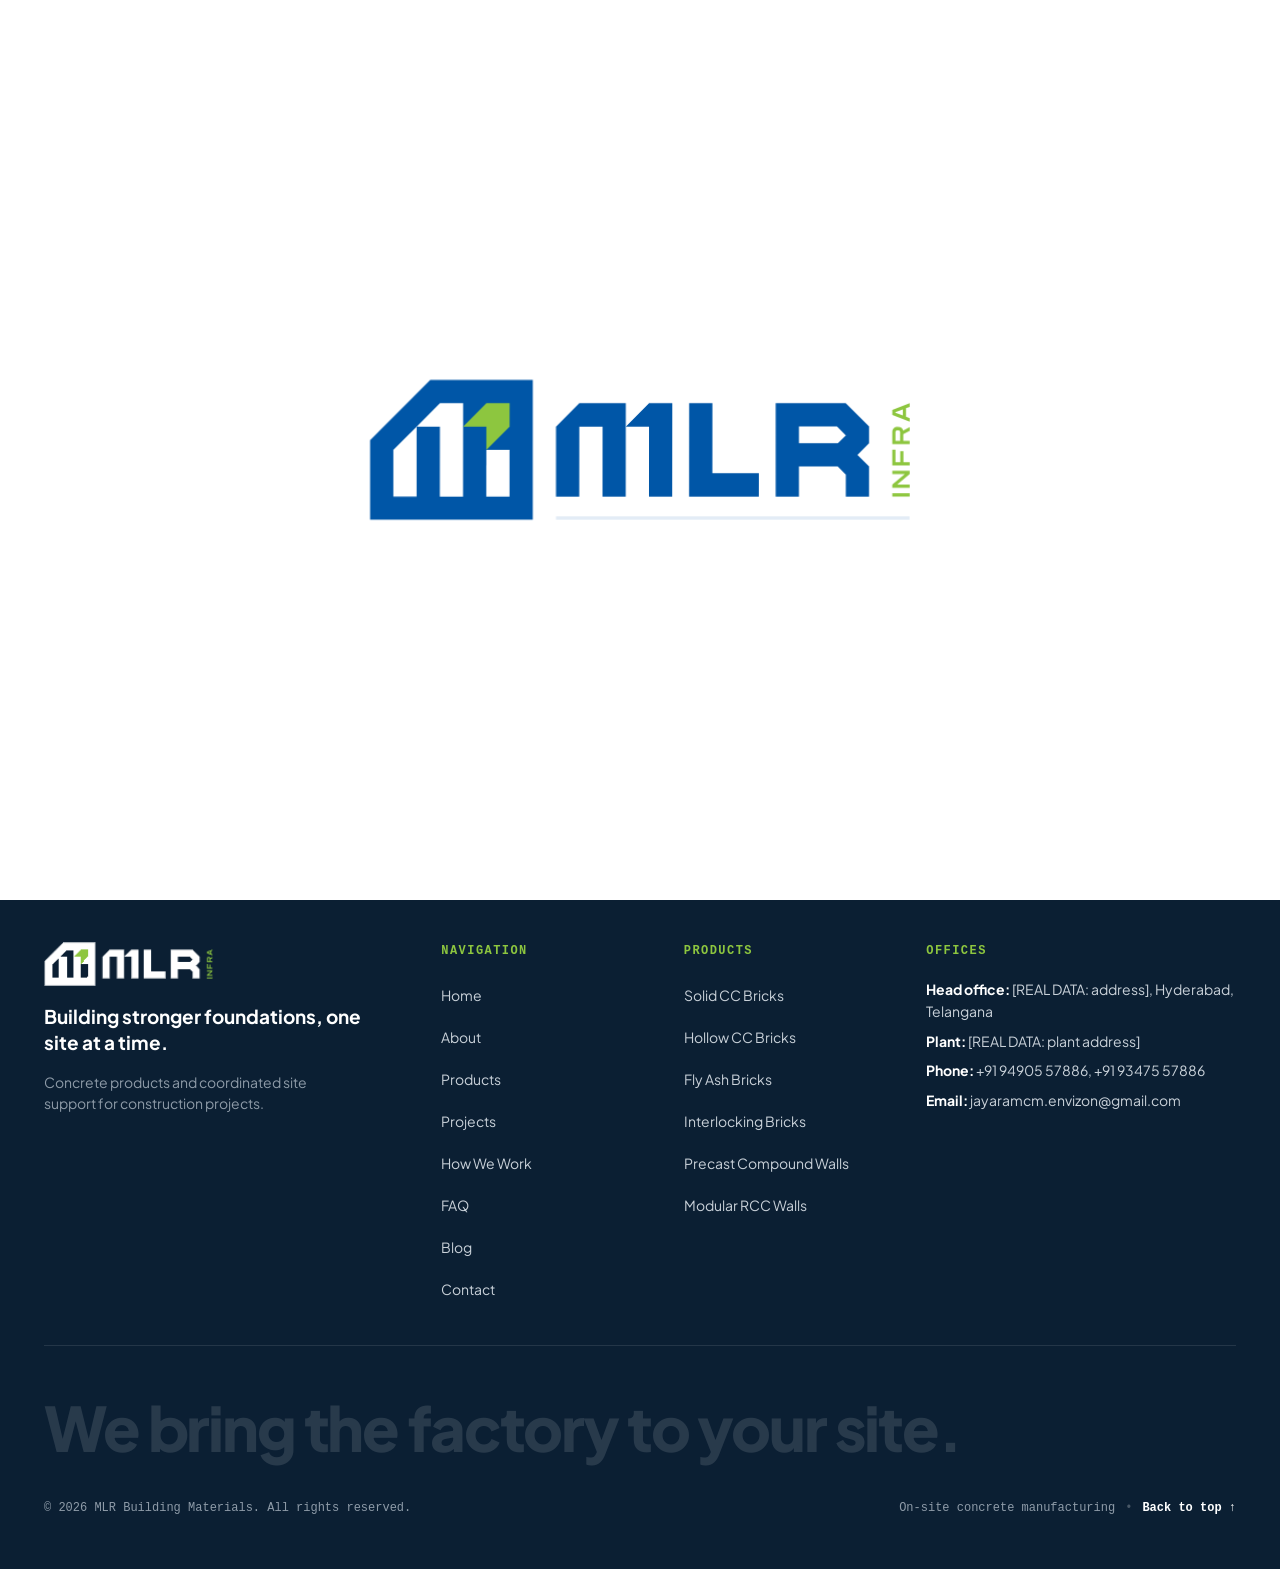
==== blog.html @ 87a36932 "Configure MLR Infra contact form inputs, PHPMailer SMTP, contact_validate.php, and mailer.php" ====
<!DOCTYPE html>
<html lang="en" class="is-loading">

<head>
  <meta name="google-site-verification" content="Per1ykr1Ec8-plLlOXUkdRUyiqHVOrGWuBBB0OksPsI" />
  <!-- Google Tag Manager -->
  <script>(function(w,d,s,l,i){w[l]=w[l]||[];w[l].push({'gtm.start':
  new Date().getTime(),event:'gtm.js'});var f=d.getElementsByTagName(s)[0],
  j=d.createElement(s),dl=l!='dataLayer'?'&l='+l:'';j.async=true;j.src=
  'https://www.googletagmanager.com/gtm.js?id='+i+dl;f.parentNode.insertBefore(j,f);
  })(window,document,'script','dataLayer','GTM-TPG2HS79');</script>
  <!-- End Google Tag Manager -->
  <!-- Microsoft Clarity -->
  <script type="text/javascript">
    (function(c,l,a,r,i,t,y){
        c[a]=c[a]||function(){(c[a].q=c[a].q||[]).push(arguments)};
        t=l.createElement(r);t.async=1;t.src="https://www.clarity.ms/tag/"+i;
        y=l.getElementsByTagName(r)[0];y.parentNode.insertBefore(t,y);
    })(window, document, "clarity", "script", "z9swehgft9");
  </script>
  <!-- End Microsoft Clarity -->
  <meta charset="UTF-8">
  <meta name="viewport" content="width=device-width, initial-scale=1.0">
  <title>The MLR Infra Knowledge Journal | Concrete Products &amp; Construction Guides</title>
  <meta name="description"
    content="Explore construction guides, concrete paver block insights, brick specifications, and precast fencing resources from MLR Infra in Hyderabad.">
  <meta name="robots" content="index, follow">
  <link rel="canonical" href="https://mlrinfra.com/blog.html" />
  <meta name="theme-color" content="#0056A7">
  <link rel="icon" type="image/png" href="assets/mlr-logo.png">
  <link rel="shortcut icon" href="assets/mlr-logo.png">

  <!-- Google Fonts: Archivo, Plus Jakarta Sans, JetBrains Mono -->
  <link rel="preconnect" href="https://fonts.googleapis.com">
  <link rel="preconnect" href="https://fonts.gstatic.com" crossorigin>
  <link
    href="https://fonts.googleapis.com/css2?family=Archivo:ital,wdth,wght@0,100..125,600..800;1,100..125,600..800&family=JetBrains+Mono:wght@500;600&family=Plus+Jakarta+Sans:wght@400;500;600;700&display=swap"
    rel="stylesheet">

  <!-- Custom Styles -->
  <link rel="stylesheet" href="styles.css?v=17">
</head>

<body class="blog-page-body">
  <!-- ============ MLR PRELOADER ============ -->
  <div id="mlr-preloader" role="status" aria-label="Loading">
    <svg class="mlr-logo" viewBox="182 185 596 170" xmlns="http://www.w3.org/2000/svg" aria-hidden="true">
      <defs>
        <clipPath id="mlrWordClip"><rect x="385" y="216" width="345" height="106"/></clipPath>
        <clipPath id="mlrTrackClip"><rect x="390.56" y="340.5" width="376.47" height="3.91"/></clipPath>
      </defs>

      <!-- emblem -->
      <polygon class="mlr-frame" fill="#0056A7" points="256.73,195.59 192.73,259.58 192.73,344.41 365.88,344.41 365.88,195.59"/>
      <polygon class="mlr-bar b1" fill="#fff" points="217.49,270 217.45,319.69 242.19,319.69 242.25,245.15"/>
      <polygon class="mlr-bar b2" fill="#fff" points="267.01,220.31 242.25,245.15 266.99,245.15 266.93,319.69 291.66,319.69 291.75,220.31"/>
      <polygon class="mlr-bar b3" fill="#fff" points="316.45,270 316.4,319.69 341.14,319.69 341.18,270"/>
      <polygon class="mlr-arrow" fill="#8DC63F" points="316.49,220.31 291.73,245.15 316.47,245.15 316.45,270 341.2,245.15 341.23,220.31"/>

      <!-- wordmark -->
      <g clip-path="url(#mlrWordClip)" fill="#0056A7">
        <polygon class="mlr-ltr m1" points="440.13,220.31 415.34,220.31 390.58,245.15 390.57,319.69 415.31,319.69 415.38,245.15 440.11,245.15 440.05,319.69 464.79,319.69 464.87,220.31"/>
        <polygon class="mlr-ltr m2" points="514.35,220.31 489.61,220.31 464.85,245.15 489.59,245.15 489.53,319.69 514.26,319.69"/>
        <polygon class="mlr-ltr l" points="557.05,294.85 557.07,220.31 532.33,220.31 532.25,319.69 606.47,319.69 606.53,294.85"/>
        <path class="mlr-ltr r" d="M711.44,275.27l12.37-12.37l0-17.8l-24.87-24.78l-74.49-0.02h-0.02v67.37v32.01h24.74l0.01-32.01l41.3,0.01
          l8.58,8.6l-0.01,23.4h24.74l0.01-31.99h0.01v-0.02L711.44,275.27z M699.07,254.53l-8.41,8.43l-41.48-0.01l0-17.89l40.46,0.01
          l9.43,9.44V254.53z"/>
      </g>

      <!-- INFRA (bottom to top: I N F R A) -->
      <g fill="#8DC63F">
        <path class="mlr-inf" d="M767.03,319.69h-18.49v-3.52h18.49V319.69z"/>
        <path class="mlr-inf" d="M767.03,310.45h-18.49v-3.56l13.29-11.13h-13.29v-3.52h18.49v3.56l-13.32,11.13h13.32V310.45z"/>
        <path class="mlr-inf" d="M767.03,286.5h-18.49v-16.81h3.36v13.29h5.12v-11.57h3.36v11.57h6.65V286.5z"/>
        <path class="mlr-inf" d="M767.03,263.97h-18.49v-13.18c0-1.63,0.48-2.89,1.45-3.79c0.97-0.9,2.43-1.35,4.4-1.35
          c1.67,0,2.98,0.33,3.93,0.99c0.95,0.66,1.54,1.6,1.78,2.82l6.93-3.63v4l-6.8,3.37v7.26h6.8V263.97z M751.9,251.2v9.24h4.94
          l0.03-9.24c0-0.65-0.19-1.14-0.57-1.48c-0.38-0.34-1.02-0.52-1.91-0.52c-0.91,0-1.56,0.17-1.93,0.52
          C752.08,250.06,751.9,250.56,751.9,251.2z"/>
        <path class="mlr-inf" d="M767.03,239.91l-18.49-7.08v-5.43l18.49-7.08v3.83l-3.9,1.5v8.95l3.9,1.5V239.91z M759.76,233.31v-6.4
          l-7.99,3.06v0.29L759.76,233.31z"/>
      </g>

      <!-- loading track -->
      <g clip-path="url(#mlrTrackClip)">
        <rect class="mlr-track" x="390.56" y="340.5" width="376.47" height="3.91" fill="#E3ECF6"/>
        <rect class="mlr-sweep" x="390.56" y="340.5" width="90" height="3.91" fill="#8DC63F"/>
      </g>
    </svg>
  </div>

  <script>
    /* Plays the full MLR logo animation (2600ms) and then reveals the blog page. */
    (function () {
      var el = document.getElementById('mlr-preloader');
      var start = performance.now();
      var MIN_SHOW = 2600;
      var finished = false;
      function done() {
        if (finished) return;
        finished = true;
        var delay = Math.max(0, MIN_SHOW - (performance.now() - start));
        setTimeout(function () {
          if (el) el.classList.add('is-done');
          document.documentElement.classList.remove('is-loading');
          if (window.lenis) window.lenis.start();
        }, delay);
      }
      if (document.readyState === 'complete') done();
      else window.addEventListener('load', done);
      setTimeout(done, 3200);
      window.MLRPreloader = { done: done };
    })();
  </script>

  <!-- Google Tag Manager (noscript) -->
  <noscript><iframe src="https://www.googletagmanager.com/ns.html?id=GTM-TPG2HS79"
  height="0" width="0" style="display:none;visibility:hidden"></iframe></noscript>
  <!-- End Google Tag Manager (noscript) -->

  <!-- Accessible Skip Link -->
  <a href="#blog-main" class="skip-link">Skip to main content</a>

  <!-- =========================================================================
       NAVIGATION
       ========================================================================= -->
  <header class="site-header" id="siteHeader">
    <div class="nav-container">
      <a href="index.html" class="nav-brand" aria-label="MLR Infra Building Materials Home">
        <img src="assets/mlr-logo.svg?v=3" alt="MLR Infra Building Materials" class="nav-logo-img">
      </a>

      <!-- Desktop Navigation Menu -->
      <nav class="nav-desktop" aria-label="Main Navigation">
        <ul class="nav-menu" id="desktopNav">
          <li><a href="index.html#home" class="nav-link">Home</a></li>
          <li><a href="index.html#about" class="nav-link">About</a></li>
          <li><a href="index.html#products" class="nav-link">Products</a></li>
          <li><a href="index.html#projects" class="nav-link">Projects</a></li>
          <li><a href="index.html#how-we-work" class="nav-link">How We Work</a></li>
          <li><a href="index.html#faq" class="nav-link">FAQ</a></li>
        </ul>
      </nav>

      <!-- Center Section Indicator (Collapsed Pill on Scroll) -->
      <div class="nav-center-indicator" id="navCenterIndicator" aria-label="Current Section">
        <div class="nav-indicator-roller" id="navIndicatorRoller">
          <span class="nav-indicator-text current" id="navIndicatorText">Blog</span>
        </div>
      </div>

      <!-- Right Nav Actions: Contact CTA (Blog button removed on blog page) -->
      <div class="nav-right">
        <a href="index.html#contact" class="btn btn-primary" id="navGetQuoteBtn" aria-label="Contact MLR">
          <span class="btn-label">Contact</span>
          <span class="btn-arrow-block" aria-hidden="true">
            <svg viewBox="0 0 16 16" width="14" height="14" fill="none" stroke="currentColor" stroke-width="2.5"
              stroke-linecap="round" stroke-linejoin="round">
              <line x1="3" y1="8" x2="13" y2="8"></line>
              <polyline points="9 4 13 8 9 12"></polyline>
            </svg>
          </span>
        </a>

        <!-- Mobile Drawer Toggle Button -->
        <button class="nav-toggle-btn" id="mobileNavToggle" aria-label="Toggle navigation menu" aria-expanded="false"
          aria-controls="mobileNavDrawer">
          <span></span>
          <span></span>
          <span></span>
        </button>
      </div>
    </div>
  </header>

  <!-- Mobile Drawer Menu -->
  <nav class="mobile-nav-drawer" id="mobileNavDrawer" aria-label="Mobile Drawer Navigation">
    <a href="index.html#home" class="mobile-nav-link">Home</a>
    <a href="index.html#about" class="mobile-nav-link">About</a>
    <a href="index.html#products" class="mobile-nav-link">Products</a>
    <a href="index.html#projects" class="mobile-nav-link">Projects</a>
    <a href="index.html#how-we-work" class="mobile-nav-link">How We Work</a>
    <a href="index.html#faq" class="mobile-nav-link">FAQ</a>
    <a href="blog.html" class="mobile-nav-link active" aria-current="page">Blog</a>
  </nav>

  <main id="blog-main">
    <!-- =========================================================================
         BLOG HUB HERO SECTION (Vara Knowledge Journal Layout)
         ========================================================================= -->
    <section class="blog-hub-hero">
      <div class="blog-hub-container">
        <span class="blog-hub-badge">
          <svg viewBox="0 0 16 16" width="13" height="13" fill="none" stroke="currentColor" stroke-width="2" stroke-linecap="round" stroke-linejoin="round" aria-hidden="true">
            <path d="M12 2L2 7l10 5 10-5-10-5z"/>
            <path d="M2 12l10 5 10-5"/>
          </svg>
          INSIGHTS &amp; CONSTRUCTION GUIDES
        </span>
        <h1 class="blog-hub-title">The MLR Infra Knowledge Journal</h1>
        <p class="blog-hub-subtitle">
          Practical product guides, concrete paving specifications, quality evaluation checklists, and construction material insights for residential, commercial, and infrastructure projects in Hyderabad.
        </p>
      </div>
    </section>

    <!-- =========================================================================
         FEATURED ARTICLE HORIZONTAL CARD SECTION
         ========================================================================= -->
    <section class="blog-grid-section">
      <div class="blog-hub-container">
        <a href="reliable-concrete-paver-blocks-supplier-hyderabad.html" class="featured-article-card" aria-label="Read article: Why Choose a Reliable Concrete Paver Blocks Supplier in Hyderabad?">
          <div class="featured-card-image" data-skeleton="Concrete Paver Blocks">
            <img src="assets/fresh-paver-blocks.webp"
              alt="Concrete Paver Blocks Supplier in Hyderabad - MLR Infra Interlocking Paver Blocks"
              width="720" height="480" loading="eager" fetchpriority="high" decoding="async">
          </div>
          <div class="featured-card-content">
            <div class="featured-card-category">
              <svg viewBox="0 0 16 16" width="14" height="14" fill="none" stroke="currentColor" stroke-width="2" stroke-linecap="round" stroke-linejoin="round" aria-hidden="true">
                <rect x="2" y="2" width="5" height="5"/>
                <rect x="9" y="2" width="5" height="5"/>
                <rect x="2" y="9" width="5" height="5"/>
                <rect x="9" y="9" width="5" height="5"/>
              </svg>
              <span>CONCRETE PAVER BLOCKS &bull; 5 MIN READ</span>
            </div>
            <h2 class="featured-card-title">
              Why Choose a Reliable Concrete Paver Blocks Supplier in Hyderabad?
            </h2>
            <p class="featured-card-excerpt">
              Learn how to choose a reliable concrete paver blocks supplier in Hyderabad and understand the benefits of quality concrete paver blocks, interlocking designs, and local manufacturing coordination for construction projects.
            </p>
            <div class="featured-card-footer">
              <div class="featured-card-author">
                <div class="featured-author-logo">
                  <img src="assets/mlr-logo.svg?v=3" alt="MLR Infra" width="96" height="26">
                </div>
                <div class="featured-author-meta">
                  <span class="featured-author-name">MLR Infra</span>
                  <span class="featured-author-date">November 10, 2026</span>
                </div>
              </div>
              <span class="featured-read-link">
                Read Full Article <span class="featured-read-arrow" aria-hidden="true">&rarr;</span>
              </span>
            </div>
          </div>
        </a>
      </div>
    </section>
  </main>

  <!-- =========================================================================
       FOOTER
       ========================================================================= -->
  <footer class="footer-section">
    <div class="container">
      <div class="footer-island">
        <div class="footer-top-row">
          <div class="footer-brand-col">
            <a href="index.html" class="footer-logo-link" aria-label="MLR Building Materials Home">
              <img src="assets/mlr-logo-white.svg?v=3" alt="MLR Building Materials" class="footer-logo" width="186" height="48">
            </a>
            <h3 class="footer-headline">Building stronger foundations, one site at a time.</h3>
            <p class="footer-brand-tag">Concrete products and coordinated site support for construction projects.</p>
          </div>

          <div class="footer-links-col">
            <div class="footer-col-title">NAVIGATION</div>
            <ul class="footer-links-list">
              <li><a href="index.html#home">Home</a></li>
              <li><a href="index.html#about">About</a></li>
              <li><a href="index.html#products">Products</a></li>
              <li><a href="index.html#projects">Projects</a></li>
              <li><a href="index.html#how-we-work">How We Work</a></li>
              <li><a href="index.html#faq">FAQ</a></li>
              <li><a href="blog.html">Blog</a></li>
              <li><a href="index.html#contact">Contact</a></li>
            </ul>
          </div>

          <div class="footer-links-col">
            <div class="footer-col-title">PRODUCTS</div>
            <ul class="footer-links-list">
              <li><a href="index.html#products">Solid CC Bricks</a></li>
              <li><a href="index.html#products">Hollow CC Bricks</a></li>
              <li><a href="index.html#products">Fly Ash Bricks</a></li>
              <li><a href="index.html#products">Interlocking Bricks</a></li>
              <li><a href="index.html#products">Precast Compound Walls</a></li>
              <li><a href="index.html#products">Modular RCC Walls</a></li>
            </ul>
          </div>

          <div class="footer-contact-col">
            <div class="footer-col-title">OFFICES</div>
            <p class="footer-addr"><strong>Head office:</strong> [REAL DATA: address], Hyderabad, Telangana</p>
            <p class="footer-addr mt-2"><strong>Plant:</strong> [REAL DATA: plant address]</p>
            <p class="footer-addr mt-2"><strong>Phone:</strong> <a href="tel:+919490557886" class="footer-phone-link">+91 94905 57886</a>, <a href="tel:+919347557886" class="footer-phone-link">+91 93475 57886</a></p>
            <p class="footer-addr mt-2"><strong>Email:</strong> <a href="mailto:jayaramcm.envizon@gmail.com" class="footer-phone-link">jayaramcm.envizon@gmail.com</a></p>
          </div>
        </div>

        <p class="footer-mega" aria-hidden="true">We bring the factory to your site.</p>

        <div class="footer-bottom-row">
          <div class="footer-copy">
            &copy; 2026 MLR Building Materials. All rights reserved.
          </div>
          <div class="footer-terms">
            <span>On-site concrete manufacturing</span>
            <span class="dot-sep">&bull;</span>
            <a href="#blog-main" class="back-top-link">Back to top &uarr;</a>
          </div>
        </div>
      </div>
    </div>
  </footer>

  <!-- Lenis Smooth Scroll Engine -->
  <script src="assets/lenis.min.js" defer></script>
  <!-- Vanilla JS Engine -->
  <script src="main.js?v=8" defer></script>
</body>

</html>
---- styles.css ----
/* ==========================================================================
   MLR INFRA - DESIGN SYSTEM (FROM DESIGN.md + USER CUSTOMIZATIONS)
   Single-page architectural site for MLR Building Materials
   Three words to check every decision against: Modular. Precise. Solid.
   ========================================================================== */

:root {
  /* -------------------------------------------------------------------------
     COLOUR TOKENS (DESIGN.md Section 3 + BRAND CONSISTENCY)
     ------------------------------------------------------------------------- */
  --blue: #0056A7;
  /* Primary brand blue. Buttons, links, key headings, logo */
  --blue-deep: #003B73;
  /* Darker blue for button hover states & accents */
  --ink: #0B1F33;
  /* Dark navy. Body text, dark containers, headers */
  --ink-deep: #071524;
  /* One step darker than ink: inset consoles and panels inside ink sections */
  --ink-raised: #12283F;
  /* One step lighter than ink: raised surfaces inside ink sections */
  --green: #8DC63F;
  /* Secondary brand accent: chamfer markers, highlights, ticker strip, dark surface text */
  --green-text: #4D7C0F;
  /* The single high-contrast green for text and labels on light surfaces (WCAG AA 5.0:1 on white) */
  --green-heading: var(--green-text);
  /* Alias kept for existing selectors; resolves to the one text green */
  --green-hover: #9EE046;
  /* Vibrant hover state for green buttons/links */

  /* Neutral ramp: ONE warm concrete family. No cool slate greys anywhere. */
  --concrete: #F4F5F2;
  /* n-50: light concrete section background */
  --concrete-2: #E4E6E1;
  /* n-150: borders, dividers, card outlines */
  --n-100: #ECEDE9;
  /* chip and hover fills on light surfaces */
  --muted: #5A6470;
  /* n-600: subdued text, metadata (5.9:1 on white) */
  --text-secondary: #4A5568;
  /* n-700: secondary body text (7.4:1 on white) */
  --on-ink: #C9D1D9;
  /* body text on ink surfaces (11:1 on ink) */
  --on-ink-muted: #8E9BA8;
  /* labels and metadata on ink surfaces (5.8:1 on ink) */
  --line-strong: #7A848E;
  /* form-control borders on white (3.8:1, meets WCAG 1.4.11) */
  --white: #FFFFFF;
  /* Clean surface */
  --blue-tint: #EDF4FA;
  /* Subtle architectural brand blue tint for products section canvas */

  /* Type scale: 7 steps. Every font-size in the site maps to one of these. */
  --fs-xs: 12px;
  /* labels, eyebrows, legal */
  --fs-sm: 14px;
  /* meta, captions, form labels */
  --fs-base: 16px;
  /* body copy */
  --fs-md: 18px;
  /* lead paragraphs */
  --fs-lg: clamp(20px, 1.8vw, 24px);
  /* card titles (h3) */
  --fs-h2: clamp(32px, 4vw, 52px);
  /* every section headline (h2), one size site-wide */
  --fs-h3: clamp(26px, 2.6vw, 36px);
  /* sub-section headlines inside a section */
  --fs-display: clamp(38px, 6.2vw, 88px);
  /* hero h1 only */
  --track-display: -0.025em;
  --track-label: 0.12em;

  /* Section rhythm: 3 steps instead of 8 ad-hoc clamps */
  --space-section-s: clamp(56px, 6vw, 80px);
  --space-section-m: clamp(80px, 8vw, 112px);
  --space-section-l: clamp(96px, 10vw, 144px);

  /* -------------------------------------------------------------------------
     TYPOGRAPHY
     ------------------------------------------------------------------------- */
  --font-display: 'Plus Jakarta Sans', system-ui, -apple-system, BlinkMacSystemFont, 'Segoe UI', sans-serif;
  --font-body: 'Plus Jakarta Sans', system-ui, -apple-system, BlinkMacSystemFont, 'Segoe UI', sans-serif;
  --font-mono: 'IBM Plex Mono', ui-monospace, SFMono-Regular, Menlo, Consolas, monospace;

  /* -------------------------------------------------------------------------
     SHAPE LANGUAGE & SPACING
     Signature style: 1 chamfered corner (top-right) + sharp 90-deg corners (NO rounded corners)
     ------------------------------------------------------------------------- */
  --chamfer-corner: 14px;
  --chamfer-nav: 18px;
  --radius-corner: 0px;

  --max-width: 1240px;
  --section-padding-desktop: 120px;
  --section-padding-mobile: 72px;

  /* -------------------------------------------------------------------------
     SHADOWS & TRANSITIONS
     ------------------------------------------------------------------------- */
  --shadow-floating: 0 12px 32px rgba(11, 31, 51, 0.14), 0 2px 6px rgba(11, 31, 51, 0.05);
  --shadow-card: 0 12px 36px rgba(11, 31, 51, 0.12);
  --transition-fast: 180ms ease-out;
}

/* ==========================================================================
   RESET & CORE RULES
   ========================================================================== */
*,
*::before,
*::after {
  box-sizing: border-box;
  margin: 0;
  padding: 0;
  border-radius: 0 !important;
}

html {
  font-size: 16px;
  background-color: var(--white);
  color: var(--ink);
  -webkit-text-size-adjust: 100%;
}

html.lenis,
html.lenis body {
  height: auto;
}

.lenis.lenis-smooth {
  scroll-behavior: auto !important;
}

.lenis.lenis-smooth [data-lenis-prevent] {
  overscroll-behavior: contain;
}

.lenis.lenis-stopped {
  overflow: hidden;
}

.lenis.lenis-smooth iframe {
  pointer-events: none;
}

body {
  font-family: var(--font-body);
  font-weight: 400;
  font-size: 18px;
  line-height: 1.6;
  color: var(--ink);
  background-color: var(--white);
  overflow-x: clip;
  width: 100%;
}

img,
svg {
  display: block;
  max-width: 100%;
}

/* ==========================================================================
   MLR PRELOADER
   ========================================================================== */
html.is-loading,
html.is-loading body {
  overflow: hidden;
}

#mlr-preloader {
  --blue: #0056A7;
  --green: #8DC63F;
  --track: #E3ECF6;
  position: fixed;
  inset: 0;
  z-index: 99999;
  display: grid;
  place-items: center;
  background: #fff;
  transition: transform .9s cubic-bezier(.77, 0, .18, 1) .3s, visibility 0s linear 1.25s;
}

#mlr-preloader .mlr-logo {
  width: min(560px, 78vw);
  height: auto;
  overflow: visible;
  transition: transform .55s cubic-bezier(.6, 0, .4, 1), opacity .45s ease;
}

#mlr-preloader.is-done {
  transform: translateY(-100%);
  visibility: hidden;
}

#mlr-preloader.is-done .mlr-logo {
  transform: scale(.94) translateY(-12px);
  opacity: 0;
}

#mlr-preloader svg * {
  transform-box: fill-box;
}

/* 1 — emblem frame pops out of its bottom-left corner */
.mlr-frame {
  transform-origin: 0 100%;
  animation: mlrFrame .7s cubic-bezier(.34, 1.45, .64, 1) .1s both;
}

@keyframes mlrFrame {
  from {
    transform: scale(0) rotate(-12deg);
  }

  to {
    transform: none;
  }
}

/* 2 — white bars grow up like a skyline */
.mlr-bar {
  transform-origin: 50% 100%;
  animation: mlrGrow .6s cubic-bezier(.2, 1.25, .35, 1) both;
}

.mlr-bar.b1 {
  animation-delay: .45s;
}

.mlr-bar.b2 {
  animation-delay: .55s;
}

.mlr-bar.b3 {
  animation-delay: .65s;
}

@keyframes mlrGrow {
  from {
    transform: scaleY(0);
  }

  to {
    transform: scaleY(1);
  }
}

/* 3 — green arrow shoots in diagonally, then keeps "climbing" while loading */
.mlr-arrow {
  animation: mlrArrow .65s cubic-bezier(.3, 1.6, .5, 1) 1s both,
    mlrArrowIdle 1.6s ease-in-out 1.8s infinite;
}

@keyframes mlrArrow {
  from {
    transform: translate(-70%, 70%) scale(.3);
    opacity: 0;
  }

  to {
    transform: none;
    opacity: 1;
  }
}

@keyframes mlrArrowIdle {

  0%,
  100% {
    transform: none;
  }

  50% {
    transform: translate(7%, -7%);
  }
}

/* 4 — M L R rise from a mask */
.mlr-ltr {
  animation: mlrRise .75s cubic-bezier(.16, 1, .3, 1) both;
}

.mlr-ltr.m1 {
  animation-delay: .6s;
}

.mlr-ltr.m2 {
  animation-delay: .68s;
}

.mlr-ltr.l {
  animation-delay: .76s;
}

.mlr-ltr.r {
  animation-delay: .84s;
}

@keyframes mlrRise {
  from {
    transform: translateY(110%);
  }

  to {
    transform: none;
  }
}

/* 5 — INFRA ticks in letter by letter */
.mlr-inf {
  animation: mlrTick .45s cubic-bezier(.16, 1, .3, 1) both;
}

.mlr-inf:nth-of-type(1) {
  animation-delay: 1.05s;
}

.mlr-inf:nth-of-type(2) {
  animation-delay: 1.11s;
}

.mlr-inf:nth-of-type(3) {
  animation-delay: 1.17s;
}

.mlr-inf:nth-of-type(4) {
  animation-delay: 1.23s;
}

.mlr-inf:nth-of-type(5) {
  animation-delay: 1.29s;
}

@keyframes mlrTick {
  from {
    transform: translateY(60%);
    opacity: 0;
  }

  to {
    transform: none;
    opacity: 1;
  }
}

/* 6 — loading track draws in, then a green sweep runs until the page is ready */
.mlr-track {
  transform-origin: 0 50%;
  animation: mlrDraw .7s cubic-bezier(.65, 0, .35, 1) 1.15s both;
}

@keyframes mlrDraw {
  from {
    transform: scaleX(0);
    opacity: 0;
  }

  to {
    transform: scaleX(1);
  }
}

.mlr-sweep {
  animation: mlrSweep 1.4s cubic-bezier(.65, 0, .35, 1) 1.7s infinite both;
}

@keyframes mlrSweep {
  from {
    transform: translateX(-100%);
  }

  to {
    transform: translateX(420%);
  }
}

@media (prefers-reduced-motion: reduce) {

  #mlr-preloader *,
  #mlr-preloader {
    animation: none !important;
    transition: opacity .4s ease !important;
  }

  #mlr-preloader.is-done {
    transform: none;
    opacity: 0;
  }
}
/* ============ END MLR PRELOADER ============ */

a {
  color: inherit;
  text-decoration: none;
}

button {
  font: inherit;
  cursor: pointer;
  border: none;
  background: none;
}

/* Container */
.container {
  width: 100%;
  max-width: var(--max-width);
  margin: 0 auto;
  padding: 0 24px;
}

/* Accessible Skip Link */
.skip-link {
  position: absolute;
  top: -100px;
  left: 24px;
  background: var(--blue);
  color: var(--white);
  padding: 12px 20px;
  z-index: 9999;
  font-family: var(--font-display);
  font-weight: 500;
  text-transform: uppercase;
  letter-spacing: 0.12em;
  border-radius: 0;
  transition: top var(--transition-fast);
}

.skip-link:focus {
  top: 16px;
}

/* ==========================================================================
   BUTTONS
   Signature hybrid shape:
   - 45° chamfer on Top-Right corner
   - Smooth rounded corners on Top-Left, Bottom-Left, Bottom-Right
   ========================================================================== */
.btn {
  display: inline-flex;
  align-items: center;
  font-family: var(--font-display);
  font-weight: 600;
  font-stretch: 112%;
  font-size: 13px;
  line-height: 1;
  text-transform: uppercase;
  letter-spacing: 0.12em;
  text-decoration: none;
  height: 52px;
  border-radius: 0;
  -webkit-mask: linear-gradient(225deg, transparent var(--chamfer-corner), #000 calc(var(--chamfer-corner) + 0.5px));
  mask: linear-gradient(225deg, transparent var(--chamfer-corner), #000 calc(var(--chamfer-corner) + 0.5px));
  transition: background-color var(--transition-fast), color var(--transition-fast), border-color var(--transition-fast), transform var(--transition-fast);
  white-space: nowrap;
}

/* Primary Button */
.btn-primary {
  background-color: var(--blue);
  color: var(--white);
  padding: 0 0 0 22px;
}

.btn-primary:hover {
  background-color: var(--blue-deep);
}

.btn-primary .btn-arrow-block {
  display: inline-flex;
  align-items: center;
  justify-content: center;
  width: 46px;
  height: 52px;
  background-color: var(--green);
  color: var(--ink);
  margin-left: 18px;
  border-radius: 0;
  transition: transform var(--transition-fast);
  flex-shrink: 0;
}

.btn-primary:hover .btn-arrow-block {
  transform: translateX(4px);
}

.btn-primary:disabled,
.btn-primary[disabled] {
  opacity: 0.55;
  cursor: not-allowed;
  pointer-events: auto;
  filter: grayscale(35%);
}

.btn-primary:disabled:hover,
.btn-primary[disabled]:hover {
  background-color: var(--blue);
  transform: none;
}

.btn-primary:disabled .btn-arrow-block,
.btn-primary[disabled] .btn-arrow-block {
  background-color: #94a3b8;
  color: #f1f5f9;
  transform: none !important;
}

/* Secondary Button */
.btn-secondary {
  position: relative;
  background: transparent !important;
  color: var(--white);
  padding: 0 26px;
  border: none !important;
  -webkit-mask: none !important;
  mask: none !important;
  z-index: 1;
  transition: transform var(--transition-fast), color var(--transition-fast);
}

.btn-secondary::before {
  content: '';
  position: absolute;
  inset: 0;
  background-color: rgba(244, 245, 242, 0.75);
  -webkit-clip-path: polygon(0 0, calc(100% - 14px) 0, 100% 14px, 100% 100%, 0 100%);
  clip-path: polygon(0 0, calc(100% - 14px) 0, 100% 14px, 100% 100%, 0 100%);
  z-index: -2;
  transition: background-color var(--transition-fast);
}

.btn-secondary::after {
  content: '';
  position: absolute;
  inset: 1.5px;
  background-color: rgba(11, 31, 51, 0.65);
  backdrop-filter: blur(8px);
  -webkit-backdrop-filter: blur(8px);
  -webkit-clip-path: polygon(0 0, calc(100% - 13.4px) 0, 100% 13.4px, 100% 100%, 0 100%);
  clip-path: polygon(0 0, calc(100% - 13.4px) 0, 100% 13.4px, 100% 100%, 0 100%);
  z-index: -1;
  transition: background-color var(--transition-fast);
}

.btn-secondary:hover {
  transform: translateY(-2px);
  color: var(--white);
}

.btn-secondary:hover::before {
  background-color: var(--blue);
}

.btn-secondary:hover::after {
  background-color: var(--blue);
}

/* ==========================================================================
   EYEBROW LABEL
   Small green chamfered triangle (8px) followed by uppercase label
   ========================================================================== */
.eyebrow {
  display: inline-flex;
  align-items: center;
  gap: 10px;
  font-family: var(--font-body);
  font-weight: 700;
  font-size: 12px;
  text-transform: uppercase;
  letter-spacing: 0.16em;
  color: var(--green);
  margin-bottom: 24px;
}

/* Official MLR Architectural Chevron Arrow Symbol */
.mlr-symbol {
  display: inline-block;
  vertical-align: middle;
  flex-shrink: 0;
}

.eyebrow-symbol,
.section-eyebrow-symbol {
  width: 11px;
  height: 11px;
}

/* ==========================================================================
   NAVIGATION
   Floating White Navbar:
   - Equal spacing on all edges (top, left, right).
   - Signature Top-Right Chamfer with 4px corner radius on other corners.
   - White background for official white-bg logo.
   - Working animation from mlr-infra-v4: collapses to compact pill on scroll,
     displays rolling 75% section indicator, expands on hover.
   ========================================================================== */
.site-header {
  --nav-gutter: clamp(24px, 4.5vw, 72px);
  --nav-max: 1280px;
  position: fixed;
  top: 24px;
  left: var(--nav-gutter);
  right: var(--nav-gutter);
  width: calc(100% - 2 * var(--nav-gutter));
  max-width: var(--nav-max);
  margin: 0 auto;
  height: 72px;
  z-index: 1000;
  filter: drop-shadow(0 12px 32px rgba(11, 31, 51, 0.12)) drop-shadow(0 2px 6px rgba(11, 31, 51, 0.04));
  transition: max-width 440ms cubic-bezier(0.16, 1, 0.3, 1),
    filter 320ms ease;
  will-change: max-width;
}

.nav-container {
  position: relative;
  display: flex;
  align-items: center;
  justify-content: space-between;
  height: 100%;
  width: 100%;
  padding: 0px 12px 0px 16px;
  background-color: var(--white);
  border: 0px solid var(--concrete-2);
  border-radius: 0;
  -webkit-mask: linear-gradient(225deg, transparent var(--chamfer-nav), #000 calc(var(--chamfer-nav) + 0.5px));
  mask: linear-gradient(225deg, transparent var(--chamfer-nav), #000 calc(var(--chamfer-nav) + 0.5px));
  transition: padding 440ms cubic-bezier(0.16, 1, 0.3, 1);
}

/* Scrolled Collapsed State on Desktop */
@media (min-width: 769px) {
  .site-header.is-scrolled:not(.is-expanded) {
    max-width: 720px;
    cursor: default;
  }

  .site-header.is-scrolled:not(.is-expanded) .nav-container {
    padding: 0 12px;
  }

  .site-header.is-scrolled:not(.is-expanded) .nav-desktop {
    opacity: 0;
    visibility: hidden;
    pointer-events: none;
    transform: translate(-50%, -50%) scale(0.92);
    transition: opacity 180ms cubic-bezier(0.4, 0, 1, 1),
      transform 220ms cubic-bezier(0.4, 0, 1, 1),
      visibility 180ms cubic-bezier(0.4, 0, 1, 1);
  }

  .site-header.is-scrolled:not(.is-expanded) .nav-center-indicator {
    opacity: 1;
    visibility: visible;
    pointer-events: auto;
    cursor: pointer;
    transform: translate(-50%, -50%) scale(1);
    transition: opacity 280ms cubic-bezier(0.16, 1, 0.3, 1) 100ms,
      transform 320ms cubic-bezier(0.16, 1, 0.3, 1) 100ms,
      visibility 280ms cubic-bezier(0.16, 1, 0.3, 1) 100ms;
  }

  /* Scrolled Expanded State (hovered) */
  .site-header.is-scrolled.is-expanded {
    max-width: var(--nav-max);
  }

  .site-header.is-scrolled.is-expanded .nav-center-indicator {
    opacity: 0;
    visibility: hidden;
    pointer-events: none;
    transform: translate(-50%, -50%) scale(0.92);
    transition: opacity 160ms cubic-bezier(0.4, 0, 1, 1),
      transform 200ms cubic-bezier(0.4, 0, 1, 1),
      visibility 160ms cubic-bezier(0.4, 0, 1, 1);
  }

  .site-header.is-scrolled.is-expanded .nav-desktop {
    opacity: 1;
    visibility: visible;
    pointer-events: auto;
    transform: translate(-50%, -50%) scale(1);
    transition: opacity 280ms cubic-bezier(0.16, 1, 0.3, 1) 90ms,
      transform 320ms cubic-bezier(0.16, 1, 0.3, 1) 90ms,
      visibility 280ms cubic-bezier(0.16, 1, 0.3, 1) 90ms;
  }
}

/* Center Section Indicator */
.nav-center-indicator {
  position: absolute;
  left: 50%;
  top: 50%;
  transform: translate(-50%, -50%) scale(0.92);
  display: flex;
  align-items: center;
  justify-content: center;
  opacity: 0;
  pointer-events: none;
  visibility: hidden;
  user-select: none;
  z-index: 5;
  cursor: pointer;
  white-space: nowrap;
  transition: opacity 240ms cubic-bezier(0.16, 1, 0.3, 1),
    transform 320ms cubic-bezier(0.16, 1, 0.3, 1),
    visibility 240ms cubic-bezier(0.16, 1, 0.3, 1);
  will-change: opacity, transform;
}

/* When the right side has both Blog + Contact buttons, offset the center slot by -55px
   so the section title and desktop links sit in the exact center between the Logo and Blog button */
@media (min-width: 769px) {
  .site-header:has(.btn-nav-blog) .nav-center-indicator,
  .site-header:has(.btn-nav-blog) .nav-desktop {
    left: calc(50% - 55px);
  }
}

.nav-indicator-roller {
  position: relative;
  height: 28px;
  width: 170px;
  overflow: hidden;
  display: flex;
  align-items: center;
  justify-content: center;
}

.nav-indicator-text {
  position: absolute;
  left: 0;
  right: 0;
  width: 100%;
  font-family: var(--font-display);
  font-size: 13px;
  font-weight: 700;
  font-stretch: 112%;
  color: var(--ink);
  white-space: nowrap;
  letter-spacing: 0.12em;
  text-transform: uppercase;
  line-height: 28px;
  text-align: center;
  transition: color var(--transition-fast);
}

.nav-center-indicator:hover .nav-indicator-text {
  color: var(--blue);
}

/* Dynamic Section Roller Slide Keyframes (from mlr-infra-v4) */
@keyframes navSlideOutUp {
  0% {
    transform: translateY(0);
    opacity: 1;
  }

  100% {
    transform: translateY(-120%);
    opacity: 0;
  }
}

@keyframes navSlideInUp {
  0% {
    transform: translateY(120%);
    opacity: 0;
  }

  100% {
    transform: translateY(0);
    opacity: 1;
  }
}

@keyframes navSlideOutDown {
  0% {
    transform: translateY(0);
    opacity: 1;
  }

  100% {
    transform: translateY(120%);
    opacity: 0;
  }
}

@keyframes navSlideInDown {
  0% {
    transform: translateY(-120%);
    opacity: 0;
  }

  100% {
    transform: translateY(0);
    opacity: 1;
  }
}

.nav-slide-out-up {
  animation: 240ms ease-in 0s 1 normal forwards running navSlideOutUp;
}

.nav-slide-in-up {
  animation: 240ms ease-out 0s 1 normal forwards running navSlideInUp;
}

.nav-slide-out-down {
  animation: 240ms ease-in 0s 1 normal forwards running navSlideOutDown;
}

.nav-slide-in-down {
  animation: 240ms ease-out 0s 1 normal forwards running navSlideInDown;
}

/* Logo First on Left */
.nav-brand {
  display: flex;
  align-items: center;
  height: 44px;
  text-decoration: none;
  flex-shrink: 0;
}

.nav-logo-img {
  height: 42px;
  width: auto;
  display: block;
  object-fit: contain;
}

/* Desktop Nav Menu - positioned in the exact mathematical center of the navbar */
.nav-desktop {
  position: absolute;
  left: 50%;
  top: 50%;
  transform: translate(-50%, -50%);
  display: flex;
  align-items: center;
  white-space: nowrap;
  opacity: 1;
  visibility: visible;
  pointer-events: auto;
  z-index: 4;
  transition: opacity 280ms cubic-bezier(0.16, 1, 0.3, 1),
    transform 340ms cubic-bezier(0.16, 1, 0.3, 1),
    visibility 280ms cubic-bezier(0.16, 1, 0.3, 1);
  will-change: opacity, transform;
}

.nav-menu {
  display: flex;
  align-items: center;
  gap: clamp(14px, 1.6vw, 24px);
  list-style: none;
}

.nav-link {
  position: relative;
  font-family: var(--font-display);
  font-weight: 600;
  font-stretch: 112%;
  font-size: 13px;
  text-transform: uppercase;
  letter-spacing: 0.12em;
  color: var(--ink);
  padding: 10px 0;
  transition: color var(--transition-fast);
  display: inline-flex;
  align-items: center;
  min-height: 44px;
}

.nav-link:hover {
  color: var(--blue);
}

.nav-link.active {
  color: var(--blue);
}

.nav-link.active::after {
  content: '';
  position: absolute;
  bottom: 6px;
  left: 0;
  width: 100%;
  height: 2px;
  background-color: var(--green);
}

/* Right Nav Group */
.nav-right {
  display: flex;
  align-items: center;
  gap: 16px;
  flex-shrink: 0;
}

/* Mobile Toggle Hamburger */
.nav-toggle-btn {
  display: none;
  flex-direction: column;
  justify-content: center;
  gap: 6px;
  width: 44px;
  height: 44px;
  padding: 10px;
  cursor: pointer;
  background: transparent;
  border: 1px solid var(--concrete-2);
  border-radius: 0;
}

.nav-toggle-btn span {
  display: block;
  width: 24px;
  height: 2px;
  background-color: var(--ink);
  transition: transform var(--transition-fast), opacity var(--transition-fast);
}

/* Mobile Nav Drawer (Floating With Equal Edge Margins) */
.mobile-nav-drawer {
  position: fixed;
  top: 86px;
  left: 14px;
  right: 14px;
  width: calc(100% - 28px);
  background-color: var(--white);
  border: 1px solid var(--concrete-2);
  border-radius: 0;
  -webkit-mask: linear-gradient(225deg, transparent var(--chamfer-corner), #000 calc(var(--chamfer-corner) + 0.5px));
  mask: linear-gradient(225deg, transparent var(--chamfer-corner), #000 calc(var(--chamfer-corner) + 0.5px));
  box-shadow: 0 16px 36px rgba(11, 31, 51, 0.16);
  display: none;
  flex-direction: column;
  padding: 20px 24px;
  gap: 14px;
  z-index: 999;
}

.mobile-nav-drawer.open {
  display: flex;
}

.mobile-nav-link {
  font-family: var(--font-display);
  font-weight: 600;
  font-stretch: 112%;
  font-size: 15px;
  text-transform: uppercase;
  letter-spacing: 0.12em;
  color: var(--ink);
  padding: 10px 0;
  border-bottom: 1px solid var(--concrete-2);
}

.mobile-nav-link.active {
  color: var(--blue);
  font-weight: 700;
}

/* ==========================================================================
   SECTION 1 · HERO
   Full-width and full-viewport height.
   Minimal, pure Archivo typography with elegant green italic contrast for "Bricks" & "Factory".
   Zero content duplication.
   ========================================================================== */
.hero-section {
  position: relative;
  width: 100%;
  min-height: 100vh;
  display: flex;
  align-items: center;
  background-color: var(--ink);
  overflow: hidden;
  padding-top: 112px;
  padding-bottom: 48px;
}

/* Full-Width Canvas for Scroll-Driven WebP Sequence */
.hero-bg-canvas {
  position: absolute;
  top: 0;
  left: 0;
  width: 100%;
  height: 100%;
  object-fit: cover;
  object-position: center;
  z-index: 1;
  pointer-events: none;
  background-color: var(--ink);
}

/* Dark-to-transparent overlay on left side */
.hero-overlay {
  position: absolute;
  top: 0;
  left: 0;
  width: 100%;
  height: 100%;
  z-index: 2;
  background: linear-gradient(90deg,
      rgba(11, 31, 51, 0.96) 0%,
      rgba(11, 31, 51, 0.90) 25%,
      rgba(11, 31, 51, 0.60) 50%,
      rgba(11, 31, 51, 0.25) 75%);
}

/* Content Container */
.hero-container {
  position: relative;
  z-index: 3;
  width: 100%;
  max-width: var(--max-width);
  margin: 0 auto;
  padding: 0 24px;
}

.hero-content {
  max-width: 800px;
}

/* H1: Archivo 800 with Minimal, Clean Accent words */
.hero-title {
  font-family: var(--font-display);
  font-weight: 800;
  font-stretch: 112%;
  font-size: var(--fs-display);
  line-height: 1.05;
  letter-spacing: -0.02em;
  color: var(--white);
  margin-bottom: 24px;
}

/* Minimal, Architectural Green Accent for "Bricks" and "Factory" */
.hero-accent {
  font-family: var(--font-display);
  font-style: normal !important;
  font-weight: 800;
  font-stretch: 112%;
  color: var(--green);
  display: inline-block;
  letter-spacing: -0.01em;
  padding: 0 2px;
}

/* Subtext */
.hero-subtext {
  font-family: var(--font-body);
  font-weight: 400;
  font-size: 18px;
  line-height: 1.6;
  color: var(--concrete);
  max-width: 620px;
  margin-bottom: 38px;
}

/* Buttons Row */
.hero-buttons {
  display: flex;
  align-items: center;
  gap: 18px;
  flex-wrap: wrap;
}

/* ==========================================================================
   SECTION 2 · TRUST STRIP TICKER
   Moving right to left continuously.
   Background: Brand secondary green (#8DC63F)
   Typography: Dark ink (#0B1F33) (WCAG AAA 8.2:1 contrast ratio)
   ========================================================================== */
.trust-ticker {
  position: relative;
  width: 100%;
  background-color: var(--green);
  color: var(--ink);
  padding: 16px 0;
  overflow: hidden;
  border-top: 1px solid rgba(11, 31, 51, 0.15);
  border-bottom: 1px solid rgba(11, 31, 51, 0.15);
  box-shadow: 0 4px 18px rgba(141, 198, 63, 0.25);
  z-index: 10;
}

.ticker-wrap {
  display: flex;
  width: 100%;
  overflow: hidden;
  user-select: none;
}

.ticker-track {
  display: flex;
  align-items: center;
  white-space: nowrap;
  flex-shrink: 0;
  animation: ticker-slide-rtl 28s linear infinite;
  will-change: transform;
}

.trust-ticker:hover .ticker-track {
  animation-play-state: paused;
}

/* Ticker moving from Right to Left */
@keyframes ticker-slide-rtl {
  0% {
    transform: translateX(0);
  }

  100% {
    transform: translateX(-50%);
  }
}

.ticker-group {
  display: flex;
  align-items: center;
  gap: 32px;
  padding-right: 32px;
  flex-shrink: 0;
}

.ticker-item {
  display: inline-flex;
  align-items: center;
}

.ticker-text {
  font-family: var(--font-display);
  font-weight: 800;
  font-stretch: 112%;
  font-size: 15px;
  line-height: 1;
  letter-spacing: 0.04em;
  color: var(--ink);
  text-transform: uppercase;
  white-space: nowrap;
}

.ticker-sep {
  display: inline-flex;
  align-items: center;
  justify-content: center;
  flex-shrink: 0;
}

.ticker-symbol {
  width: 13px;
  height: 13px;
  display: block;
}

.ticker-symbol polygon {
  fill: var(--blue) !important;
}

/* ==========================================================================
   SECTION 3 · ABOUT US (#about)
   Warm Concrete Background (#F4F5F2)
   Editorial Asymmetric 2-Column Architectural Layout
   4px Corner Radius with Signature Chamfer Badges
   ========================================================================== */
/* ==========================================================================
   SECTION 3 · ABOUT US (#about)
   Architectural Brutalist Editorial Layout with Plant Tower Visual
   Matches User Design Reference Comp (about-design-reference.jpg)
   ========================================================================== */
.about-section {
  position: relative;
  width: 100%;
  background-color: var(--n-100);
  color: var(--ink);
  padding: 88px 0 96px 0;
  border-bottom: 1px solid var(--concrete-2);
  overflow: hidden;
}

.about-container {
  position: relative;
  width: 100%;
  max-width: var(--max-width);
  margin: 0 auto;
  padding: 0 24px;
}

/* Large Background Building Graphic (Right Side) */
.about-bg-building {
  position: absolute;
  bottom: -120px;
  right: -500px;
  width: auto;
  max-width: none;
  height: auto;
  pointer-events: none;
  z-index: 1;
  display: flex;
  align-items: flex-end;
  justify-content: flex-end;
}

.about-bg-building-img {
  width: clamp(1050px, 88vw, 1380px);
  max-width: 1420px;
  height: auto;
  max-height: none;
  object-fit: contain;
  object-position: right bottom;
  filter: drop-shadow(0 20px 44px rgba(11, 31, 51, 0.09));
  transform: translateY(20px);
  will-change: transform;
}

/* Content Shift to Left (Desktop) */
@media (min-width: 1025px) {

  .about-top-row,
  .about-bottom-row {
    transform: translateX(-50px);
  }
}

/* Top Row: Narrative & Benefits (Left) + Breathing Space for Background Building (Right) */
.about-top-row {
  display: grid;
  grid-template-columns: minmax(0, 1.18fr) minmax(0, 0.82fr);
  gap: 36px;
  align-items: start;
  margin-bottom: 34px;
  position: relative;
  z-index: 2;
  transition: transform var(--transition-fast);
}

.about-narrative-col {
  display: flex;
  flex-direction: column;
}

.about-eyebrow {
  display: inline-flex;
  align-items: center;
  gap: 12px;
  margin-bottom: 20px;
}

.about-eyebrow-text {
  font-family: var(--font-body);
  font-weight: 700;
  font-size: 12px;
  letter-spacing: 0.16em;
  text-transform: uppercase;
  color: var(--green-text, #4D7C0F);
}

.about-headline {
  font-family: var(--font-display);
  font-weight: 800;
  font-stretch: 112%;
  font-size: var(--fs-h2);
  line-height: 1.1;
  letter-spacing: -0.025em;
  color: var(--ink);
  margin: 0 0 20px 0;
}

.about-headline-accent {
  color: var(--blue);
  display: inline;
}

.about-subtext {
  font-family: var(--font-body);
  font-size: clamp(16px, 1.25vw, 18px);
  line-height: 1.62;
  color: var(--text-secondary);
  max-width: 580px;
  margin: 0 0 26px 0;
}

/* 3 Blue Benefit Badges */
.about-benefits-row {
  display: grid;
  grid-template-columns: repeat(3, 1fr);
  gap: 14px;
}

.benefit-card {
  background: var(--blue);
  -webkit-clip-path: polygon(0 0, calc(100% - 12px) 0, 100% 12px, 100% 100%, 0 100%);
  clip-path: polygon(0 0, calc(100% - 12px) 0, 100% 12px, 100% 100%, 0 100%);
  border-radius: 0;
  padding: 16px 14px;
  display: flex;
  align-items: center;
  gap: 12px;
  box-shadow: 0 4px 14px rgba(0, 86, 167, 0.22);
  transition: transform var(--transition-fast), box-shadow var(--transition-fast);
  cursor: default;
}

.benefit-card:hover {
  transform: translateY(-2px);
  box-shadow: 0 8px 22px rgba(0, 86, 167, 0.35);
}

.benefit-icon-wrap {
  flex-shrink: 0;
  width: 32px;
  height: 32px;
  display: flex;
  align-items: center;
  justify-content: center;
  color: #FFFFFF;
}

.benefit-title {
  font-family: var(--font-display);
  font-weight: 600;
  font-size: 13.5px;
  line-height: 1.25;
  color: #FFFFFF;
  letter-spacing: -0.01em;
}

.about-top-spacer {
  min-height: 280px;
  pointer-events: none;
}

/* Bottom Row: Dual Architectural Cards with Top-Right Chamfers */
.about-bottom-row {
  display: flex;
  gap: 28px;
  align-items: stretch;
  position: relative;
  z-index: 2;
  transition: transform var(--transition-fast);
}

/* Common Card Base */
.about-card {
  background-color: var(--white);
  border: 1px solid rgba(11, 31, 51, 0.08);
  box-shadow: 0 8px 26px rgba(11, 31, 51, 0.06);
  transition: transform var(--transition-fast), box-shadow var(--transition-fast);
}

.about-card:hover {
  box-shadow: 0 14px 34px rgba(11, 31, 51, 0.1);
}

.about-card-header {
  display: flex;
  align-items: center;
  gap: 10px;
  margin-bottom: 12px;
}

.about-card-num {
  font-family: var(--font-mono);
  font-weight: 600;
  font-size: 13px;
  letter-spacing: 0.1em;
  color: var(--muted);
}

/* Card 01: Supplier (Top-Right Chamfer with Brand Blue Accent Stripe) */
.about-card-supplier {
  flex: 1 1 58%;
  position: relative;
  -webkit-clip-path: polygon(0 0, calc(100% - 64px) 0, 100% 64px, 100% 100%, 0 100%);
  clip-path: polygon(0 0, calc(100% - 64px) 0, 100% 64px, 100% 100%, 0 100%);
  padding: 34px 38px 28px 38px;
}

.about-card-heading {
  font-family: var(--font-display);
  font-weight: 800;
  font-stretch: 112%;
  font-size: 24px;
  line-height: 1.2;
  color: var(--ink);
  margin: 0 0 12px 0;
}

.about-card-body {
  font-family: var(--font-body);
  font-size: 16.5px;
  line-height: 1.62;
  color: var(--text-secondary);
  margin: 0 0 24px 0;
}

/* 4-Column Delivery Process Strip */
.about-process-row {
  display: grid;
  grid-template-columns: repeat(4, 1fr);
  padding-top: 18px;
  border-top: 1px solid rgba(11, 31, 51, 0.08);
}

.process-col {
  display: flex;
  flex-direction: column;
  align-items: center;
  text-align: center;
  gap: 8px;
  padding: 0 6px;
  position: relative;
}

.process-col:not(:last-child)::after {
  content: "";
  position: absolute;
  right: 0;
  top: 15%;
  height: 70%;
  width: 1px;
  background-color: rgba(11, 31, 51, 0.1);
}

.process-icon {
  width: 32px;
  height: 32px;
  display: flex;
  align-items: center;
  justify-content: center;
  color: var(--blue);
  transition: transform var(--transition-fast);
}

.process-col:hover .process-icon {
  transform: translateY(-2px);
}

.process-label {
  font-family: var(--font-display);
  font-weight: 700;
  font-size: 13.5px;
  color: var(--ink);
  letter-spacing: -0.01em;
}

/* Card 02: Vision (Top-Right Chamfer) */
.about-card-vision {
  flex: 0 0 350px;
  max-width: 380px;
  position: relative;
  -webkit-clip-path: polygon(0 0, calc(100% - 64px) 0, 100% 64px, 100% 100%, 0 100%);
  clip-path: polygon(0 0, calc(100% - 64px) 0, 100% 64px, 100% 100%, 0 100%);
  padding: 36px 36px 30px 36px;
}

.vision-title {
  font-family: var(--font-display);
  font-weight: 800;
  font-stretch: 112%;
  font-size: 30px;
  line-height: 1.15;
  color: var(--ink);
  margin: 0 0 14px 0;
}

.vision-body {
  font-family: var(--font-body);
  font-size: 16.5px;
  line-height: 1.65;
  color: var(--text-secondary);
  margin: 0;
}

/* ==========================================================================
   SECTION 4 · WHY BUILDERS CHOOSE US (#why-choose-us)
   Primary Brand Blue High-Contrast Architectural Layout
   ========================================================================== */
.why-choose-section {
  position: relative;
  width: 100%;
  background-color: var(--blue);
  color: var(--white);
  padding: clamp(30px, 4vw, 60px) 0;
  overflow: hidden;
  z-index: 2;
}

/* Subtle architectural corner glow */
.why-choose-section::after {
  content: "";
  position: absolute;
  top: 0;
  right: 0;
  width: 420px;
  height: 420px;
  background: radial-gradient(circle at top right, rgba(255, 255, 255, 0.08) 0%, transparent 70%);
  pointer-events: none;
}

.why-choose-container {
  position: relative;
  width: 100%;
  max-width: 1360px;
  margin: 0 auto;
  padding: 0 28px;
}

.why-choose-header {
  text-align: center;
  margin-bottom: 56px;
}

.why-heading {
  font-family: var(--font-display);
  font-weight: 800;
  font-stretch: 112%;
  font-size: var(--fs-h2);
  line-height: 1.15;
  letter-spacing: -0.02em;
  color: var(--white);
  margin: 0 auto;
  text-align: center;
}

/* 5 Cards Grid Layout with Increased Distance Between Cards */
.why-cards-grid {
  display: grid;
  grid-template-columns: repeat(5, 1fr);
  gap: 28px;
  align-items: stretch;
}

/* Card Component with Clean Top-Right Chamfer (No Green Accent) & Increased Size */
.why-card {
  background-color: var(--white);
  color: var(--ink);
  padding: 36px 26px 32px 26px;
  min-height: 330px;
  position: relative;
  display: flex;
  flex-direction: column;
  -webkit-clip-path: polygon(0 0, calc(100% - 20px) 0, 100% 20px, 100% 100%, 0 100%);
  clip-path: polygon(0 0, calc(100% - 20px) 0, 100% 20px, 100% 100%, 0 100%);
  border-radius: 0;
  box-shadow: 0 14px 36px rgba(0, 30, 65, 0.2);
  transition: transform var(--transition-fast), box-shadow var(--transition-fast);
}

.why-card:hover {
  transform: translateY(-6px);
  box-shadow: 0 22px 48px rgba(0, 30, 65, 0.3);
}

.why-card-top {
  display: flex;
  align-items: center;
  justify-content: space-between;
  margin-bottom: 24px;
}

.why-card-num {
  font-family: var(--font-mono);
  font-weight: 600;
  font-size: 13px;
  letter-spacing: 0.12em;
  color: var(--blue);
  background: rgba(0, 86, 167, 0.08);
  padding: 4px 8px;
  border-radius: 0;
}

.why-card-icon {
  width: 40px;
  height: 40px;
  display: flex;
  align-items: center;
  justify-content: center;
  color: var(--blue);
  transition: transform var(--transition-fast);
}

.why-card:hover .why-card-icon {
  transform: scale(1.15);
}

.why-card-title {
  font-family: var(--font-display);
  font-weight: 700;
  font-stretch: 112%;
  font-size: 19px;
  line-height: 1.28;
  letter-spacing: -0.015em;
  color: var(--ink);
  margin: 0 0 14px 0;
}

.why-card-body {
  font-family: var(--font-body);
  font-size: 15px;
  line-height: 1.62;
  color: var(--text-secondary);
  margin: 0;
  flex-grow: 1;
}

/* ==========================================================================
   SECTION 5: WHAT WE MANUFACTURE (#products)
   Layout matching user reference:
   1. Hero Block: Title, Subtitle, Stats + Architectural Building Card
   2. The Range: Pick the brick for the job (3 Cards)
   3. Dark Navy Container: Moulds Ready Now & Capacity / Custom Spec
   4. Duo Grid: Paver Blocks & Precast Fencing
   5. Kicker Strip: Coming Soon
   ========================================================================== */
.products-section {
  width: 100%;
  background-color: var(--blue-tint, #EDF4FA);
  padding: clamp(72px, 7vw, 110px) 0;
  box-sizing: border-box;
  position: relative;
  z-index: 1;
  border-top: 1px solid rgba(0, 86, 167, 0.12);
}

.products-container {
  max-width: 1240px;
  margin: 0 auto;
  padding: 0 24px;
  display: flex;
  flex-direction: column;
  gap: clamp(56px, 6vw, 84px);
}

/* Eyebrows & Common Accents */
.section-eyebrow-row {
  display: flex;
  align-items: center;
  gap: 8px;
  margin-bottom: 12px;
}

.section-eyebrow {
  font-family: var(--font-body);
  font-size: 12px;
  font-weight: 700;
  letter-spacing: 0.16em;
  color: var(--green-text, #4D7C0F);
  text-transform: uppercase;
}

.text-green {
  color: var(--blue);
}

/* --------------------------------------------------------------------------
   1. HERO BLOCK (Title + Stats + Architectural Falling Bricks Card)
   -------------------------------------------------------------------------- */
.products-hero-block {
  display: grid;
  grid-template-columns: 1fr 1fr;
  gap: clamp(36px, 5vw, 64px);
  align-items: center;
}

.products-hero-text {
  display: flex;
  flex-direction: column;
}

.products-hero-title {
  font-family: var(--font-display);
  font-size: var(--fs-h2);
  font-weight: 800;
  font-stretch: 112%;
  line-height: 1.08;
  letter-spacing: -0.03em;
  color: var(--ink);
  margin: 0 0 20px 0;
}

.products-hero-desc {
  font-family: var(--font-body);
  font-size: 16.5px;
  line-height: 1.62;
  color: var(--text-secondary);
  margin: 0 0 32px 0;
  max-width: 370px;
}

.products-stats-row {
  display: flex;
  align-items: center;
  gap: 24px;
  width: fit-content;
  padding-top: 24px;
  border-top: 1px solid rgba(0, 86, 167, 0.15);
}

.prod-stat-item {
  display: flex;
  flex-direction: row;
  align-items: baseline;
  gap: 10px;
  white-space: nowrap;
}

.prod-stat-num,
.prod-stat-label {
  font-family: var(--font-display);
  font-size: 24px;
  font-weight: 800;
  font-stretch: 112%;
  color: var(--ink);
  line-height: 1;
  letter-spacing: -0.01em;
}

.prod-stat-label {
  font-weight: 600;
  color: var(--text-secondary);
}

.prod-stat-sep {
  width: 1px;
  height: 24px;
  background: rgba(0, 86, 167, 0.15);
}

/* Falling Bricks: no card, bleeds up under the blue Why Choose section */
.products-hero-card {
  position: relative;
  align-self: stretch;
  min-height: 520px;
  background: none;
  border: none;
  box-shadow: none;
  pointer-events: none;
}

.hero-card-img {
  position: absolute;
  right: -60px;
  bottom: -50px;
  height: calc(100% + 300px);
  width: auto;
  max-width: none;
  object-fit: contain;
  object-position: bottom right;
  display: block;
  filter: drop-shadow(0 24px 32px rgba(11, 31, 51, 0.18));
}

.hero-stat-card {
  position: absolute;
  top: 0;
  left: 0;
  z-index: 2;
  background: none;
  box-shadow: none;
  padding: 0;
  -webkit-clip-path: none;
  clip-path: none;
}

/* --------------------------------------------------------------------------
   2. THE RANGE (Pick the brick for the job - 3 Cards)
   -------------------------------------------------------------------------- */
.products-range-block {
  display: flex;
  flex-direction: column;
}

.products-range-header {
  display: flex;
  justify-content: center;
  margin-bottom: 36px;
  text-align: center;
}

.range-header-left {
  display: flex;
  flex-direction: column;
  align-items: center;
  max-width: 720px;
}

.products-range-title {
  font-family: var(--font-display);
  font-size: var(--fs-h3);
  font-weight: 800;
  font-stretch: 112%;
  line-height: 1.12;
  letter-spacing: -0.025em;
  color: var(--ink);
  margin: 0 0 12px 0;
  white-space: nowrap;
}

.products-range-intro {
  max-width: 560px;
  font-family: var(--font-body);
  font-size: 15.5px;
  line-height: 1.55;
  color: var(--text-secondary);
  margin: 0;
}

.range-stat-card {
  background: none;
  border: none;
  border-radius: 0;
  box-shadow: 0 8px 24px rgba(0, 40, 85, 0.07);
  padding: 18px 26px;
  display: flex;
  flex-direction: column;
  align-items: flex-start;
  -webkit-clip-path: polygon(0 0, calc(100% - 14px) 0, 100% 14px, 100% 100%, 0 100%);
  clip-path: polygon(0 0, calc(100% - 14px) 0, 100% 14px, 100% 100%, 0 100%);
}

.range-stat-num {
  font-family: var(--font-display);
  font-size: 38px;
  font-weight: 800;
  font-stretch: 112%;
  color: var(--blue);
  line-height: 1;
  letter-spacing: -0.02em;
}

.range-stat-label {
  font-family: var(--font-mono);
  font-size: 11px;
  font-weight: 600;
  text-transform: uppercase;
  letter-spacing: 0.12em;
  color: var(--muted);
  margin-top: 6px;
}

.brick-types-grid {
  display: grid;
  grid-template-columns: repeat(3, 1fr);
  gap: 24px;
}

.brick-type-card {
  background: var(--white);
  border: none;
  border-radius: 0;
  padding: 20px 20px 24px;
  display: flex;
  flex-direction: column;
  position: relative;
  box-shadow: 0 10px 30px rgba(0, 40, 85, 0.07);
  -webkit-clip-path: polygon(0 0, calc(100% - 16px) 0, 100% 16px, 100% 100%, 0 100%);
  clip-path: polygon(0 0, calc(100% - 16px) 0, 100% 16px, 100% 100%, 0 100%);
  transition: transform var(--transition-fast), box-shadow var(--transition-fast);
}

.brick-type-card:hover {
  transform: translateY(-5px);
  box-shadow: 0 18px 44px rgba(0, 40, 85, 0.13);
  border: none;
}

.brick-card-thumb {
  width: 100%;
  height: 175px;
  display: flex;
  align-items: center;
  justify-content: center;
  margin-bottom: 18px;
  padding: 16px;
  background: var(--concrete);
  border-radius: 0;
  border: none;
  position: relative;
}

.brick-card-thumb .brick-card-num {
  position: absolute;
  top: 10px;
  left: 10px;
  font-family: var(--font-mono);
  font-size: 12px;
  font-weight: 700;
  color: var(--blue);
  background: var(--white);
  padding: 3px 8px;
  letter-spacing: 0.1em;
  z-index: 2;
  box-shadow: 0 2px 6px rgba(0, 0, 0, 0.06);
}

.brick-card-thumb img {
  max-width: 90%;
  max-height: 90%;
  object-fit: contain;
  filter: drop-shadow(0 6px 14px rgba(0, 0, 0, 0.10));
  transition: transform var(--transition-fast);
}

.brick-type-card:hover .brick-card-thumb img {
  transform: scale(1.06);
}

.brick-card-body {
  display: flex;
  flex-direction: column;
  flex-grow: 1;
}

.brick-card-name {
  font-family: var(--font-display);
  font-size: 22px;
  font-weight: 700;
  font-stretch: 112%;
  color: var(--ink);
  margin: 0 0 10px 0;
  line-height: 1.2;
}

.brick-card-desc {
  font-family: var(--font-body);
  font-size: 14.5px;
  line-height: 1.55;
  color: var(--text-secondary);
  margin: 0 0 20px 0;
  flex-grow: 1;
}

.brick-pill-wrap {
  margin-top: auto;
}

.brick-pill-badge {
  display: inline-block;
  font-family: var(--font-mono);
  font-size: 11px;
  font-weight: 700;
  letter-spacing: 0.08em;
  color: var(--green-heading, #558B12);
  background: rgba(141, 198, 63, 0.14);
  border: 1px solid rgba(141, 198, 63, 0.35);
  padding: 5px 11px;
  border-radius: 0;
  text-transform: uppercase;
}

/* --------------------------------------------------------------------------
   3. STANDARD SIZES TAGS & CUSTOM CTA BLOCK
   -------------------------------------------------------------------------- */
.products-sizes-block {
  display: flex;
  flex-direction: column;
  gap: 14px;
}

.sizes-header-row {
  display: flex;
  justify-content: center;
}

.sizes-heading {
  font-family: var(--font-display);
  font-size: 22px;
  font-weight: 700;
  font-stretch: 112%;
  letter-spacing: -0.01em;
  color: var(--ink);
  margin: 0;
  text-align: center;
}

.sizes-heading-unit {
  font-weight: 500;
  color: var(--muted);
}

.sizes-tags-row {
  justify-content: center;
  display: flex;
  flex-wrap: wrap;
  gap: 12px;
}

.size-number-tag {
  background: var(--white);
  color: var(--ink);
  font-family: var(--font-mono);
  font-size: 14.5px;
  font-weight: 600;
  letter-spacing: 0.05em;
  padding: 12px 20px;
  border: none;
  border-radius: 0;
  box-shadow: 0 4px 14px rgba(0, 40, 85, 0.06);
  display: inline-flex;
  align-items: center;
  justify-content: center;
  transition: transform var(--transition-fast), box-shadow var(--transition-fast), color var(--transition-fast);
  cursor: default;
}

.size-number-tag:hover {
  transform: translateY(-2px);
  color: var(--blue);
  box-shadow: 0 8px 20px rgba(0, 40, 85, 0.12);
}

/* Need something different CTA below sizes - Box removed, center-aligned */
.custom-size-cta-box {
  background: none;
  color: var(--ink);
  padding: 0;
  display: flex;
  flex-direction: column;
  align-items: center;
  justify-content: center;
  text-align: center;
  gap: 16px;
  margin: 20px auto 0 auto;
  border: none;
  border-radius: 0;
  box-shadow: none;
  -webkit-clip-path: none;
  clip-path: none;
  max-width: 680px;
}

.custom-cta-text {
  display: flex;
  flex-direction: column;
  align-items: center;
  text-align: center;
  gap: 6px;
}

.custom-cta-title {
  font-family: var(--font-display);
  font-size: 20px;
  font-weight: 700;
  font-stretch: 112%;
  color: var(--ink);
  margin: 0;
  letter-spacing: -0.01em;
  text-align: center;
}

.custom-cta-desc {
  font-family: var(--font-body);
  font-size: 14.5px;
  line-height: 1.55;
  color: var(--text-secondary, #4A5568);
  margin: 0 auto;
  max-width: 580px;
  text-align: center;
}

.btn-custom-size-cta {
  display: inline-flex;
  align-items: center;
  justify-content: center;
  gap: 12px;
  padding: 13px 22px;
  background: var(--green);
  color: var(--ink);
  font-family: var(--font-display);
  font-size: 11.5px;
  font-weight: 700;
  font-stretch: 112%;
  letter-spacing: 0.1em;
  text-transform: uppercase;
  text-decoration: none;
  white-space: nowrap;
  flex-shrink: 0;
  border-radius: 0;
  -webkit-clip-path: polygon(0 0, calc(100% - 10px) 0, 100% 10px, 100% 100%, 0 100%);
  clip-path: polygon(0 0, calc(100% - 10px) 0, 100% 10px, 100% 100%, 0 100%);
  transition: all var(--transition-fast);
  box-shadow: 0 4px 14px rgba(141, 198, 63, 0.3);
}

.btn-custom-size-cta:hover {
  background: var(--green-hover, #9EE046);
  transform: translateY(-2px);
  box-shadow: 0 6px 18px rgba(141, 198, 63, 0.45);
}

/* --------------------------------------------------------------------------
   4. DUO GRID (Paver Blocks & Precast Fencing)
   -------------------------------------------------------------------------- */
.products-duo-grid {
  display: grid;
  grid-template-columns: 1fr 1fr;
  gap: 24px;
}

.duo-card {
  background: var(--white);
  border: none;
  border-radius: 0;
  overflow: hidden;
  display: grid;
  grid-template-columns: 200px 1fr;
  box-shadow: 0 10px 30px rgba(0, 40, 85, 0.07);
  -webkit-clip-path: polygon(0 0, calc(100% - 18px) 0, 100% 18px, 100% 100%, 0 100%);
  clip-path: polygon(0 0, calc(100% - 18px) 0, 100% 18px, 100% 100%, 0 100%);
  transition: transform var(--transition-fast), box-shadow var(--transition-fast);
}

.duo-card:hover {
  transform: translateY(-4px);
  box-shadow: 0 16px 40px rgba(0, 40, 85, 0.12);
  border: none;
}

.duo-card-img-wrap {
  width: 100%;
  height: 100%;
  min-height: 280px;
  position: relative;
  overflow: hidden;
}

.duo-card-img {
  width: 100%;
  height: 100%;
  object-fit: cover;
  object-position: center;
  display: block;
  transition: transform 0.5s ease;
}

.duo-card:hover .duo-card-img {
  transform: scale(1.05);
}

.duo-card-body {
  padding: 28px 26px;
  display: flex;
  flex-direction: column;
  justify-content: space-between;
}

.duo-name {
  font-family: var(--font-display);
  font-size: clamp(24px, 2.4vw, 30px);
  font-weight: 800;
  font-stretch: 112%;
  line-height: 1.1;
  letter-spacing: -0.02em;
  color: var(--ink);
  margin: 0 0 6px 0;
}

.duo-title {
  font-family: var(--font-display);
  font-size: 16px;
  font-weight: 600;
  font-stretch: 112%;
  line-height: 1.3;
  letter-spacing: -0.01em;
  color: var(--ink);
  margin: 0 0 12px 0;
}

.duo-title .text-green {
  color: var(--green-heading, #558B12);
}

.duo-desc {
  font-family: var(--font-body);
  font-size: 14px;
  line-height: 1.55;
  color: var(--text-secondary);
  margin: 0 0 18px 0;
}

.duo-tags-wrap {
  display: flex;
  flex-wrap: wrap;
  gap: 6px;
  margin-bottom: 20px;
}

.duo-tag {
  font-family: var(--font-mono);
  font-size: 11px;
  font-weight: 500;
  color: var(--ink);
  background: var(--concrete);
  border: 1px solid var(--concrete-2);
  padding: 4px 10px;
  border-radius: 0;
}

.duo-action-wrap {
  margin-top: auto;
}

.btn-duo-primary {
  display: inline-flex;
  align-items: center;
  justify-content: space-between;
  gap: 8px;
  padding: 12px 18px;
  background: var(--ink);
  color: var(--white);
  font-family: var(--font-display);
  font-size: 12px;
  font-weight: 700;
  font-stretch: 112%;
  letter-spacing: 0.1em;
  text-transform: uppercase;
  text-decoration: none;
  -webkit-clip-path: polygon(0 0, calc(100% - 10px) 0, 100% 10px, 100% 100%, 0 100%);
  clip-path: polygon(0 0, calc(100% - 10px) 0, 100% 10px, 100% 100%, 0 100%);
  border-radius: 0;
  transition: all var(--transition-fast);
  box-shadow: 0 4px 14px rgba(11, 31, 51, 0.2);
}

.btn-duo-primary:hover {
  background: var(--blue);
  transform: translateY(-2px);
  box-shadow: 0 6px 18px rgba(0, 86, 167, 0.3);
}

/* --------------------------------------------------------------------------
   5. KICKER STRIP (Coming Soon)
   -------------------------------------------------------------------------- */
.products-kicker-strip {
  background: var(--blue);
  color: var(--white);
  border-radius: 0;
  padding: 32px 36px;
  display: flex;
  flex-direction: column;
  align-items: center;
  justify-content: center;
  text-align: center;
  gap: 12px;
  -webkit-clip-path: polygon(0 0, calc(100% - 16px) 0, 100% 16px, 100% 100%, 0 100%);
  clip-path: polygon(0 0, calc(100% - 16px) 0, 100% 16px, 100% 100%, 0 100%);
  border: 1px solid rgba(255, 255, 255, 0.1);
}

.kicker-left {
  display: flex;
  flex-direction: column;
  align-items: center;
  gap: 4px;
}

.kicker-left .section-eyebrow-row {
  justify-content: center;
  margin-bottom: 4px;
}

.kicker-eyebrow {
  font-family: var(--font-body);
  font-size: 12px;
  font-weight: 700;
  letter-spacing: 0.16em;
  color: var(--white);
  text-transform: uppercase;
}

.kicker-title {
  font-family: var(--font-display);
  font-size: clamp(20px, 2.2vw, 26px);
  font-weight: 800;
  font-stretch: 112%;
  color: var(--white);
  margin: 0;
  letter-spacing: -0.015em;
}

.kicker-title .text-green {
  color: var(--green);
}

.kicker-right {
  max-width: 560px;
  text-align: center;
}

.kicker-desc {
  font-family: var(--font-body);
  font-size: 14.5px;
  line-height: 1.5;
  color: var(--on-ink);
  margin: 0;
}

/* --------------------------------------------------------------------------
   SECTION 5 RESPONSIVE BREAKPOINTS
   -------------------------------------------------------------------------- */
@media (max-width: 1024px) {
  .products-hero-block {
    grid-template-columns: 1fr;
    gap: 36px;
  }

  .products-hero-card {
    order: -1;
    min-height: 340px;
  }

  .hero-card-img {
    right: 50%;
    bottom: 0;
    transform: translateX(50%);
    height: calc(100% + 180px);
  }

  .products-duo-grid {
    grid-template-columns: 1fr;
  }
}

@media (max-width: 768px) {
  .products-range-header {
    flex-direction: column;
    align-items: center;
    gap: 20px;
  }

  .range-header-left {
    max-width: 100%;
  }

  .range-stat-card {
    width: 100%;
    flex-direction: row;
    align-items: center;
    justify-content: space-between;
    padding: 16px 22px;
  }

  .hero-stat-card {
    width: auto;
    flex-direction: column;
    align-items: flex-start;
    padding: 0;
  }

  .hero-stat-card .range-stat-num {
    font-size: 30px;
  }

  .brick-types-grid {
    grid-template-columns: 1fr;
    gap: 18px;
  }

  .btn-custom-size-cta {
    width: auto;
    justify-content: center;
  }

  .duo-card {
    grid-template-columns: 1fr;
  }

  .duo-card-img-wrap {
    height: 220px;
    min-height: 220px;
  }

  .products-kicker-strip {
    padding: 22px 24px;
  }

  .kicker-right {
    text-align: center;
  }
}

@media (max-width: 480px) {
  .products-container {
    padding: 0 16px;
  }

  .products-hero-card {
    min-height: 240px;
  }

  .hero-card-img {
    height: calc(100% + 120px);
  }

  .products-stats-row {
    width: auto;
    flex-wrap: wrap;
    gap: 12px 20px;
  }

  .prod-stat-num,
  .prod-stat-label {
    font-size: 20px;
  }

  .sizes-tags-row {
    gap: 8px;
  }

  .size-number-tag {
    font-size: 13.5px;
    padding: 10px 14px;
    flex: 1 1 calc(50% - 8px);
    text-align: center;
  }
}

/* ==========================================================================
   PRODUCTS · SITE SERVICES BLOCK (#services)
   "Beyond Materials." (lives inside .products-container)
   ========================================================================== */
.services-block {
  width: 100%;
  scroll-margin-top: 96px;
}

/* Header Row */
.services-header {
  margin-bottom: clamp(48px, 5.5vw, 68px);
}

.services-header-content {
  display: flex;
  flex-direction: column;
  align-items: center;
  text-align: center;
  gap: 14px;
}

.services-title {
  font-family: var(--font-display);
  font-weight: 800;
  font-stretch: 112%;
  font-size: var(--fs-h2);
  line-height: 1.08;
  letter-spacing: -0.03em;
  color: var(--ink);
  margin: 0;
}

.services-intro-text {
  font-family: var(--font-body);
  font-size: clamp(15.5px, 1.2vw, 17.5px);
  line-height: 1.6;
  color: var(--text-secondary, #4A5568);
  margin: 0;
  max-width: 780px;
}

/* 3-Card Grid with Hairline Dividers */
.services-cards-grid {
  display: grid;
  grid-template-columns: repeat(3, 1fr);
  gap: clamp(28px, 3.2vw, 44px);
}

.service-card {
  padding: 0;
  display: flex;
  flex-direction: column;
  box-sizing: border-box;
  position: relative;
}

.service-card:not(:last-child)::after {
  content: "";
  position: absolute;
  top: 0;
  right: calc(-1 * clamp(28px, 3.2vw, 44px) / 2);
  bottom: 0;
  width: 1px;
  background: var(--concrete-2);
}

.service-card-media {
  width: 100%;
  aspect-ratio: 16 / 9.2;
  overflow: hidden;
  position: relative;
  -webkit-clip-path: polygon(0 0, calc(100% - 32px) 0, 100% 32px, 100% 100%, 0 100%);
  clip-path: polygon(0 0, calc(100% - 32px) 0, 100% 32px, 100% 100%, 0 100%);
  margin-bottom: 24px;
  background: var(--ink-raised);
  box-shadow: 0 8px 24px rgba(11, 31, 51, 0.06);
}

.service-card-img {
  width: 100%;
  height: 100%;
  object-fit: cover;
  display: block;
  transition: transform 0.5s cubic-bezier(0.16, 1, 0.3, 1);
}

.service-card:hover .service-card-img {
  transform: scale(1.05);
}

.service-meta-row {
  display: flex;
  align-items: center;
  justify-content: space-between;
  margin-bottom: 14px;
}

.service-num {
  font-family: var(--font-display);
  font-size: 28px;
  font-weight: 800;
  font-stretch: 112%;
  color: var(--green-heading, #558B12);
  line-height: 1;
  letter-spacing: -0.01em;
}

.service-meta-line {
  flex: 1;
  height: 1px;
  background: var(--concrete-2);
  margin: 0 0 0 14px;
}

.service-card-title {
  font-family: var(--font-display);
  font-weight: 800;
  font-stretch: 112%;
  font-size: clamp(22px, 1.8vw, 25px);
  line-height: 1.2;
  letter-spacing: -0.015em;
  color: var(--ink);
  margin: 0 0 12px 0;
  min-height: 32px;
}

.service-card-desc {
  font-family: var(--font-body);
  font-size: 15px;
  line-height: 1.58;
  color: var(--text-secondary);
  margin: 0;
}

@media (max-width: 1024px) {
  .services-cards-grid {
    gap: 24px;
  }

  .service-card {
    padding: 0;
  }

  .service-card:not(:last-child)::after {
    right: -12px;
  }
}

@media (max-width: 768px) {
  .services-cards-grid {
    grid-template-columns: 1fr;
    gap: 36px;
  }

  .service-card {
    padding: 0 0 32px 0;
  }

  .service-card:not(:last-child)::after {
    top: auto;
    left: 0;
    right: 0;
    bottom: 0;
    width: 100%;
    height: 1px;
  }
}

/* ==========================================================================
   ENTRANCE MOTION (DESIGN.md Section 8)
   ========================================================================== */
.fade-rise {
  animation: fadeRise 400ms ease-out forwards;
}

@keyframes fadeRise {
  from {
    opacity: 0;
    transform: translateY(12px);
  }

  to {
    opacity: 1;
    transform: translateY(0);
  }
}

@media (prefers-reduced-motion: reduce) {

  *,
  *::before,
  *::after {
    animation-duration: 0.01ms !important;
    animation-iteration-count: 1 !important;
    transition-duration: 0.01ms !important;
    scroll-behavior: auto !important;
  }

  .ticker-track {
    animation: none !important;
  }
}

/* ==========================================================================
   RESPONSIVE DESIGN (1440px -> 1024px -> 768px -> 375px)
   ========================================================================== */
@media (max-width: 1024px) {
  .site-header {
    --nav-gutter: 20px;
    top: 20px;
    left: 20px;
    right: 20px;
    width: calc(100% - 40px);
  }

  .nav-menu {
    gap: 18px;
  }

  /* About Section 1024px */
  .about-container {
    grid-template-columns: 1fr;
    gap: 40px;
  }
}

@media (max-width: 768px) {
  body {
    font-size: 16px;
  }

  .container {
    padding: 0 16px;
  }

  /* Floating Header Mobile with Equal 14px Edge Spacing */
  .site-header {
    --chamfer-nav: 12px;
    top: 14px;
    left: 14px;
    right: 14px;
    width: calc(100% - 28px);
    height: 62px;
  }

  .nav-container {
    padding: 0 14px;
    height: 62px;
  }

  .nav-logo-img {
    height: 30px;
  }

  .nav-menu {
    display: none;
  }

  .nav-toggle-btn {
    display: flex;
    width: 38px;
    height: 38px;
    padding: 7px;
    flex-shrink: 0;
  }

  .nav-right {
    gap: 8px;
  }

  .nav-right .btn-primary {
    height: 40px;
    padding: 0 0 0 12px;
    font-size: 11px;
    letter-spacing: 0.08em;
  }

  .nav-right .btn-arrow-block {
    width: 32px;
    height: 40px;
    margin-left: 8px;
  }

  .mobile-nav-drawer {
    top: 82px;
    left: 14px;
    right: 14px;
    width: calc(100% - 28px);
  }

  /* Hero Mobile */
  .hero-section {
    min-height: 100vh;
    padding-top: 96px;
    padding-bottom: 36px;
  }

  .hero-overlay {
    background: linear-gradient(180deg,
        rgba(11, 31, 51, 0.95) 0%,
        rgba(11, 31, 51, 0.90) 65%,
        rgba(11, 31, 51, 0.70) 100%);
  }

  .hero-container {
    padding: 0 16px;
  }

  .hero-title {
    line-height: 1.1;
    margin-bottom: 20px;
  }

  .hero-subtext {
    font-size: 16px;
    margin-bottom: 32px;
  }

  .hero-buttons {
    flex-direction: column;
    align-items: stretch;
    gap: 12px;
  }

  .hero-buttons .btn {
    width: 100%;
    justify-content: center;
  }

  .hero-buttons .btn-primary {
    justify-content: space-between;
  }

  /* Ticker Mobile */
  .trust-ticker {
    padding: 13px 0;
  }

  .ticker-group {
    gap: 20px;
    padding-right: 20px;
  }

  .ticker-text {
    font-size: 14px;
  }

  .ticker-symbol {
    width: 11px;
    height: 11px;
  }

  /* About Section 768px */
  .about-section {
    padding: var(--section-padding-mobile) 0;
  }

  .about-top-row {
    grid-template-columns: 1fr;
    gap: 24px;
    margin-bottom: 24px;
  }

  .about-top-spacer {
    display: none;
  }

  .about-headline {}

  .about-subtext {
    font-size: 15px;
  }

  .about-benefits-row {
    grid-template-columns: 1fr;
    gap: 10px;
  }

  .benefit-card {
    padding: 14px 16px;
  }

  .about-bg-building {
    position: relative;
    top: 0;
    right: 0;
    width: 100%;
    max-width: 440px;
    height: auto;
    margin: 0 auto 20px auto;
  }

  .about-bg-building-img {
    max-height: 400px;
    object-position: center;
  }

  .about-bottom-row {
    flex-direction: column;
    gap: 20px;
  }

  .about-card-supplier {
    flex: 1 1 auto;
    padding: 24px 20px;
    -webkit-clip-path: polygon(0 0, calc(100% - 44px) 0, 100% 44px, 100% 100%, 0 100%);
    clip-path: polygon(0 0, calc(100% - 44px) 0, 100% 44px, 100% 100%, 0 100%);
  }

  .card-chamfer-svg {
    width: 44px;
    height: 44px;
  }

  .about-card-heading {
    font-size: 20px;
  }

  .about-process-row {
    grid-template-columns: repeat(2, 1fr);
    gap: 16px 8px;
  }

  .process-col:nth-child(2)::after {
    display: none;
  }

  .about-card-vision {
    flex: 1 1 auto;
    max-width: 100%;
    padding: 24px 20px;
    -webkit-clip-path: polygon(0 0, calc(100% - 44px) 0, 100% 44px, 100% 100%, 0 100%);
    clip-path: polygon(0 0, calc(100% - 44px) 0, 100% 44px, 100% 100%, 0 100%);
  }

  .vision-title {
    font-size: 24px;
  }

  /* Why Choose Section 768px */
  .why-choose-section {
    padding: var(--section-padding-mobile) 0;
  }

  .why-choose-header {
    margin-bottom: 32px;
  }

  .why-heading {}

  .why-cards-grid {
    grid-template-columns: repeat(2, 1fr);
    gap: 16px;
  }

  .why-card {
    padding: 24px 20px 22px 20px;
  }
}

/* Medium Desktop / Tablet Landscape */
@media (max-width: 1200px) and (min-width: 769px) {
  .why-cards-grid {
    grid-template-columns: repeat(3, 1fr);
    gap: 18px;
  }
}

/* 375px Specific Protection with Equal 12px Edge Spacing */
@media (max-width: 375px) {
  .site-header {
    --chamfer-nav: 10px;
    top: 12px;
    left: 12px;
    right: 12px;
    width: calc(100% - 24px);
    height: 60px;
  }

  .nav-container {
    padding: 0 12px;
    height: 60px;
  }

  .nav-logo-img {
    height: 28px;
  }

  .hero-section {
    padding-top: 86px;
    padding-bottom: 30px;
  }

  .hero-title {}

  .hero-container {
    padding: 0 14px;
  }

  .nav-right .btn-primary {
    padding-left: 10px;
    font-size: 10.5px;
  }

  .nav-right .btn-arrow-block {
    width: 28px;
    margin-left: 6px;
  }

  .mobile-nav-drawer {
    top: 76px;
    left: 12px;
    right: 12px;
    width: calc(100% - 24px);
  }

  /* About Section 375px */
  .about-headline {}

  .about-card-supplier {
    padding: 20px 16px;
    -webkit-clip-path: polygon(0 0, calc(100% - 36px) 0, 100% 36px, 100% 100%, 0 100%);
    clip-path: polygon(0 0, calc(100% - 36px) 0, 100% 36px, 100% 100%, 0 100%);
  }

  .card-chamfer-svg {
    width: 36px;
    height: 36px;
  }

  .about-card-vision {
    padding: 20px 16px;
    -webkit-clip-path: polygon(0 0, calc(100% - 36px) 0, 100% 36px, 100% 100%, 0 100%);
    clip-path: polygon(0 0, calc(100% - 36px) 0, 100% 36px, 100% 100%, 0 100%);
  }

  /* Why Choose Section 375px */
  .why-heading {}

  .why-cards-grid {
    grid-template-columns: 1fr;
    gap: 14px;
  }

  .why-card {
    padding: 20px 16px;
  }

  /* Products Section 375px */

  .products-hero-card {
    min-height: 220px;
  }

  .products-range-title {
    white-space: normal;
  }

  .sizes-tags-row {
    gap: 6px;
  }

  .size-number-tag {
    font-size: 12.5px;
    padding: 8px 12px;
  }

  .duo-card-body {
    padding: 22px 18px;
  }

  .duo-name {
    font-size: 22px;
  }

  .products-kicker-strip {
    padding: 20px 18px;
  }

  .kicker-title {
    font-size: 19px;
  }
}

/* ==========================================================================
   SECTION 7 · PROJECTS & DEPLOYMENTS (#projects)
   "Where We've Built." + Client Perspectives ("What Our Clients Say.")
   ========================================================================== */
.projects-section {
  position: relative;
  width: 100%;
  background-color: var(--blue);
  color: var(--white);
  padding: clamp(80px, 8vw, 120px) 0;
  box-sizing: border-box;
  overflow: hidden;
  z-index: 1;
}

.projects-container {
  width: 100%;
  max-width: var(--max-width, 1240px);
  margin: 0 auto;
  padding: 0 24px;
  box-sizing: border-box;
}

/* Header Row */
.projects-header-row {
  display: flex;
  flex-direction: column;
  align-items: center;
  text-align: center;
  margin-bottom: clamp(36px, 4.5vw, 54px);
}

.projects-header-left {
  max-width: 680px;
  display: flex;
  flex-direction: column;
  align-items: center;
}

.projects-eyebrow {
  font-family: var(--font-body);
  font-size: 12px;
  font-weight: 700;
  letter-spacing: 0.16em;
  color: var(--white);
  text-transform: uppercase;
  line-height: 1;
}


.projects-title {
  font-family: var(--font-display);
  font-weight: 800;
  font-stretch: 112%;
  font-size: var(--fs-h2);
  line-height: 1.08;
  letter-spacing: -0.03em;
  color: var(--white);
  margin: 0 0 16px 0;
}

.projects-title .text-green {
  color: var(--green, #8DC63F);
}

.projects-intro-text {
  font-family: var(--font-body);
  font-size: clamp(15.5px, 1.2vw, 17.5px);
  line-height: 1.52;
  color: rgba(255, 255, 255, 0.88);
  margin: 0 auto;
  max-width: 580px;
}

/* Floating arrows: hidden until the pointer is over the slider */
.proj-nav-btn {
  position: absolute;
  top: 36%;
  transform: translateY(-50%);
  z-index: 5;
  width: 52px;
  height: 52px;
  display: inline-flex;
  align-items: center;
  justify-content: center;
  cursor: pointer;
  border-radius: 0;
  border: 0;
  background: var(--white);
  color: var(--ink);
  box-shadow: 0 10px 28px rgba(11, 31, 51, 0.28);
  opacity: 0;
  transition: opacity 0.25s ease, background 0.2s ease, color 0.2s ease;
}

.proj-prev-btn {
  left: 14px;
}

.proj-next-btn {
  right: 14px;
}

.projects-slider-wrap:hover .proj-nav-btn,
.projects-slider-wrap:focus-within .proj-nav-btn {
  opacity: 1;
}

@media (hover: none) {
  .proj-nav-btn {
    opacity: 1;
  }
}

.proj-nav-btn:hover:not(:disabled) {
  background: var(--green, #8DC63F);
  color: var(--ink, #0B1F33);
}

.proj-nav-btn:focus-visible {
  outline: 2px solid var(--ink);
  outline-offset: 2px;
}

.projects-slider-wrap:hover .proj-nav-btn:disabled {
  opacity: 0;
}

.proj-nav-btn:disabled {
  cursor: not-allowed;
  pointer-events: none;
}

/* Horizontal Project Slider Track */
.projects-slider-wrap {
  position: relative;
  width: 100%;
  margin-bottom: clamp(52px, 6.5vw, 84px);
}

.projects-slider-track {
  display: flex;
  gap: 24px;
  overflow-x: auto;
  scroll-snap-type: x mandatory;
  scroll-behavior: smooth;
  padding-bottom: 8px;
  -webkit-overflow-scrolling: touch;
  scrollbar-width: none;
}

.projects-slider-track::-webkit-scrollbar {
  display: none;
}

.project-slide-card {
  flex: 0 0 calc(45% - 12px);
  scroll-snap-align: start;
  background: transparent;
  border-radius: 0;
  display: flex;
  flex-direction: column;
  position: relative;
  transition: transform 0.3s cubic-bezier(0.16, 1, 0.3, 1);
  box-sizing: border-box;
}

.project-slide-card:hover {
  transform: translateY(-4px);
}

.project-card-media {
  position: relative;
  width: 100%;
  aspect-ratio: 16 / 10.5;
  overflow: hidden;
  background: var(--ink-deep);
  border: 1px solid rgba(255, 255, 255, 0.08);
  border-bottom: none;
  margin-bottom: -24px;
  z-index: 1;
  transition: border-color 0.3s ease;
}

.project-slide-card:hover .project-card-media {
  border-color: rgba(141, 198, 63, 0.35);
}

.project-slide-num {
  position: absolute;
  top: 14px;
  left: 14px;
  z-index: 2;
  font-family: var(--font-mono);
  font-size: 12px;
  font-weight: 700;
  color: var(--ink);
  background: var(--white);
  border: 0;
  padding: 6px 12px;
  line-height: 1;
  letter-spacing: 0.06em;
  box-shadow: 0 4px 14px rgba(11, 31, 51, 0.2);
  border-radius: 0;
}

/* Pointer-following cue shown while hovering the project images */
.projects-scroll-cue {
  position: absolute;
  left: 0;
  top: 0;
  z-index: 6;
  display: inline-flex;
  align-items: center;
  gap: 8px;
  padding: 10px 16px;
  background: var(--white);
  color: var(--ink);
  font-family: var(--font-body);
  font-size: 12px;
  font-weight: 700;
  letter-spacing: 0.14em;
  text-transform: uppercase;
  white-space: nowrap;
  box-shadow: 0 10px 28px rgba(11, 31, 51, 0.28);
  pointer-events: none;
  opacity: 0;
  transform: translate(18px, 18px) scale(0.9);
  transition: opacity 0.2s ease, transform 0.2s ease;
}

.projects-scroll-cue.is-active:not(.is-hidden) {
  opacity: 1;
  transform: translate(18px, 18px) scale(1);
}

@media (hover: none) {
  .projects-scroll-cue {
    display: none;
  }
}

.project-slide-img {
  width: 100%;
  height: 100%;
  object-fit: cover;
  display: block;
  transition: transform 0.6s cubic-bezier(0.16, 1, 0.3, 1);
}

.project-slide-card:hover .project-slide-img {
  transform: scale(1.05);
}

.project-slide-body {
  position: relative;
  z-index: 2;
  background: var(--white);
  padding: 22px 24px;
  display: flex;
  flex-direction: column;
  flex-grow: 1;
  -webkit-clip-path: polygon(0 0, calc(100% - 24px) 0, 100% 24px, 100% 100%, 0 100%);
  clip-path: polygon(0 0, calc(100% - 24px) 0, 100% 24px, 100% 100%, 0 100%);
  border: 1px solid var(--white);
  transition: box-shadow 0.3s ease;
}

.project-slide-body::after {
  content: "";
  position: absolute;
  top: 0;
  right: 0;
  width: 24px;
  height: 24px;
  background: linear-gradient(135deg, transparent calc(50% - 0.75px), rgba(11, 31, 51, 0.18) 50%, transparent calc(50% + 0.75px));
  pointer-events: none;
  transition: background 0.3s ease;
}

.project-slide-card:hover .project-slide-body {
  box-shadow: 0 16px 36px rgba(0, 20, 50, 0.3);
}

.project-slide-card:hover .project-slide-body::after {
  background: linear-gradient(135deg, transparent calc(50% - 0.75px), rgba(0, 86, 167, 0.6) 50%, transparent calc(50% + 0.75px));
}

.project-slide-title {
  font-family: var(--font-display);
  font-size: clamp(20px, 1.8vw, 24px);
  font-weight: 800;
  font-stretch: 112%;
  line-height: 1.25;
  color: var(--ink);
  margin: 0 0 14px 0;
  min-height: 0;
}

.project-slide-divider {
  width: 100%;
  height: 1px;
  background: var(--concrete-2);
  margin-bottom: 14px;
}

.project-location-row {
  display: flex;
  align-items: center;
  gap: 8px;
  font-family: var(--font-body);
  font-size: 13.5px;
  color: var(--text-secondary);
}

.project-pin-icon {
  color: var(--green-text);
  flex-shrink: 0;
}

/* Client Testimonials Block ("What Our Clients Say.") - Centered Rotator */
.projects-testimonials-block {
  max-width: 860px;
  margin: 0 auto;
  text-align: center;
  box-sizing: border-box;
}

.testimonials-header-centered {
  text-align: center;
  margin-bottom: clamp(36px, 4.5vw, 54px);
}

.testimonials-title {
  font-family: var(--font-display);
  font-size: var(--fs-h3);
  font-weight: 800;
  font-stretch: 112%;
  line-height: 1.15;
  letter-spacing: -0.025em;
  color: var(--white);
  margin: 0;
  text-align: center;
}

/* Single Testimonial Rotator Wrap */
.testimonials-slider-wrap {
  position: relative;
  width: 100%;
  display: flex;
  flex-direction: column;
  align-items: center;
}

.testimonial-slides-container {
  position: relative;
  width: 100%;
  min-height: 180px;
}

.testimonial-slide {
  position: absolute;
  top: 0;
  left: 0;
  width: 100%;
  opacity: 0;
  visibility: hidden;
  transform: translateY(12px);
  transition: opacity 0.5s ease, transform 0.5s cubic-bezier(0.16, 1, 0.3, 1), visibility 0.5s;
  pointer-events: none;
  display: flex;
  flex-direction: column;
  align-items: center;
  text-align: center;
}

.testimonial-slide.active {
  position: relative;
  opacity: 1;
  visibility: visible;
  transform: translateY(0);
  pointer-events: auto;
}

.testimonial-quote-icon {
  color: var(--green, #8DC63F);
  margin-bottom: 22px;
  display: inline-flex;
  justify-content: center;
}

.testimonial-quote-text {
  font-family: var(--font-body);
  font-size: clamp(18px, 1.8vw, 22px);
  line-height: 1.62;
  color: rgba(255, 255, 255, 0.92);
  margin: 0 0 24px 0;
  max-width: 780px;
}

.testimonial-author-block {
  display: flex;
  align-items: center;
  justify-content: center;
  gap: 8px;
  font-family: var(--font-body);
  font-size: 15px;
}

.testimonial-author-name {
  font-weight: 700;
  color: var(--white);
}

.testimonial-author-role {
  color: rgba(255, 255, 255, 0.82);
}

/* Dots Indicator */
.testimonial-dots {
  display: flex;
  justify-content: center;
  align-items: center;
  gap: 10px;
  margin-top: 36px;
}

.testimonial-dot {
  width: 24px;
  height: 3px;
  background: rgba(255, 255, 255, 0.35);
  border: none;
  cursor: pointer;
  border-radius: 0;
  transition: all 0.3s ease;
  padding: 0;
}

.testimonial-dot:hover {
  background: rgba(255, 255, 255, 0.45);
}

.testimonial-dot.active {
  background: var(--green, #8DC63F);
  width: 40px;
}

/* Responsive Media Queries for Projects */
@media (max-width: 768px) {
  .projects-section {
    padding: 64px 0;
  }

  .projects-header-row {
    flex-direction: column;
    align-items: flex-start;
    gap: 24px;
  }

  .projects-controls-wrap {
    width: 100%;
    justify-content: flex-end;
  }

  .project-slide-card {
    flex: 0 0 82vw;
  }

  .testimonial-author-block {
    flex-direction: column;
    gap: 4px;
  }
}

@media (max-width: 480px) {
  .projects-section {
    padding: 52px 0;
  }

  .project-slide-title {
    font-size: 18px;
    min-height: auto;
  }


  .testimonial-quote-text {
    font-size: 16.5px;
  }
}

/* ==========================================================================
   SECTION 8 · OUR PROCESS ("How We Bring the Factory to You")
   ========================================================================== */
.process-section {
  position: relative;
  background-color: var(--blue-tint);
  padding: var(--space-section-m) 0;
  border-top: 0;
  overflow: hidden;
}

.process-header {
  display: flex;
  flex-direction: column;
  align-items: center;
  text-align: center;
  gap: 20px;
  margin-bottom: clamp(48px, 6vw, 68px);
}

.process-eyebrow {
  display: inline-flex;
  align-items: center;
  gap: 10px;
  font-family: var(--font-body);
  font-size: 12px;
  font-weight: 700;
  letter-spacing: var(--track-label);
  color: var(--green-text);
  text-transform: uppercase;
  margin-bottom: 16px;
}

.process-title {
  font-family: var(--font-display);
  font-size: var(--fs-h2);
  font-weight: 800;
  font-stretch: 112%;
  line-height: 1.08;
  letter-spacing: -0.025em;
  color: var(--ink, #0B1F33);
  margin: 0;
}

.process-title .text-green {
  color: var(--green, #8DC63F);
}

.process-intro {
  max-width: 520px;
  font-family: var(--font-body);
  font-size: 15.5px;
  line-height: 1.55;
  color: var(--muted);
  margin: 0;
}

/* Timeline Indicator Row */
.process-timeline-wrap {
  position: relative;
  width: 100%;
  margin-bottom: 34px;
}

.process-timeline-nodes {
  display: grid;
  grid-template-columns: repeat(4, 1fr);
  gap: clamp(16px, 2vw, 24px);
  position: relative;
  z-index: 2;
}

.timeline-node-cell {
  display: flex;
  justify-content: center;
  align-items: center;
}

.timeline-node {
  width: 48px;
  height: 48px;
  border-radius: 50% !important;
  display: flex;
  align-items: center;
  justify-content: center;
  position: relative;
  box-shadow: 0 4px 16px rgba(11, 31, 51, 0.12);
  transition: transform 0.3s cubic-bezier(0.16, 1, 0.3, 1), box-shadow 0.3s ease;

  clip-path: circle(50% at 50% 50%);
}

.timeline-node.node-navy,
.timeline-node.node-green {
  background: #0B1F33;
  color: var(--green, #8DC63F);
}

.timeline-node:hover {
  transform: scale(1.08);
}

/* Timeline Connecting Line */
.process-timeline-track {
  position: absolute;
  top: 50%;
  left: 0;
  right: 0;
  height: 2px;
  transform: translateY(-50%);
  display: grid;
  grid-template-columns: repeat(4, 1fr);
  gap: clamp(16px, 2vw, 24px);
  z-index: 1;
  pointer-events: none;
}

.timeline-seg {
  position: relative;
  height: 100%;
}

/* Dotted connecting line between icons */
.timeline-seg::before,
.timeline-seg::after {
  content: "";
  position: absolute;
  top: 0;
  height: 0;
  border-top: 2px dashed var(--green, #8DC63F);
}

.timeline-seg::before {
  left: calc(-1 * clamp(16px, 2vw, 24px) / 2);
  right: 50%;
}

.timeline-seg::after {
  left: 50%;
  right: calc(-1 * clamp(16px, 2vw, 24px) / 2);
}

/* Do not extend before Node 1 or after Node 4 */
.timeline-seg:first-child::before,
.timeline-seg:last-child::after {
  display: none;
}

/* 4 Step Cards Grid */
.process-cards-grid {
  display: grid;
  grid-template-columns: repeat(4, 1fr);
  gap: clamp(16px, 2vw, 24px);
}

.process-card {
  background: #FFFFFF;
  border: 1px solid rgba(11, 31, 51, 0.08);
  border-radius: 18px !important;
  padding: 32px 24px 38px 24px;
  box-shadow: 0 10px 30px rgba(11, 31, 51, 0.04);
  position: relative;
  overflow: hidden;
  min-height: 245px;
  display: flex;
  flex-direction: column;
  transition: transform 0.3s cubic-bezier(0.16, 1, 0.3, 1), box-shadow 0.3s ease, border-color 0.3s ease;
  box-sizing: border-box;
}

.process-card:hover {
  transform: translateY(-4px);
  box-shadow: 0 18px 40px rgba(11, 31, 51, 0.08);
  border-color: rgba(141, 198, 63, 0.45);
}

.process-step-badge {
  font-family: var(--font-mono);
  font-size: 11px;
  font-weight: 700;
  letter-spacing: 0.12em;
  color: var(--green-heading, #558B12);
  margin-bottom: 14px;
  display: block;
}

.process-card-title {
  font-family: var(--font-display);
  font-size: 21px;
  font-weight: 800;
  font-stretch: 112%;
  line-height: 1.25;
  color: var(--ink, #0B1F33);
  margin: 0 0 14px 0;
}

.process-card-desc {
  font-family: var(--font-body);
  font-size: 13.5px;
  line-height: 1.6;
  color: var(--muted);
  margin: 0;
  position: relative;
  z-index: 2;
}

.process-ghost-num {
  position: absolute;
  bottom: 16px;
  right: 16px;
  font-family: var(--font-display);
  font-size: 48px;
  font-weight: 800;
  font-stretch: 112%;
  color: rgba(11, 31, 51, 0.045);
  line-height: 1;
  pointer-events: none;
  user-select: none;
  z-index: 1;
}

/* ==========================================================================
   SECTION 9 · WHERE WE WORK
   ========================================================================== */
.where-we-work-section {
  position: relative;
  background-color: transparent;
  color: var(--ink, #0B1F33);
  margin-top: clamp(40px, 4vw, 56px);
  padding-top: clamp(40px, 4vw, 56px);
  border-top: 1px solid var(--concrete-2);
}

.where-grid {
  display: grid;
  grid-template-columns: minmax(0, 0.8fr) minmax(0, 1.2fr);
  gap: clamp(24px, 3vw, 48px);
  align-items: center;
}

.where-content-col {
  display: flex;
  flex-direction: column;
}

.where-title {
  font-family: var(--font-display);
  font-size: var(--fs-h3);
  font-weight: 800;
  font-stretch: 112%;
  line-height: 1.15;
  letter-spacing: -0.02em;
  color: var(--ink, #0B1F33);
  margin: 0 0 16px 0;
}

.where-lead-p {
  font-family: var(--font-body);
  font-size: 16px;
  line-height: 1.55;
  color: var(--text-secondary);
  margin: 0 0 10px 0;
}

.where-sub-p {
  font-family: var(--font-body);
  font-size: 14px;
  line-height: 1.55;
  color: var(--muted);
  margin: 0 0 34px 0;
}

/* Stats Metric Row */
.where-stats-row {
  display: flex;
  align-items: center;
  gap: clamp(20px, 3vw, 36px);
  padding: 22px 0;
  border-top: 1px solid rgba(11, 31, 51, 0.08);
  border-bottom: 1px solid rgba(11, 31, 51, 0.08);
  margin-bottom: 34px;
}

.where-stat-box {
  display: flex;
  flex-direction: column;
}

.where-stat-val {
  font-family: var(--font-display);
  font-size: clamp(38px, 4.2vw, 48px);
  font-weight: 800;
  font-stretch: 112%;
  color: var(--ink, #0B1F33);
  line-height: 1;
  letter-spacing: -0.02em;
}

.where-stat-lbl {
  font-family: var(--font-mono);
  font-size: 11px;
  font-weight: 700;
  letter-spacing: 0.14em;
  color: var(--muted);
  margin-top: 6px;
}

.where-stat-div {
  width: 1px;
  height: 48px;
  background: rgba(11, 31, 51, 0.08);
  flex-shrink: 0;
}

/* State Pills */
.where-pills-wrap {
  display: flex;
  flex-wrap: wrap;
  gap: 10px;
}

.where-pill {
  display: inline-flex;
  align-items: center;
  gap: 8px;
  min-height: 40px;
  padding: 8px 14px;
  background: var(--white);
  border: 1px solid var(--concrete-2);
  font-family: var(--font-mono);
  font-size: var(--fs-xs);
  font-weight: 500;
  letter-spacing: 0.04em;
  text-transform: uppercase;
  color: var(--ink);
  transition: background var(--transition-fast), border-color var(--transition-fast), transform var(--transition-fast);
}

.where-pill:hover {
  border-color: var(--ink);
  transform: translateY(-2px);
}

.pill-dot {
  width: 6px;
  height: 6px;
  background: var(--green);
  flex-shrink: 0;
}

.where-pill-highlight {
  background: var(--ink);
  border-color: var(--ink);
  color: var(--white);
  font-weight: 600;
  padding-right: 22px;
  clip-path: polygon(0 0, calc(100% - 10px) 0, 100% 10px, 100% 100%, 0 100%);
}

.where-pill-highlight:hover {
  background: var(--blue);
  border-color: var(--blue);
}

.pill-globe-icon {
  flex-shrink: 0;
  color: var(--green);
}

/* Map Column */
.where-map-col {
  display: flex;
  justify-content: center;
  align-items: center;
  width: 100%;
}

.where-map-frame {
  position: relative;
  width: 100%;
  max-width: 780px;
  display: flex;
  justify-content: center;
  align-items: center;
  margin: 0;
}

.where-map-img {
  width: 70%;
  height: auto;
  object-fit: contain;
  display: block;
  filter: drop-shadow(0 24px 32px rgba(11, 31, 51, 0.22));
  transform: translateX(clamp(16px, 3vw, 48px));
}

/* Responsive Media Queries */
@media (max-width: 1024px) {
  .process-header {
    gap: 18px;
  }

  .process-intro {
    max-width: 100%;
  }

  .process-cards-grid {
    grid-template-columns: repeat(2, 1fr);
  }

  .process-timeline-nodes,
  .process-timeline-track {
    grid-template-columns: repeat(2, 1fr);
  }

  .where-grid {
    grid-template-columns: 1fr;
    gap: 48px;
  }

  .where-map-frame {
    max-width: 560px;
    margin: 0;
  }
}

@media (max-width: 640px) {
  .process-timeline-wrap {
    display: none;
  }

  .process-cards-grid {
    grid-template-columns: 1fr;
  }

  .where-stats-row {
    gap: 16px;
  }

  .where-stat-val {
    font-size: 36px;
  }
}

/* ==========================================================================
   UTILITY CLASSES
   ========================================================================== */
.hidden {
  display: none !important;
}

.w-full {
  width: 100% !important;
}

.mt-2 {
  margin-top: 0.5rem !important;
}

.mt-3 {
  margin-top: 1rem !important;
}

.mt-4 {
  margin-top: 1.5rem !important;
}

/* ==========================================================================
   SECTION 10 · CONTACT & ESTIMATOR
   Unified Architectural Section in Concrete Canvas with Chamfered Cards
   ========================================================================== */
.contact-section {
  position: relative;
  background-color: var(--blue-tint, #EDF4FA);
  background-image: none;
  color: var(--ink, #0B1F33);
  padding: clamp(80px, 9vw, 128px) 0;
  border-top: 1px solid rgba(0, 86, 167, 0.1);
  border-bottom: none;
  overflow: hidden;
}

/* Section Eyebrow Row */
.contact-section .section-eyebrow-row {
  display: inline-flex;
  align-items: center;
  gap: 8px;
  margin-bottom: 20px;
}

.contact-section .section-eyebrow {
  font-family: var(--font-body);
  font-size: 12px;
  font-weight: 700;
  letter-spacing: 0.16em;
  text-transform: uppercase;
  color: var(--green-text, #4D7C0F);
}

.contact-section .section-eyebrow-symbol {
  width: 12px;
  height: 12px;
}

.contact-section .section-eyebrow-symbol polygon {
  fill: var(--green-text, #4D7C0F) !important;
}

.contact-section-header {
  margin: 8px 0 clamp(36px, 4.5vw, 54px) 0;
  max-width: 860px;
}

.contact-section-title {
  font-family: var(--font-display);
  font-size: var(--fs-h2);
  font-weight: 800;
  font-stretch: 112%;
  line-height: 1.14;
  letter-spacing: -0.02em;
  color: var(--ink, #0B1F33); /* 14.7:1 on #EDF4FA (WCAG AAA Compliant) */
  margin: 0 0 16px 0;
  text-shadow: none;
}

.contact-section-sub {
  font-family: var(--font-body);
  font-size: clamp(16px, 1.3vw, 18px);
  line-height: 1.6;
  color: #334155; /* 9.3:1 on #EDF4FA (WCAG AAA Compliant) */
  margin: 0;
  max-width: 720px;
}

/* ==========================================================================
   ESTIMATOR CARD (Dual-Mode Interactive Component)
   ========================================================================== */
.estimator-card-outer {
  background: var(--white);
  border: 1px solid rgba(0, 86, 167, 0.12);
  position: relative;
  margin-bottom: clamp(48px, 6vw, 68px);
  box-shadow: 0 20px 48px -12px rgba(11, 31, 51, 0.12), 0 6px 18px rgba(11, 31, 51, 0.06);
  clip-path: polygon(0 0, calc(100% - 24px) 0, 100% 24px, 100% 100%, 0 100%);
}

.estimator-card-head {
  padding: clamp(28px, 4vw, 42px);
  background: var(--ink-deep, #071524);
  color: var(--white);
  display: flex;
  flex-direction: column;
  gap: 24px;
  justify-content: space-between;
  border-bottom: none;
}

@media (min-width: 900px) {
  .estimator-card-head {
    flex-direction: row;
    align-items: flex-end;
  }
}

.estimator-head-text {
  max-width: 640px;
}

.estimator-step {
  display: block;
  font-family: var(--font-mono);
  font-size: var(--fs-xs);
  font-weight: 600;
  letter-spacing: var(--track-label);
  text-transform: uppercase;
  color: #D4FF54; /* 15.97:1 on #071524 (WCAG AAA Compliant) */
  margin-bottom: 12px;
}

.estimator-card-title {
  font-family: var(--font-display);
  font-size: clamp(24px, 2.6vw, 32px);
  font-weight: 800;
  font-stretch: 112%;
  color: var(--white); /* 18.39:1 on #071524 (WCAG AAA Compliant) */
  line-height: 1.2;
  letter-spacing: -0.01em;
  margin: 0 0 8px 0;
}

.estimator-card-subtitle {
  font-family: var(--font-body);
  font-size: 14.5px;
  line-height: 1.55;
  color: #DDEBFA; /* 11.8:1 on #071524 (WCAG AAA Compliant) */
  margin: 0;
}

/* Estimator Body Grid */
.estimator-body-grid {
  display: grid;
  grid-template-columns: minmax(0, 1fr);
}

.estimator-body-grid>*,
.contact-card-outer>* {
  min-width: 0;
}

@media (min-width: 960px) {
  .estimator-body-grid {
    grid-template-columns: minmax(0, 1.2fr) minmax(0, 0.8fr);
  }
}

.estimator-inputs-pane {
  padding: clamp(24px, 4vw, 42px);
  background: var(--white);
}

@media (min-width: 960px) {
  .estimator-inputs-pane {
    border-right: 1px solid var(--concrete-2, #E4E6E1);
  }
}

.input-block {
  margin-bottom: 20px;
}

.input-label {
  display: block;
  font-family: var(--font-body);
  font-size: 13px;
  font-weight: 700;
  text-transform: uppercase;
  letter-spacing: 0.06em;
  color: var(--ink, #0B1F33); /* 18.39:1 on white (WCAG AAA Compliant) */
  margin-bottom: 8px;
}

.input-label-sm {
  display: block;
  font-family: var(--font-mono);
  font-size: var(--fs-xs);
  color: var(--text-secondary, #4A5568); /* 7.4:1 on white (WCAG AAA Compliant) */
  font-weight: 600;
  margin-bottom: 5px;
}

.custom-select,
.custom-input {
  width: 100%;
  min-height: 48px;
  background: var(--white);
  border: 1.5px solid #5A6470; /* 6.01:1 on white (WCAG 1.4.11 AA Compliant) */
  padding: 12px 14px;
  font-family: var(--font-body);
  font-size: var(--fs-base);
  color: var(--ink, #0B1F33);
  transition: border-color var(--transition-fast), box-shadow var(--transition-fast);
}

.custom-select:hover,
.custom-input:hover {
  border-color: var(--ink, #0B1F33);
}

.custom-select:focus-visible,
.custom-input:focus-visible {
  outline: 3px solid var(--blue, #0056A7);
  outline-offset: 2px;
  border-color: var(--blue, #0056A7);
}

.input-grid-2 {
  display: grid;
  grid-template-columns: 1fr;
  gap: 16px;
}

@media (min-width: 560px) {
  .input-grid-2 {
    grid-template-columns: 1fr 1fr;
  }
}

.custom-dims-box {
  display: grid;
  grid-template-columns: repeat(3, 1fr);
  gap: 12px;
  padding: 14px;
  background: var(--concrete);
  border: 1px solid var(--concrete-2);
  margin-bottom: 20px;
}

.slider-header {
  display: flex;
  justify-content: space-between;
  align-items: center;
}

.slider-number {
  font-family: var(--font-mono);
  font-size: 14px;
  font-weight: 700;
  color: var(--blue-deep, #003B73); /* 11.21:1 on white (WCAG AAA Compliant) */
}

.custom-slider {
  width: 100%;
  height: 6px;
  accent-color: var(--blue, #0056A7);
  cursor: pointer;
  margin-top: 8px;
}

/* Estimator Results Console (Primary Brand Blue Tint - WCAG Compliant) */
.estimator-results-pane {
  padding: clamp(28px, 4vw, 42px);
  background: var(--blue-tint, #EDF4FA);
  color: var(--ink, #0B1F33);
  display: flex;
  flex-direction: column;
  justify-content: center;
  position: relative;
  border-top: 1.5px solid #D0E0EF;
}

@media (min-width: 960px) {
  .estimator-results-pane {
    border-top: none;
    border-left: 1.5px solid #D0E0EF;
  }
}

.results-inner-box {
  width: 100%;
  display: flex;
  flex-direction: column;
  gap: 20px;
}

.results-eyebrow {
  font-family: var(--font-body);
  font-size: 12px;
  font-weight: 700;
  letter-spacing: var(--track-label);
  color: var(--blue-deep, #003B73); /* 10.10:1 on #EDF4FA (WCAG AAA Compliant) */
}

.results-main-metric {
  display: flex;
  align-items: baseline;
  gap: 12px;
}

.estimator-results-pane .metric-val {
  font-family: var(--font-display);
  font-size: clamp(48px, 6vw, 72px);
  font-weight: 800;
  font-stretch: 112%;
  line-height: 1;
  color: var(--blue, #0056A7); /* 6.55:1 on #EDF4FA (WCAG AAA for large bold metric) */
  letter-spacing: -0.02em;
}

.metric-unit {
  font-family: var(--font-mono);
  font-size: 13px;
  font-weight: 700;
  color: var(--ink, #0B1F33); /* 15.04:1 on #EDF4FA (WCAG AAA Compliant) */
  letter-spacing: 0.08em;
}

.results-summary-statement {
  background: var(--white, #FFFFFF);
  border: 1px solid #C8DDF0;
  border-left: 3.5px solid var(--blue, #0056A7);
  box-shadow: 0 4px 14px rgba(0, 59, 115, 0.06);
  padding: 14px 16px;
  clip-path: polygon(0 0, calc(100% - 12px) 0, 100% 12px, 100% 100%, 0 100%);
}

.results-summary-statement p {
  font-family: var(--font-body);
  font-size: var(--fs-sm);
  color: var(--ink, #0B1F33); /* 16.69:1 on #FFFFFF (WCAG AAA Compliant) */
  line-height: 1.55;
  margin: 0;
}

.results-summary-statement strong {
  color: var(--blue-deep, #003B73); /* 11.21:1 on #FFFFFF (WCAG AAA Compliant) */
  font-weight: 700;
}

.results-details-table {
  display: flex;
  flex-direction: column;
  gap: 11px;
  border-top: 1px solid #D0E0EF;
  border-bottom: 1px solid #D0E0EF;
  padding: 14px 0;
}

.detail-line {
  display: flex;
  justify-content: space-between;
  align-items: center;
  font-size: var(--fs-sm);
  gap: 16px;
}

.line-label {
  color: var(--muted, #5A6470); /* 5.42:1 on #EDF4FA (WCAG AA Compliant) */
  font-family: var(--font-body);
}

.line-val {
  text-align: right;
  overflow-wrap: anywhere;
  font-family: var(--font-mono);
  font-weight: 700;
  color: var(--ink, #0B1F33); /* 15.04:1 on #EDF4FA (WCAG AAA Compliant) */
  font-size: 13px;
}

.highlight-line {
  border-top: 1px dashed #A8C7E6;
  padding-top: 12px;
  margin-top: 4px;
}

.highlight-line .line-label {
  color: var(--ink, #0B1F33); /* 15.04:1 on #EDF4FA (WCAG AAA Compliant) */
  font-weight: 700;
}

.highlight-line .line-val {
  color: var(--blue-deep, #003B73); /* 10.10:1 on #EDF4FA (WCAG AAA Compliant) */
  font-weight: 800;
}

.estimator-results-pane .btn-primary {
  background-color: var(--blue, #0056A7);
  color: var(--white, #FFFFFF); /* 7.27:1 on #0056A7 (WCAG AAA Compliant) */
  font-weight: 700;
  border: 1px solid var(--blue, #0056A7);
  padding: 0 0 0 22px;
}

.estimator-results-pane .btn-primary .btn-arrow-block {
  background-color: var(--green, #8DC63F);
  color: var(--ink, #0B1F33); /* 8.7:1 on #8DC63F (WCAG AAA Compliant) */
}

.estimator-results-pane .btn-primary:hover {
  background-color: var(--blue-deep, #003B73);
  border-color: var(--blue-deep, #003B73);
  color: var(--white, #FFFFFF);
  transform: translateY(-2px);
}

.estimator-results-pane .btn-primary:focus-visible {
  outline: 3px solid var(--ink, #0B1F33);
  outline-offset: 3px;
}

.prefill-notice {
  font-family: var(--font-mono);
  font-size: var(--fs-xs);
  color: var(--muted, #5A6470); /* 5.42:1 on #EDF4FA (WCAG AA Compliant) */
  text-align: center;
  margin-top: -6px;
}

/* ==========================================================================
   CONTACT CARD (Hubs & Rapid Enquiry Form - High Contrast Elevation)
   ========================================================================== */
.contact-card-outer {
  background: var(--white);
  border: 1px solid rgba(0, 86, 167, 0.12);
  box-shadow: 0 20px 48px -12px rgba(11, 31, 51, 0.12), 0 6px 18px rgba(11, 31, 51, 0.06);
  clip-path: polygon(0 0, calc(100% - 24px) 0, 100% 24px, 100% 100%, 0 100%);
  display: grid;
  grid-template-columns: 1fr;
}

@media (min-width: 960px) {
  .contact-card-outer {
    grid-template-columns: 0.9fr 1.1fr;
  }
}

.contact-info-side {
  padding: clamp(28px, 4vw, 48px);
  background: var(--ink-deep, #071524);
  color: var(--white);
  border-bottom: none;
  display: flex;
  flex-direction: column;
}

@media (min-width: 960px) {
  .contact-info-side {
    border-bottom: none;
    border-right: none;
  }
}

.estimator-step--on-ink {
  margin-bottom: 14px;
}

.contact-heading {
  font-family: var(--font-display);
  font-size: clamp(26px, 2.8vw, 36px);
  font-weight: 800;
  font-stretch: 112%;
  line-height: 1.15;
  color: var(--white); /* 18.39:1 on #071524 (WCAG AAA Compliant) */
  letter-spacing: -0.01em;
  margin: 0 0 12px 0;
}

.contact-subtext {
  font-family: var(--font-body);
  font-size: 15px;
  line-height: 1.6;
  color: #C9D1D9; /* 11.2:1 on #071524 (WCAG AAA Compliant) */
  margin: 0 0 32px 0;
}

.contact-hubs-list {
  display: flex;
  flex-direction: column;
  gap: 0;
  margin-top: auto;
  border-top: 1px solid rgba(255, 255, 255, 0.14);
}

.hub-block {
  padding: 20px 0;
  border-bottom: 1px solid rgba(255, 255, 255, 0.14);
}

.hub-type {
  font-family: var(--font-mono);
  font-size: var(--fs-xs);
  font-weight: 600;
  letter-spacing: var(--track-label);
  text-transform: uppercase;
  color: #D4FF54; /* 15.97:1 on #071524 (WCAG AAA Compliant) */
  display: block;
  margin-bottom: 6px;
}

.hub-title {
  font-family: var(--font-display);
  font-size: 17px;
  font-weight: 700;
  font-stretch: 112%;
  color: var(--white); /* 18.39:1 on #071524 (WCAG AAA Compliant) */
  margin-bottom: 4px;
}

.hub-address {
  font-family: var(--font-body);
  font-size: 14px;
  color: #C9D1D9; /* 11.2:1 on #071524 (WCAG AAA Compliant) */
  line-height: 1.45;
  margin-bottom: 6px;
}

.hub-phone {
  font-family: var(--font-mono);
  font-size: 13px;
  color: var(--white); /* 18.39:1 on #071524 (WCAG AAA Compliant) */
  font-weight: 600;
}

.hub-phone-link,
.footer-phone-link {
  color: inherit;
  text-decoration: none;
  transition: color var(--transition-fast);
}

.hub-phone-link:hover,
.footer-phone-link:hover {
  color: var(--green, #8DC63F);
}

/* Contact Form Side */
.contact-form-side {
  padding: clamp(28px, 4vw, 48px);
  background: var(--white);
}

.form-field {
  margin-bottom: 18px;
}

.form-field label {
  display: block;
  font-family: var(--font-mono);
  font-size: var(--fs-xs);
  font-weight: 700;
  text-transform: uppercase;
  letter-spacing: var(--track-label);
  color: var(--ink, #0B1F33); /* 18.39:1 on white (WCAG AAA Compliant) */
  margin-bottom: 8px;
}

.form-input {
  width: 100%;
  min-height: 48px;
  background: var(--white);
  border: 1.5px solid #5A6470; /* 6.01:1 on white (WCAG 1.4.11 AA Compliant) */
  padding: 12px 14px;
  font-family: var(--font-body);
  font-size: var(--fs-base);
  color: var(--ink, #0B1F33);
  transition: border-color var(--transition-fast), box-shadow var(--transition-fast), background-color var(--transition-fast);
}

.form-input::placeholder {
  color: #5A6470; /* 6.01:1 on white (WCAG AA Compliant) */
}

.form-input:hover {
  border-color: var(--ink, #0B1F33);
}

.form-input:focus-visible {
  outline: 3px solid var(--blue, #0056A7);
  outline-offset: 2px;
  border-color: var(--blue, #0056A7);
}

.form-textarea {
  resize: vertical;
  min-height: 90px;
}

.form-grid-2 {
  display: grid;
  grid-template-columns: 1fr;
  gap: 16px;
}

@media (min-width: 560px) {
  .form-grid-2 {
    grid-template-columns: 1fr 1fr;
  }
}

.err-text {
  font-family: var(--font-mono);
  font-size: 11px;
  color: #B91C1C; /* 6.47:1 on white (WCAG AA Compliant) */
  margin-top: 4px;
  display: block;
}

.recaptcha-field {
  margin-top: 14px;
  margin-bottom: 20px;
}

.recaptcha-field .g-recaptcha {
  display: inline-block;
  min-height: 78px;
}

@media (max-width: 380px) {
  .recaptcha-field .g-recaptcha {
    transform: scale(0.85);
    transform-origin: 0 0;
  }
}

.enquiry-success-box {
  text-align: center;
  padding: 36px 16px;
}

.success-check {
  width: 56px;
  height: 56px;
  background: var(--green);
  color: var(--ink);
  font-size: 24px;
  font-weight: 800;
  display: flex;
  align-items: center;
  justify-content: center;
  margin: 0 auto 18px auto;
  clip-path: polygon(0 0, calc(100% - 10px) 0, 100% 10px, 100% 100%, 0 100%);
}

.success-title {
  font-family: var(--font-display);
  font-size: 24px;
  font-weight: 800;
  font-stretch: 112%;
  color: var(--ink);
  margin-bottom: 8px;
}

.success-desc {
  font-family: var(--font-body);
  font-size: 15px;
  color: var(--text-secondary);
  line-height: 1.55;
  max-width: 440px;
  margin: 0 auto;
}

/* ==========================================================================
   FOOTER SECTION (Dark Island Monolith with Top-Right Chamfer)
   ========================================================================== */
.footer-section {
  position: relative;
  background-color: var(--ink, #0B1F33);
  padding: 0;
}

.footer-section > .container {
  max-width: none;
  padding: 0;
}

.footer-island {
  background: var(--ink, #0B1F33);
  color: var(--white);
  padding-block: clamp(48px, 5vw, 72px) clamp(36px, 4vw, 56px);
  padding-inline: max(24px, calc((100% - var(--max-width, 1240px)) / 2 + 24px));
  border: 0;
}

.footer-top-row {
  display: grid;
  grid-template-columns: 1fr;
  gap: 36px;
  padding-bottom: 40px;
  border-bottom: 1px solid rgba(255, 255, 255, 0.1);
}

@media (min-width: 640px) {
  .footer-top-row {
    grid-template-columns: 1.4fr 1fr;
  }
}

@media (min-width: 1024px) {
  .footer-top-row {
    grid-template-columns: 1.4fr 0.8fr 0.8fr 1.2fr;
  }
}

.footer-brand-col {
  display: flex;
  flex-direction: column;
}

.footer-logo {
  height: 44px;
  width: auto;
  max-width: 175px;
  display: block;
}

.footer-headline {
  font-family: var(--font-display);
  font-size: 19px;
  font-weight: 700;
  font-stretch: 112%;
  line-height: 1.35;
  color: var(--white);
  margin: 18px 0 16px 0;
  max-width: 320px;
}

.footer-brand-tag {
  font-family: var(--font-body);
  font-size: var(--fs-sm);
  line-height: 1.55;
  color: var(--on-ink-muted);
  max-width: 300px;
}

.footer-col-title {
  font-family: var(--font-mono);
  font-size: var(--fs-xs);
  font-weight: 600;
  letter-spacing: var(--track-label);
  color: var(--green);
  margin-bottom: 18px;
}

.footer-links-list {
  list-style: none;
  display: flex;
  flex-direction: column;
  gap: 10px;
}

.footer-links-list a {
  display: inline-flex;
  align-items: center;
  min-height: 32px;
  font-family: var(--font-body);
  font-size: var(--fs-sm);
  color: var(--on-ink);
  text-decoration: none;
  transition: color var(--transition-fast), transform var(--transition-fast);
}

.footer-links-list a:hover {
  color: var(--green);
  transform: translateX(4px);
}

.footer-addr {
  font-family: var(--font-body);
  font-size: 14px;
  color: var(--on-ink);
  line-height: 1.55;
  margin: 0;
}

.footer-addr strong {
  color: var(--white);
}

.footer-bottom-row {
  padding-top: 24px;
  display: flex;
  flex-direction: column;
  gap: 14px;
  justify-content: space-between;
  align-items: center;
  font-family: var(--font-mono);
  font-size: 12px;
  color: var(--on-ink-muted);
}

@media (min-width: 768px) {
  .footer-bottom-row {
    flex-direction: row;
  }
}

.footer-terms {
  display: flex;
  align-items: center;
  gap: 10px;
  flex-wrap: wrap;
}

.dot-sep {
  color: rgba(255, 255, 255, 0.25);
}

.back-top-link {
  color: var(--white);
  font-weight: 700;
  text-decoration: none;
  transition: color var(--transition-fast);
}

.back-top-link:hover {
  color: var(--green);
}

.btn.w-full {
  display: flex !important;
  width: 100% !important;
  justify-content: space-between !important;
}

.btn.w-full .btn-label {
  padding-left: 4px;
}

/* ==========================================================================
   SYSTEM LAYER
   Last in the cascade on purpose: focus, selection, heading rhythm, the
   chamfer corner motif, and scroll motion. Everything reads from :root tokens.
   ========================================================================== */

/* Focus: one visible ring everywhere; green on ink surfaces */
:focus-visible {
  outline: 2px solid var(--blue);
  outline-offset: 3px;
}

:where(.hero-section, .why-choose-section, .projects-section, .footer-island,
  .estimator-card-head, .estimator-results-pane, .contact-info-side) :focus-visible {
  outline-color: var(--green);
}

::selection {
  background: var(--green);
  color: var(--ink);
}

/* Heading rhythm: one tracking value, balanced line breaks */
.hero-title,
.about-headline,
.why-heading,
.products-hero-title,
.products-range-title,
.services-title,
.projects-title,
.testimonials-title,
.process-title,
.where-title,
.contact-section-title {
  letter-spacing: var(--track-display);
  text-wrap: balance;
}

.about-headline,
.why-heading,
.products-hero-title,
.services-title,
.projects-title,
.process-title,
.contact-section-title {
  line-height: 1.04;
}

.hero-title {
  line-height: 0.98;
}


/* Contact: heavier header, the number is the hero of the estimator */
.contact-section-header {
  max-width: 900px;
}

.metric-val {
  font-size: clamp(48px, 6vw, 72px);
  color: var(--green);
}

.estimator-card-outer,
.contact-card-outer {
  transition: transform 260ms cubic-bezier(0.2, 0.7, 0.2, 1), box-shadow 260ms ease;
}

@media (hover: hover) {

  .estimator-card-outer:hover,
  .contact-card-outer:hover {
    transform: translateY(-4px);
    box-shadow: 0 24px 56px -10px rgba(11, 31, 51, 0.16), 0 8px 24px rgba(11, 31, 51, 0.08);
  }
}

/* Footer: closing statement, single uniform color with subtle 10% white tint */
.footer-mega {
  font-family: var(--font-display);
  font-weight: 800;
  font-stretch: 125%;
  font-size: clamp(22px, 4.8vw, 76px);
  line-height: 1.1;
  letter-spacing: -0.035em;
  color: rgba(255, 255, 255, 0.12);
  margin: clamp(28px, 4vw, 48px) 0 clamp(8px, 1vw, 16px);
  white-space: nowrap;
  user-select: none;
  width: 100%;
}

.footer-mega span {
  color: inherit;
}

/* Scroll motion: section headlines rise in as they enter. CSS-only, no JS. */
@media (prefers-reduced-motion: no-preference) {
  @supports (animation-timeline: view()) {

    .about-headline,
    .why-heading,
    .products-hero-title,
    .services-title,
    .projects-title,
    .process-title,
    .where-title,
    .contact-section-title,
    .footer-mega {
      animation: mlr-rise linear both;
      animation-timeline: view();
      animation-range: entry 0% entry 60%;
    }
  }
}

@keyframes mlr-rise {
  from {
    opacity: 0;
    transform: translateY(32px);
    clip-path: inset(0 0 100% 0);
  }

  to {
    opacity: 1;
    transform: none;
    clip-path: inset(0 0 -20% 0);
  }
}

/* ==========================================================================
   PRODUCT BUYER SPECIFICATIONS MATRIX TABLE
   ========================================================================== */
.products-specs-block {
  margin-top: 56px;
  background: var(--white);
  border: 1px solid var(--concrete-2, #E2E8F0);
  box-shadow: 0 10px 30px rgba(0, 40, 85, 0.06);
  -webkit-clip-path: polygon(0 0, calc(100% - 20px) 0, 100% 20px, 100% 100%, 0 100%);
  clip-path: polygon(0 0, calc(100% - 20px) 0, 100% 20px, 100% 100%, 0 100%);
  overflow: hidden;
}

.specs-header-row {
  display: flex;
  align-items: flex-end;
  justify-content: space-between;
  gap: 24px;
  padding: 32px 32px 24px 32px;
  border-bottom: 1.5px solid var(--concrete-2, #E2E8F0);
  background: linear-gradient(180deg, #FAFCFE 0%, #FFFFFF 100%);
}

.specs-header-left {
  max-width: 680px;
}

.specs-heading {
  font-family: var(--font-display);
  font-size: clamp(20px, 2.2vw, 26px);
  font-weight: 800;
  font-stretch: 112%;
  letter-spacing: -0.02em;
  color: var(--ink);
  margin: 0 0 6px 0;
}

.specs-subtext {
  font-family: var(--font-body);
  font-size: 14px;
  line-height: 1.5;
  color: var(--text-secondary);
  margin: 0;
}

.specs-header-badge {
  display: inline-flex;
  align-items: center;
  gap: 8px;
  padding: 8px 16px;
  background: var(--blue-tint, #EDF4FA);
  border: 1px solid #C8DDF2;
  font-family: var(--font-mono);
  font-size: 12px;
  font-weight: 600;
  color: var(--blue, #0056A7);
  white-space: nowrap;
  flex-shrink: 0;
}

.specs-header-badge .badge-dot {
  width: 7px;
  height: 7px;
  background-color: var(--green, #8DC63F);
  border-radius: 50%;
  display: inline-block;
}

.specs-table-container {
  width: 100%;
  overflow: hidden;
}

.specs-table-scroll {
  width: 100%;
  overflow-x: auto;
  -webkit-overflow-scrolling: touch;
}

.specs-table {
  width: 100%;
  border-collapse: collapse;
  text-align: left;
  min-width: 900px;
}

.specs-table thead {
  background: #F8FAFC;
  border-bottom: 2px solid var(--concrete-2, #E2E8F0);
}

.specs-table th {
  padding: 16px 20px;
  font-family: var(--font-mono);
  font-size: 11px;
  font-weight: 700;
  letter-spacing: 0.08em;
  text-transform: uppercase;
  color: #475569;
}

.specs-table td {
  padding: 20px 20px;
  vertical-align: top;
  border-bottom: 1px solid #EDF2F7;
  font-family: var(--font-body);
  font-size: 13.5px;
  line-height: 1.5;
  color: var(--ink);
  transition: background-color var(--transition-fast);
}

.specs-table tbody tr:hover td {
  background-color: #F8FAFC;
}

.product-title-cell {
  display: block;
  font-family: var(--font-display);
  font-size: 16px;
  font-weight: 700;
  color: var(--ink);
  margin-bottom: 4px;
}

.cell-sub {
  display: block;
  font-size: 12px;
  color: var(--text-secondary);
  font-family: var(--font-mono);
}

.mono-dim {
  display: inline-block;
  font-family: var(--font-mono);
  font-size: 11.5px;
  font-weight: 600;
  color: var(--ink);
  background: #F1F5F9;
  border: 1px solid #CBD5E1;
  padding: 2px 7px;
  margin: 2px 4px 2px 0;
  white-space: nowrap;
}

.cell-apps {
  color: #334155;
  max-width: 220px;
}

.cell-opts {
  color: #475569;
  font-size: 13px;
  max-width: 200px;
}

.perf-metric {
  display: block;
  font-family: var(--font-mono);
  font-size: 11.5px;
  color: #1E293B;
  margin-bottom: 3px;
  white-space: nowrap;
}

.supply-tag {
  display: inline-block;
  font-family: var(--font-display);
  font-size: 11px;
  font-weight: 700;
  letter-spacing: 0.05em;
  text-transform: uppercase;
  padding: 4px 10px;
  background: #EDF4FA;
  color: #0056A7;
  border: 1px solid #C8DDF2;
  margin-bottom: 4px;
}

.supply-sub {
  display: block;
  font-size: 11.5px;
  color: #64748B;
  font-style: italic;
}

/* ==========================================================================
   FAQ SECTION ARCHITECTURAL ACCORDION (#faq)
   ========================================================================== */
.faq-section {
  padding: 100px 0 110px 0;
  background-color: var(--blue, #0056A7);
  position: relative;
}

.faq-header-row {
  display: flex;
  justify-content: center;
  text-align: center;
  margin-bottom: 48px;
}

.faq-header-content {
  max-width: 780px;
  margin: 0 auto;
  text-align: center;
  display: flex;
  flex-direction: column;
  align-items: center;
}

.faq-header-content .section-eyebrow-row {
  justify-content: center;
  margin-bottom: 8px;
}

.faq-header-content .section-eyebrow {
  color: var(--white, #FFFFFF);
  font-weight: 700;
  letter-spacing: var(--track-label);
  text-transform: uppercase;
}

.faq-header-content .section-eyebrow-symbol polygon {
  fill: var(--green, #8DC63F) !important;
}

.faq-title {
  font-family: var(--font-display);
  font-size: clamp(32px, 3.8vw, 48px);
  font-weight: 800;
  font-stretch: 112%;
  line-height: 1.12;
  letter-spacing: -0.02em;
  color: var(--white, #FFFFFF);
  margin: 12px 0 16px 0;
  text-align: center;
}

.faq-title .text-green {
  color: var(--green, #8DC63F);
}

.faq-subtitle {
  font-family: var(--font-body);
  font-size: 16px;
  line-height: 1.6;
  color: rgba(255, 255, 255, 0.88);
  margin: 0 auto;
  text-align: center;
  max-width: 640px;
}

.faq-accordion-container {
  display: flex;
  flex-direction: column;
  gap: 16px;
  max-width: 980px;
  margin: 0 auto;
}

.faq-item {
  background: var(--white);
  border: 1px solid rgba(255, 255, 255, 0.2);
  -webkit-clip-path: polygon(0 0, calc(100% - 14px) 0, 100% 14px, 100% 100%, 0 100%);
  clip-path: polygon(0 0, calc(100% - 14px) 0, 100% 14px, 100% 100%, 0 100%);
  box-shadow: 0 8px 24px rgba(0, 24, 56, 0.18);
  transition: transform var(--transition-fast), box-shadow var(--transition-fast), border-color var(--transition-fast);
}

.faq-item:hover {
  box-shadow: 0 14px 32px rgba(0, 18, 48, 0.28);
  transform: translateY(-2px);
}

.faq-item:has(.faq-trigger[aria-expanded="true"]) {
  box-shadow: 0 14px 32px rgba(0, 18, 48, 0.28);
}

.faq-trigger {
  width: 100%;
  display: flex;
  align-items: center;
  justify-content: space-between;
  gap: 16px;
  padding: 24px 28px;
  background: none;
  border: none;
  cursor: pointer;
  text-align: left;
  font: inherit;
  transition: background-color var(--transition-fast);
}

.faq-trigger:hover {
  background-color: #FAFCFE;
}

.faq-num {
  font-family: var(--font-mono);
  font-size: 14px;
  font-weight: 700;
  color: var(--blue, #0056A7);
  flex-shrink: 0;
  width: 32px;
}

.faq-question {
  flex-grow: 1;
  font-family: var(--font-display);
  font-size: 18px;
  font-weight: 700;
  font-stretch: 112%;
  line-height: 1.35;
  color: var(--ink);
  letter-spacing: -0.01em;
}

.faq-icon {
  flex-shrink: 0;
  display: flex;
  align-items: center;
  justify-content: center;
  width: 32px;
  height: 32px;
  border-radius: 50%;
  background: var(--blue-tint, #EDF4FA);
  color: var(--blue, #0056A7);
  transition: transform 320ms cubic-bezier(0.16, 1, 0.3, 1), background-color var(--transition-fast), color var(--transition-fast);
}

.faq-trigger[aria-expanded="true"] .faq-icon {
  transform: rotate(45deg);
  background: var(--blue, #0056A7);
  color: var(--white);
}

/* Smooth Accordion Panel using CSS Grid Rows */
.faq-panel {
  display: grid;
  grid-template-rows: 0fr;
  transition: grid-template-rows 360ms cubic-bezier(0.16, 1, 0.3, 1), opacity 280ms ease;
  opacity: 0;
}

.faq-panel.open {
  grid-template-rows: 1fr;
  opacity: 1;
}

.faq-answer-inner {
  overflow: hidden;
  min-height: 0;
  padding: 0 28px 24px 76px;
  font-family: var(--font-body);
  font-size: 15px;
  line-height: 1.65;
  color: #334155;
}

.faq-answer-inner p {
  margin: 0 0 10px 0;
}

.faq-answer-inner p:last-child {
  margin-bottom: 0;
}

.faq-specs-list {
  margin: 12px 0 6px 0;
  padding-left: 20px;
  list-style: disc;
}

.faq-specs-list li {
  margin-bottom: 8px;
  line-height: 1.55;
  color: #334155;
}

/* Calculator Disclaimer Note */
.calculator-disclaimer-note {
  font-family: var(--font-body);
  font-size: 12.5px;
  line-height: 1.45;
  color: #1E293B;
  background: rgba(0, 86, 167, 0.08);
  border-left: 3px solid var(--blue, #0056A7);
  padding: 10px 14px;
  margin: 14px 0 10px 0;
  border-radius: 0;
}

@media (max-width: 768px) {
  .specs-header-row {
    flex-direction: column;
    align-items: flex-start;
    padding: 24px 20px;
  }

  .faq-trigger {
    padding: 18px 20px;
    gap: 12px;
  }

  .faq-question {
    font-size: 16px;
  }

  .faq-panel {
    padding: 0 20px 20px 20px;
  }

  .faq-num {
    display: none;
  }
}

/* ==========================================================================
   SKELETAL LOADING & 2G / UNABLE-TO-LOAD FALLBACK SYSTEM
   - Provides architectural shimmer skeletons while media assets stream over 2G
   - Provides interactive wireframe fallback + retry UI when media cannot load
   - Provides non-intrusive 2G / Offline network status banner
   ========================================================================== */
@keyframes mlrSkeletonShimmer {
  0% {
    background-position: -200% 0;
  }
  100% {
    background-position: 200% 0;
  }
}

/* Light-surface skeletal shimmer (never overrides container position) */
[data-skeleton].is-skeleton::before,
[data-skeleton].is-skeleton-error::before {
  content: "";
  position: absolute;
  inset: 0;
  z-index: 2;
  pointer-events: none;
  background-color: #E4E9F0;
  background-image:
    linear-gradient(
      110deg,
      rgba(228, 233, 240, 0) 30%,
      rgba(255, 255, 255, 0.72) 50%,
      rgba(228, 233, 240, 0) 70%
    ),
    radial-gradient(rgba(0, 86, 167, 0.12) 1px, transparent 1px);
  background-size: 200% 100%, 16px 16px;
  animation: mlrSkeletonShimmer 1.8s ease-in-out infinite;
}

/* Dark-surface skeletal shimmer (Hero, Service Media, Project Cards) */
.hero-section[data-skeleton].is-skeleton::before,
.hero-section[data-skeleton].is-skeleton-error::before,
.service-card-media[data-skeleton].is-skeleton::before,
.service-card-media[data-skeleton].is-skeleton-error::before,
.project-card-media[data-skeleton].is-skeleton::before,
.project-card-media[data-skeleton].is-skeleton-error::before {
  background-color: #0E243B;
  background-image:
    linear-gradient(
      110deg,
      rgba(14, 36, 59, 0) 30%,
      rgba(0, 86, 167, 0.28) 50%,
      rgba(14, 36, 59, 0) 70%
    ),
    radial-gradient(rgba(141, 198, 63, 0.14) 1px, transparent 1px);
  background-size: 200% 100%, 18px 18px;
}

.hero-section[data-skeleton].is-skeleton::before,
.hero-section[data-skeleton].is-skeleton-error::before {
  z-index: 1;
}

/* Stop shimmer animation when in error/fallback state to save CPU on 2G devices */
[data-skeleton].is-skeleton-error::before {
  animation: none;
}

/* Images inside skeleton slots fade in cleanly once decoded */
[data-skeleton] img {
  transition: opacity 280ms ease-out, transform 0.5s cubic-bezier(0.16, 1, 0.3, 1);
}

[data-skeleton].is-skeleton img,
[data-skeleton].is-skeleton-error img {
  opacity: 0 !important;
}

[data-skeleton].is-loaded img {
  opacity: 1;
}

/* Skeletal Wireframe Overlay shown while loading or when unable to load */
.skeleton-overlay {
  position: absolute;
  inset: 0;
  z-index: 3;
  display: flex;
  flex-direction: column;
  align-items: center;
  justify-content: center;
  gap: 10px;
  padding: 16px;
  text-align: center;
  pointer-events: none;
  opacity: 0;
  transition: opacity 220ms ease;
}

.hero-section > .skeleton-overlay {
  z-index: 2;
  align-items: flex-end;
  justify-content: flex-end;
  padding: 24px;
}

[data-skeleton].is-skeleton > .skeleton-overlay,
[data-skeleton].is-skeleton-error > .skeleton-overlay {
  opacity: 1;
}

[data-skeleton].is-skeleton-error > .skeleton-overlay {
  pointer-events: auto;
}

/* Architectural wireframe bars inside skeleton */
.skeleton-wireframe {
  display: flex;
  flex-direction: column;
  align-items: center;
  gap: 6px;
  width: min(160px, 75%);
}

.skeleton-bar {
  height: 6px;
  width: 100%;
  background: rgba(0, 86, 167, 0.18);
}

.skeleton-bar.short {
  width: 62%;
  background: rgba(141, 198, 63, 0.32);
}

.service-card-media .skeleton-bar,
.project-card-media .skeleton-bar,
.hero-section .skeleton-bar {
  background: rgba(255, 255, 255, 0.16);
}

.service-card-media .skeleton-bar.short,
.project-card-media .skeleton-bar.short,
.hero-section .skeleton-bar.short {
  background: rgba(141, 198, 63, 0.45);
}

.skeleton-status-label {
  font-family: var(--font-mono);
  font-size: 11px;
  font-weight: 600;
  letter-spacing: 0.08em;
  text-transform: uppercase;
  color: var(--ink);
  background: rgba(255, 255, 255, 0.88);
  padding: 4px 10px;
  border: 1px solid rgba(11, 31, 51, 0.12);
}

.service-card-media .skeleton-status-label,
.project-card-media .skeleton-status-label,
.hero-section .skeleton-status-label {
  color: var(--white);
  background: rgba(7, 21, 36, 0.85);
  border-color: rgba(141, 198, 63, 0.35);
}

.skeleton-retry-btn {
  display: none;
  align-items: center;
  gap: 6px;
  padding: 6px 14px;
  background: var(--blue);
  color: var(--white);
  font-family: var(--font-mono);
  font-size: 11px;
  font-weight: 700;
  letter-spacing: 0.08em;
  text-transform: uppercase;
  border: 1px solid rgba(255, 255, 255, 0.25);
  cursor: pointer;
  -webkit-clip-path: polygon(0 0, calc(100% - 8px) 0, 100% 8px, 100% 100%, 0 100%);
  clip-path: polygon(0 0, calc(100% - 8px) 0, 100% 8px, 100% 100%, 0 100%);
  transition: background-color var(--transition-fast), transform var(--transition-fast);
}

.skeleton-retry-btn:hover {
  background: var(--green);
  color: var(--ink);
  transform: translateY(-1px);
}

[data-skeleton].is-skeleton-error .skeleton-retry-btn {
  display: inline-flex;
}

/* Floating 2G / Slow Network / Offline Skeletal Status Banner */
.network-status-banner {
  position: fixed;
  bottom: 18px;
  left: 18px;
  z-index: 9990;
  display: flex;
  align-items: center;
  gap: 12px;
  max-width: min(460px, calc(100vw - 36px));
  padding: 10px 14px;
  background: var(--ink-deep, #071524);
  color: var(--white);
  border: 1px solid rgba(141, 198, 63, 0.45);
  box-shadow: 0 12px 28px rgba(7, 21, 36, 0.38);
  -webkit-clip-path: polygon(0 0, calc(100% - 10px) 0, 100% 10px, 100% 100%, 0 100%);
  clip-path: polygon(0 0, calc(100% - 10px) 0, 100% 10px, 100% 100%, 0 100%);
  font-family: var(--font-mono);
  font-size: 11.5px;
  line-height: 1.4;
  transform: translateY(140%);
  opacity: 0;
  pointer-events: none;
  transition: transform 280ms cubic-bezier(0.16, 1, 0.3, 1), opacity 220ms ease;
}

.network-status-banner.is-visible {
  transform: translateY(0);
  opacity: 1;
  pointer-events: auto;
}

.network-status-dot {
  width: 8px;
  height: 8px;
  background: var(--green);
  flex-shrink: 0;
}

.network-status-banner.is-error .network-status-dot {
  background: #F59E0B;
}

.network-status-text {
  flex: 1;
  color: #E2E8F0;
}

.network-status-action {
  padding: 5px 10px;
  background: var(--green);
  color: var(--ink);
  font-family: var(--font-mono);
  font-size: 10.5px;
  font-weight: 700;
  text-transform: uppercase;
  letter-spacing: 0.06em;
  border: none;
  cursor: pointer;
  flex-shrink: 0;
}

.network-status-action:hover {
  background: var(--white);
}

.network-status-dismiss {
  color: #94A3B8;
  font-size: 15px;
  line-height: 1;
  padding: 2px 4px;
  cursor: pointer;
}

.network-status-dismiss:hover {
  color: var(--white);
}

/* ==========================================================================
   NAVBAR BLOG GREEN BOX BUTTON (.btn-nav-blog)
   Positioned immediately to the left of the Contact CTA button in .nav-right
   ========================================================================== */
.nav-right {
  gap: 10px;
}

.btn-nav-blog {
  display: inline-flex;
  align-items: center;
  justify-content: center;
  height: 52px;
  padding: 0 22px;
  background-color: var(--green, #8DC63F);
  color: var(--ink, #0B1F33);
  font-family: var(--font-display);
  font-weight: 700;
  font-stretch: 112%;
  font-size: 13px;
  line-height: 1;
  text-transform: uppercase;
  letter-spacing: 0.12em;
  text-decoration: none;
  border-radius: 0;
  white-space: nowrap;
  transition: background-color var(--transition-fast), color var(--transition-fast), transform var(--transition-fast), box-shadow var(--transition-fast);
}

.btn-nav-blog:hover,
.btn-nav-blog.active {
  background-color: #7BB32E;
  color: var(--ink, #0B1F33);
  transform: translateY(-1px);
}

@media (max-width: 768px) {
  .nav-right {
    gap: 6px;
  }

  .btn-nav-blog {
    height: 40px;
    padding: 0 12px;
    font-size: 11px;
    letter-spacing: 0.08em;
  }
}

@media (max-width: 375px) {
  .btn-nav-blog {
    padding: 0 10px;
    font-size: 10.5px;
  }
}

/* ==========================================================================
   BLOG HUB & ARTICLE DETAIL PAGES (MLR Brand Blue + Vara Layout Structure)
   ========================================================================== */
.blog-page-body {
  background-color: #F4F5F2;
  color: var(--ink, #0B1F33);
  overflow-x: clip;
}

/* Top Reading Progress Bar (Solid Brand Primary Blue, No Gradient) */
.blog-reading-progress {
  position: fixed;
  top: 0;
  left: 0;
  width: 100%;
  height: 4px;
  background: rgba(11, 31, 51, 0.08);
  z-index: 1100;
}

.blog-reading-progress-fill {
  height: 100%;
  width: 0%;
  background-color: var(--blue, #0056A7);
  transition: width 80ms linear;
}

/* Blog Hub Container */
.blog-hub-container {
  width: 100%;
  max-width: 1180px;
  margin: 0 auto;
  padding: 0 24px;
}

/* Blog Hub Hero (Solid Surface, Brand Blue & Green Accents) */
.blog-hub-hero {
  padding: 148px 0 56px 0;
  text-align: center;
  background-color: #F4F5F2;
  border-bottom: 1px solid #E2E6DF;
}

.blog-hub-badge {
  display: inline-flex;
  align-items: center;
  gap: 8px;
  padding: 7px 18px;
  border-radius: 999px;
  background-color: var(--blue-tint, #EDF4FA);
  border: 1px solid #C8DDF2;
  color: var(--blue, #0056A7);
  font-family: var(--font-body);
  font-size: 11.5px;
  font-weight: 700;
  letter-spacing: 0.1em;
  text-transform: uppercase;
  margin-bottom: 18px;
}

.blog-hub-title {
  font-family: var(--font-display);
  font-size: clamp(34px, 4.4vw, 54px);
  font-weight: 800;
  font-stretch: 112%;
  line-height: 1.12;
  letter-spacing: -0.025em;
  color: var(--ink, #0B1F33);
  margin: 0 auto 16px auto;
  max-width: 820px;
}

.blog-hub-subtitle {
  font-family: var(--font-body);
  font-size: clamp(16px, 1.3vw, 18px);
  line-height: 1.65;
  color: #4A5568;
  max-width: 680px;
  margin: 0 auto;
}

/* Blog Grid Section & Featured Horizontal Split Card (50% Reduced Height + Top-Right Chamfer) */
.blog-grid-section {
  padding: 56px 0 96px 0;
  background-color: #F4F5F2;
}

.featured-article-card {
  position: relative;
  display: grid;
  grid-template-columns: 0.95fr 1.05fr;
  height: 310px;
  max-height: 310px;
  background: var(--white, #FFFFFF);
  border-radius: 0;
  overflow: hidden;
  border: 1.5px solid #D0E0EF;
  -webkit-clip-path: polygon(0 0, calc(100% - 28px) 0, 100% 28px, 100% 100%, 0 100%);
  clip-path: polygon(0 0, calc(100% - 28px) 0, 100% 28px, 100% 100%, 0 100%);
  box-shadow: 0 16px 42px rgba(11, 31, 51, 0.07);
  text-decoration: none;
  color: inherit;
  transition: transform 320ms cubic-bezier(0.16, 1, 0.3, 1), box-shadow 320ms ease, border-color 240ms ease;
}

.featured-article-card:hover {
  transform: translateY(-4px);
  box-shadow: 0 24px 56px rgba(11, 31, 51, 0.13);
  border-color: var(--blue, #0056A7);
}

.featured-card-image {
  position: relative;
  height: 310px;
  min-height: 0;
  overflow: hidden;
  background: var(--ink, #0B1F33);
}

.featured-card-image img {
  width: 100%;
  height: 100%;
  object-fit: cover;
  display: block;
  transition: transform 600ms cubic-bezier(0.16, 1, 0.3, 1);
}

.featured-article-card:hover .featured-card-image img {
  transform: scale(1.04);
}

.featured-card-content {
  padding: 24px 34px;
  display: flex;
  flex-direction: column;
  justify-content: space-between;
  height: 100%;
  overflow: hidden;
}

.featured-card-category {
  display: inline-flex;
  align-items: center;
  gap: 8px;
  font-family: var(--font-body);
  font-size: 11px;
  font-weight: 700;
  letter-spacing: 0.08em;
  text-transform: uppercase;
  color: var(--blue, #0056A7);
  margin-bottom: 8px;
}

.featured-card-title {
  font-family: var(--font-display);
  font-size: clamp(20px, 2vw, 25px);
  font-weight: 800;
  font-stretch: 110%;
  line-height: 1.24;
  letter-spacing: -0.015em;
  color: var(--ink, #0B1F33);
  margin: 0 0 10px 0;
  transition: color 200ms ease;
}

.featured-article-card:hover .featured-card-title {
  color: var(--blue, #0056A7);
}

.featured-card-excerpt {
  font-family: var(--font-body);
  font-size: 14.5px;
  line-height: 1.55;
  color: #4A5568;
  margin: 0 0 14px 0;
  display: -webkit-box;
  -webkit-line-clamp: 3;
  -webkit-box-orient: vertical;
  overflow: hidden;
}

.featured-card-footer {
  display: flex;
  align-items: center;
  justify-content: space-between;
  padding-top: 14px;
  border-top: 1px solid #E2E8F0;
  margin-top: auto;
  gap: 16px;
}

.featured-card-author {
  display: flex;
  align-items: center;
  gap: 12px;
}

.featured-author-logo {
  display: inline-flex;
  align-items: center;
  justify-content: center;
  padding: 5px 10px;
  background: #F8FAFC;
  border: 1px solid #E2E8F0;
  flex-shrink: 0;
}

.featured-author-logo img {
  height: 22px;
  width: auto;
  display: block;
  object-fit: contain;
}

.featured-author-meta {
  display: flex;
  flex-direction: column;
  gap: 1px;
}

.featured-author-name {
  font-family: var(--font-body);
  font-size: 13px;
  font-weight: 700;
  color: var(--ink, #0B1F33);
}

.featured-author-date {
  font-family: var(--font-body);
  font-size: 11.5px;
  color: #64748B;
}

.featured-read-link {
  display: inline-flex;
  align-items: center;
  gap: 6px;
  font-family: var(--font-display);
  font-size: 13px;
  font-weight: 700;
  text-transform: uppercase;
  letter-spacing: 0.06em;
  color: var(--blue, #0056A7);
  white-space: nowrap;
}

.featured-read-arrow {
  transition: transform 200ms ease;
}

.featured-article-card:hover .featured-read-arrow {
  transform: translateX(4px);
}

/* ==========================================================================
   BLOG ARTICLE DETAIL PAGE
   Uniform 1180px Width Across Header, Featured Image, and Body Grid
   ========================================================================== */
.blog-article-container {
  width: 100%;
  max-width: 1180px;
  margin: 0 auto;
  padding: 0 24px;
}

.blog-header-section {
  padding: 136px 0 36px 0;
  background-color: #F4F5F2;
  border-bottom: 1px solid #E2E6DF;
}

/* Exact Same Full Container Width as Featured Image and Layout Grid */
.blog-header-inner {
  width: 100%;
  max-width: 100%;
  margin: 0;
}

/* Breadcrumb */
.blog-breadcrumb {
  display: flex;
  align-items: center;
  flex-wrap: wrap;
  gap: 8px;
  font-family: var(--font-body);
  font-size: 13px;
  color: #5A6470;
  margin-bottom: 20px;
}

.blog-breadcrumb a {
  display: inline-flex;
  align-items: center;
  gap: 5px;
  color: #5A6470;
  text-decoration: none;
  transition: color 180ms ease;
}

.blog-breadcrumb a:hover {
  color: var(--blue, #0056A7);
}

.breadcrumb-sep {
  color: #94A3B8;
}

.breadcrumb-current {
  color: var(--ink, #0B1F33);
  font-weight: 600;
}

/* Category Pill & Read Time */
.blog-meta-top {
  display: flex;
  align-items: center;
  flex-wrap: wrap;
  gap: 14px;
  margin-bottom: 18px;
}

.blog-category-pill {
  display: inline-flex;
  align-items: center;
  gap: 8px;
  padding: 6px 14px;
  border-radius: 999px;
  background-color: var(--blue-tint, #EDF4FA);
  border: 1px solid #C8DDF2;
  color: var(--blue, #0056A7);
  font-family: var(--font-body);
  font-size: 11px;
  font-weight: 700;
  letter-spacing: 0.08em;
  text-transform: uppercase;
}

.blog-category-pill .pill-dot {
  width: 7px;
  height: 7px;
  border-radius: 50%;
  background-color: var(--green, #8DC63F);
}

.blog-read-time {
  display: inline-flex;
  align-items: center;
  gap: 5px;
  font-family: var(--font-body);
  font-size: 13px;
  color: #5A6470;
}

/* Article Title & Subtitle */
.blog-post-title {
  font-family: var(--font-display);
  font-size: clamp(30px, 4vw, 48px);
  font-weight: 800;
  font-stretch: 110%;
  line-height: 1.14;
  letter-spacing: -0.025em;
  color: var(--ink, #0B1F33);
  margin: 0 0 16px 0;
  max-width: 960px;
}

.blog-post-subtitle {
  font-family: var(--font-body);
  font-size: clamp(16px, 1.3vw, 18.5px);
  line-height: 1.65;
  color: #4A5568;
  margin: 0 0 26px 0;
  max-width: 860px;
}

/* Author & Share Bar */
.blog-author-bar {
  display: flex;
  align-items: center;
  justify-content: space-between;
  flex-wrap: wrap;
  gap: 16px;
  padding-top: 22px;
  border-top: 1px solid #DCE3EC;
}

.blog-author-left {
  display: flex;
  align-items: center;
  gap: 12px;
}

.blog-author-avatar {
  padding: 6px 10px;
  background: #FFFFFF;
  border: 1.5px solid #D0E0EF;
  display: flex;
  align-items: center;
  justify-content: center;
  flex-shrink: 0;
}

.blog-author-avatar img {
  height: 22px;
  width: auto;
  display: block;
}

.blog-author-info {
  display: flex;
  flex-direction: column;
  gap: 2px;
}

.blog-author-name-row {
  display: flex;
  align-items: center;
  gap: 6px;
}

.blog-author-name {
  font-family: var(--font-body);
  font-size: 14.5px;
  font-weight: 700;
  color: var(--ink, #0B1F33);
}

.blog-verified-badge {
  display: inline-flex;
  align-items: center;
  justify-content: center;
  width: 16px;
  height: 16px;
  border-radius: 50%;
  background-color: var(--blue, #0056A7);
  color: #FFFFFF;
  font-size: 10px;
  font-weight: 800;
}

.blog-author-role {
  font-family: var(--font-body);
  font-size: 12.5px;
  color: #5A6470;
}

.blog-author-right {
  display: flex;
  align-items: center;
  flex-wrap: wrap;
  gap: 14px;
}

.blog-pub-date {
  display: inline-flex;
  align-items: center;
  gap: 6px;
  font-family: var(--font-body);
  font-size: 13px;
  color: #5A6470;
}

.blog-share-group {
  display: flex;
  align-items: center;
  gap: 8px;
}

.blog-share-btn {
  width: 34px;
  height: 34px;
  border-radius: 50%;
  background: #FFFFFF;
  border: 1px solid #CBD5E1;
  color: var(--ink, #0B1F33);
  display: inline-flex;
  align-items: center;
  justify-content: center;
  cursor: pointer;
  text-decoration: none;
  transition: background-color 180ms ease, color 180ms ease, border-color 180ms ease, transform 180ms ease;
}

.blog-share-btn:hover,
.blog-share-btn.is-copied {
  background-color: var(--blue, #0056A7);
  border-color: var(--blue, #0056A7);
  color: #FFFFFF;
  transform: translateY(-2px);
}

/* Featured Image Section — Same Full Width as Content + Sidebar Grid Below It */
.blog-featured-section {
  background-color: #F4F5F2;
  padding: 28px 0 8px 0;
}

.blog-featured-frame {
  width: 100%;
  max-width: 100%;
  margin: 0;
  border-radius: 14px;
  overflow: hidden;
  background: #FFFFFF;
  box-shadow: 0 16px 42px rgba(11, 31, 51, 0.1);
  border: 1px solid #DCE3EC;
}

.blog-featured-frame img {
  width: 100%;
  max-height: 480px;
  object-fit: cover;
  display: block;
}

.blog-featured-caption {
  padding: 12px 22px;
  background: #FFFFFF;
  font-family: var(--font-body);
  font-size: 12.5px;
  color: #5A6470;
  border-top: 1px solid #E2E8F0;
  text-align: center;
}

/* Two-Column Body Section — Uniform Width & Full-Height Sticky Track */
.blog-body-section {
  padding: 32px 0 100px 0;
  background-color: #F4F5F2;
}

.blog-layout-grid {
  display: grid;
  grid-template-columns: minmax(0, 1fr) 340px;
  gap: 32px;
  align-items: stretch;
  width: 100%;
  max-width: 100%;
  margin: 0;
}

/* Left Column: White Article Content Card */
.blog-article-content {
  background: #FFFFFF;
  border-radius: 14px;
  padding: clamp(28px, 4vw, 52px);
  border: 1px solid #DCE3EC;
  box-shadow: 0 8px 30px rgba(11, 31, 51, 0.04);
}

.blog-section-anchor {
  scroll-margin-top: 112px;
}

.blog-article-content p {
  font-family: var(--font-body);
  font-size: 16.5px;
  line-height: 1.8;
  color: #2D3748;
  margin: 0 0 20px 0;
}

.blog-article-content .blog-lead-paragraph {
  font-size: 17.5px;
  color: var(--ink, #0B1F33);
  padding-bottom: 22px;
  margin-bottom: 22px;
  border-bottom: 1px solid #E2E8F0;
}

.blog-inline-link {
  color: var(--blue, #0056A7);
  font-weight: 700;
  text-decoration: underline;
  text-underline-offset: 3px;
  transition: color 180ms ease;
}

.blog-inline-link:hover {
  color: var(--blue-deep, #003B73);
}

/* 4-Card Key Highlights Strip */
.blog-stats-grid {
  display: grid;
  grid-template-columns: repeat(4, 1fr);
  gap: 14px;
  margin: 28px 0 36px 0;
}

.blog-stat-card {
  background: #F8FAFC;
  border: 1px solid #D0E0EF;
  border-radius: 12px;
  padding: 18px 12px;
  text-align: center;
  transition: transform 200ms ease, border-color 200ms ease;
}

.blog-stat-card:hover {
  transform: translateY(-2px);
  border-color: var(--blue, #0056A7);
}

.blog-stat-value {
  font-family: var(--font-display);
  font-size: 20px;
  font-weight: 800;
  color: var(--blue, #0056A7);
  margin-bottom: 6px;
}

.blog-stat-label {
  font-family: var(--font-body);
  font-size: 10.5px;
  font-weight: 700;
  letter-spacing: 0.06em;
  color: #5A6470;
  line-height: 1.35;
}

/* Section H2 Headings with Brand Blue Accent Bar */
.blog-article-content h2 {
  position: relative;
  font-family: var(--font-display);
  font-size: clamp(22px, 2.4vw, 28px);
  font-weight: 800;
  font-stretch: 110%;
  line-height: 1.25;
  letter-spacing: -0.015em;
  color: var(--ink, #0B1F33);
  margin: 42px 0 22px 0;
  padding-bottom: 14px;
}

.blog-article-content h2::after {
  content: "";
  position: absolute;
  bottom: 0;
  left: 0;
  width: 52px;
  height: 3.5px;
  border-radius: 2px;
  background-color: var(--blue, #0056A7);
}

/* 2x2 Feature Cards Grid for Section 1 Bullet Points */
.blog-feature-cards-list {
  display: grid;
  grid-template-columns: repeat(2, 1fr);
  gap: 16px;
  list-style: none;
  padding: 0;
  margin: 22px 0 26px 0;
}

.blog-feature-card {
  background: #F8FAFC;
  border: 1px solid #D0E0EF;
  border-radius: 12px;
  padding: 20px;
  font-family: var(--font-body);
  font-size: 15px;
  line-height: 1.6;
  color: #2D3748;
  transition: border-color 200ms ease, box-shadow 200ms ease;
}

.blog-feature-card:hover {
  border-color: var(--blue, #0056A7);
  box-shadow: 0 8px 20px rgba(0, 86, 167, 0.08);
}

.blog-feature-card-top {
  display: flex;
  align-items: center;
  justify-content: space-between;
  margin-bottom: 12px;
}

.blog-feature-icon {
  width: 36px;
  height: 36px;
  border-radius: 10px;
  background: var(--blue-tint, #EDF4FA);
  color: var(--blue, #0056A7);
  display: inline-flex;
  align-items: center;
  justify-content: center;
}

.blog-feature-tag {
  font-family: var(--font-body);
  font-size: 10px;
  font-weight: 700;
  letter-spacing: 0.08em;
  padding: 4px 10px;
  border-radius: 999px;
  background: var(--blue-tint, #EDF4FA);
  color: var(--blue, #0056A7);
}

.blog-feature-card strong {
  display: block;
  font-family: var(--font-display);
  font-size: 16.5px;
  font-weight: 700;
  color: var(--ink, #0B1F33);
  margin-bottom: 4px;
}

/* Section 2 Applications List */
.blog-applications-list {
  list-style: none;
  padding: 20px 24px;
  margin: 18px 0 24px 0;
  background: #F8FAFC;
  border: 1px solid #D0E0EF;
  border-left: 4px solid var(--blue, #0056A7);
  border-radius: 12px;
  display: grid;
  grid-template-columns: repeat(2, 1fr);
  gap: 12px 20px;
}

.blog-applications-list li {
  position: relative;
  padding-left: 24px;
  font-family: var(--font-body);
  font-size: 15.5px;
  font-weight: 600;
  color: var(--ink, #0B1F33);
  line-height: 1.5;
}

.blog-applications-list li::before {
  content: "\2713";
  position: absolute;
  left: 0;
  top: 0;
  color: var(--blue, #0056A7);
  font-weight: 800;
}

/* Section 3 Factors Stack */
.blog-factors-stack {
  display: flex;
  flex-direction: column;
  gap: 12px;
  margin: 18px 0 24px 0;
}

.blog-factor-item {
  background: #F8FAFC;
  border: 1px solid #D0E0EF;
  border-radius: 12px;
  padding: 16px 20px;
}

.blog-factor-item p {
  margin: 0;
  font-size: 15.5px;
  line-height: 1.65;
}

.blog-factor-item strong {
  color: var(--blue-deep, #003B73);
}

/* Section 4 Numbered Checklist */
.blog-numbered-checklist {
  list-style: none;
  padding: 0;
  margin: 20px 0 26px 0;
  display: flex;
  flex-direction: column;
  gap: 12px;
}

.blog-numbered-checklist li {
  display: flex;
  align-items: flex-start;
  gap: 14px;
  background: #F8FAFC;
  border: 1px solid #D0E0EF;
  border-radius: 12px;
  padding: 16px 20px;
}

.checklist-num {
  width: 28px;
  height: 28px;
  border-radius: 50%;
  background: var(--blue, #0056A7);
  color: #FFFFFF;
  font-family: var(--font-display);
  font-size: 13px;
  font-weight: 800;
  display: inline-flex;
  align-items: center;
  justify-content: center;
  flex-shrink: 0;
  margin-top: 2px;
}

.checklist-body {
  font-family: var(--font-body);
  font-size: 15.5px;
  line-height: 1.65;
  color: #2D3748;
}

.checklist-body strong {
  color: var(--ink, #0B1F33);
}

/* Contact CTA Box — Solid Brand Darker Blue Tone (#003B73 / var(--blue-deep)), ZERO Gradient */
.blog-cta-box {
  position: relative;
  overflow: hidden;
  margin: 44px 0 42px 0;
  padding: clamp(28px, 3.8vw, 42px);
  border-radius: 14px;
  background-color: var(--blue-deep, #003B73);
  color: #FFFFFF;
  box-shadow: 0 18px 40px rgba(0, 59, 115, 0.22);
}

.blog-cta-badge {
  display: inline-flex;
  align-items: center;
  gap: 6px;
  padding: 5px 14px;
  border-radius: 4px;
  background-color: rgba(141, 198, 63, 0.16);
  border: 1px solid var(--green, #8DC63F);
  color: var(--green, #8DC63F);
  font-family: var(--font-body);
  font-size: 11px;
  font-weight: 700;
  letter-spacing: 0.08em;
  text-transform: uppercase;
  margin-bottom: 16px;
}

.blog-cta-box h2 {
  color: #FFFFFF !important;
  margin: 0 0 14px 0 !important;
  padding-bottom: 0 !important;
  font-size: clamp(22px, 2.4vw, 28px);
}

.blog-cta-box h2::after {
  display: none !important;
}

.blog-cta-box p {
  color: rgba(255, 255, 255, 0.92) !important;
  font-size: 15px !important;
  line-height: 1.7 !important;
  margin: 0 0 14px 0 !important;
}

.blog-cta-box p a {
  color: var(--green, #8DC63F);
  font-weight: 700;
  text-decoration: underline;
  text-underline-offset: 3px;
}

.blog-cta-box p a:hover {
  color: #FFFFFF;
}

.blog-cta-actions {
  display: flex;
  align-items: center;
  flex-wrap: wrap;
  gap: 12px;
  margin-top: 22px;
}

.blog-cta-btn-primary {
  display: inline-flex;
  align-items: center;
  gap: 8px;
  padding: 13px 22px;
  border-radius: 4px;
  background-color: var(--green, #8DC63F);
  color: var(--ink, #0B1F33);
  font-family: var(--font-body);
  font-size: 14px;
  font-weight: 700;
  text-decoration: none;
  transition: background-color 180ms ease, transform 180ms ease;
}

.blog-cta-btn-primary:hover {
  background-color: #7BB32E;
  transform: translateY(-2px);
}

.blog-cta-btn-secondary {
  display: inline-flex;
  align-items: center;
  gap: 8px;
  padding: 12px 20px;
  border-radius: 4px;
  background-color: var(--blue, #0056A7);
  border: 1px solid rgba(255, 255, 255, 0.3);
  color: #FFFFFF;
  font-family: var(--font-body);
  font-size: 14px;
  font-weight: 600;
  text-decoration: none;
  transition: background-color 180ms ease, border-color 180ms ease, transform 180ms ease;
}

.blog-cta-btn-secondary:hover {
  background-color: var(--ink, #0B1F33);
  border-color: var(--green, #8DC63F);
  transform: translateY(-2px);
}

/* Blog FAQ Section */
.blog-faq-wrapper {
  padding-top: 28px;
  border-top: 1px solid #E2E8F0;
}

.blog-faq-eyebrow {
  display: block;
  font-family: var(--font-body);
  font-size: 11px;
  font-weight: 700;
  letter-spacing: 0.12em;
  text-transform: uppercase;
  color: var(--blue, #0056A7);
  margin-bottom: 6px;
}

.blog-faq-wrapper h2 {
  margin-top: 0 !important;
}

.blog-faq-list {
  display: flex;
  flex-direction: column;
  gap: 14px;
  margin-top: 22px;
}

.blog-faq-card {
  background: #FFFFFF;
  border: 1.5px solid #D0E0EF;
  border-radius: 12px;
  overflow: hidden;
  transition: border-color 200ms ease, box-shadow 200ms ease;
}

.blog-faq-card:has(.faq-trigger[aria-expanded="true"]) {
  border-color: var(--blue, #0056A7);
  box-shadow: 0 8px 24px rgba(0, 86, 167, 0.08);
}

.blog-faq-card .faq-trigger {
  padding: 20px 22px;
  background: transparent;
}

.blog-faq-q {
  font-family: var(--font-display);
  font-size: 16.5px;
  font-weight: 700;
  color: var(--ink, #0B1F33);
  line-height: 1.4;
}

.blog-faq-chevron {
  width: 28px;
  height: 28px;
  border-radius: 50%;
  background: var(--blue-tint, #EDF4FA);
  color: var(--blue, #0056A7);
  display: inline-flex;
  align-items: center;
  justify-content: center;
  flex-shrink: 0;
  transition: transform 260ms ease, background-color 200ms ease, color 200ms ease;
}

.blog-faq-card .faq-trigger[aria-expanded="true"] .blog-faq-chevron {
  transform: rotate(180deg);
  background: var(--blue, #0056A7);
  color: #FFFFFF;
}

.blog-faq-a {
  overflow: hidden;
  min-height: 0;
  padding: 0 22px 20px 22px;
}

.blog-faq-a p {
  margin: 0 !important;
  font-size: 15.5px !important;
  line-height: 1.7 !important;
  color: #334155 !important;
}

/* Right Sticky Sidebar (On This Page TOC + Product Showcase Card) */
.blog-sidebar {
  position: relative;
  height: 100%;
}

.blog-sidebar-sticky {
  position: -webkit-sticky;
  position: sticky;
  top: 108px;
  display: flex;
  flex-direction: column;
  gap: 24px;
}

.blog-toc-card {
  background: #FFFFFF;
  border: 1px solid #DCE3EC;
  border-radius: 14px;
  padding: 22px 20px;
  box-shadow: 0 8px 24px rgba(11, 31, 51, 0.04);
}

.blog-toc-title {
  display: flex;
  align-items: center;
  gap: 8px;
  font-family: var(--font-display);
  font-size: 15px;
  font-weight: 800;
  color: var(--ink, #0B1F33);
  padding-bottom: 14px;
  margin-bottom: 12px;
  border-bottom: 1px solid #E2E8F0;
}

.blog-toc-list {
  list-style: none;
  padding: 0;
  margin: 0;
  display: flex;
  flex-direction: column;
  gap: 4px;
}

.blog-toc-link {
  display: flex;
  align-items: center;
  gap: 10px;
  padding: 9px 12px;
  border-radius: 8px;
  font-family: var(--font-body);
  font-size: 13px;
  font-weight: 500;
  color: #4A5568;
  text-decoration: none;
  transition: background-color 180ms ease, color 180ms ease;
}

.blog-toc-link:hover {
  background-color: var(--blue-tint, #EDF4FA);
  color: var(--blue, #0056A7);
}

.blog-toc-link .toc-dot {
  width: 14px;
  height: 14px;
  border-radius: 50%;
  border: 1.5px solid #CBD5E1;
  display: inline-flex;
  align-items: center;
  justify-content: center;
  flex-shrink: 0;
  position: relative;
}

.blog-toc-link .toc-dot::after {
  content: "";
  width: 5px;
  height: 5px;
  border-radius: 50%;
  background: #94A3B8;
}

.blog-toc-link.active {
  background-color: var(--blue-tint, #EDF4FA);
  color: var(--blue, #0056A7);
  font-weight: 700;
}

.blog-toc-link.active .toc-dot {
  background-color: var(--blue, #0056A7);
  border-color: var(--blue, #0056A7);
}

.blog-toc-link.active .toc-dot::after {
  background-color: #FFFFFF;
}

/* Sidebar Product Showcase Card */
.blog-showcase-card {
  background: #FFFFFF;
  border: 1px solid #DCE3EC;
  border-radius: 14px;
  overflow: hidden;
  box-shadow: 0 10px 28px rgba(11, 31, 51, 0.05);
}

.blog-showcase-media {
  position: relative;
  height: 176px;
  overflow: hidden;
  background: var(--ink, #0B1F33);
}

.blog-showcase-media img {
  width: 100%;
  height: 100%;
  object-fit: cover;
  display: block;
}

.blog-showcase-badge {
  position: absolute;
  top: 12px;
  left: 12px;
  padding: 5px 12px;
  border-radius: 4px;
  background-color: var(--blue-deep, #003B73);
  color: #FFFFFF;
  font-family: var(--font-body);
  font-size: 10px;
  font-weight: 700;
  letter-spacing: 0.08em;
  text-transform: uppercase;
}

.blog-showcase-body {
  padding: 20px;
}

.blog-showcase-title {
  font-family: var(--font-display);
  font-size: 18px;
  font-weight: 800;
  color: var(--ink, #0B1F33);
  margin: 0 0 6px 0;
}

.blog-showcase-loc {
  display: flex;
  align-items: center;
  gap: 5px;
  font-family: var(--font-body);
  font-size: 12.5px;
  color: var(--blue, #0056A7);
  font-weight: 600;
  margin-bottom: 16px;
}

.blog-showcase-specs {
  list-style: none;
  padding: 0;
  margin: 0 0 18px 0;
  display: flex;
  flex-direction: column;
  gap: 9px;
}

.blog-showcase-specs li {
  display: flex;
  align-items: flex-start;
  gap: 8px;
  font-family: var(--font-body);
  font-size: 12.5px;
  color: #334155;
  line-height: 1.45;
}

.spec-check {
  color: var(--green, #8DC63F);
  font-weight: 800;
  flex-shrink: 0;
}

.blog-showcase-btn {
  display: flex;
  align-items: center;
  justify-content: center;
  width: 100%;
  padding: 13px 18px;
  border-radius: 6px;
  background-color: var(--blue, #0056A7);
  color: #FFFFFF;
  font-family: var(--font-body);
  font-size: 13.5px;
  font-weight: 700;
  text-decoration: none;
  transition: background-color 180ms ease, transform 180ms ease;
}

.blog-showcase-btn:hover {
  background-color: var(--blue-deep, #003B73);
  transform: translateY(-1px);
}

/* Responsive Breakpoints for Blog Hub & Article Pages */
@media (max-width: 1024px) {
  .blog-layout-grid {
    grid-template-columns: 1fr;
  }

  .blog-sidebar {
    height: auto;
  }

  .blog-sidebar-sticky {
    position: static;
    display: grid;
    grid-template-columns: repeat(2, 1fr);
    gap: 20px;
  }
}

@media (max-width: 860px) {
  .featured-article-card {
    grid-template-columns: 1fr;
    height: auto;
    max-height: none;
  }

  .featured-card-image {
    height: 220px;
  }

  .blog-stats-grid {
    grid-template-columns: repeat(2, 1fr);
  }

  .blog-feature-cards-list,
  .blog-applications-list,
  .blog-sidebar-sticky {
    grid-template-columns: 1fr;
  }
}

@media (max-width: 560px) {
  .blog-hub-hero {
    padding: 118px 0 48px 0;
  }

  .blog-header-section {
    padding: 112px 0 32px 0;
  }

  .blog-article-content {
    padding: 22px 18px;
  }

  .blog-author-bar {
    flex-direction: column;
    align-items: flex-start;
  }
}
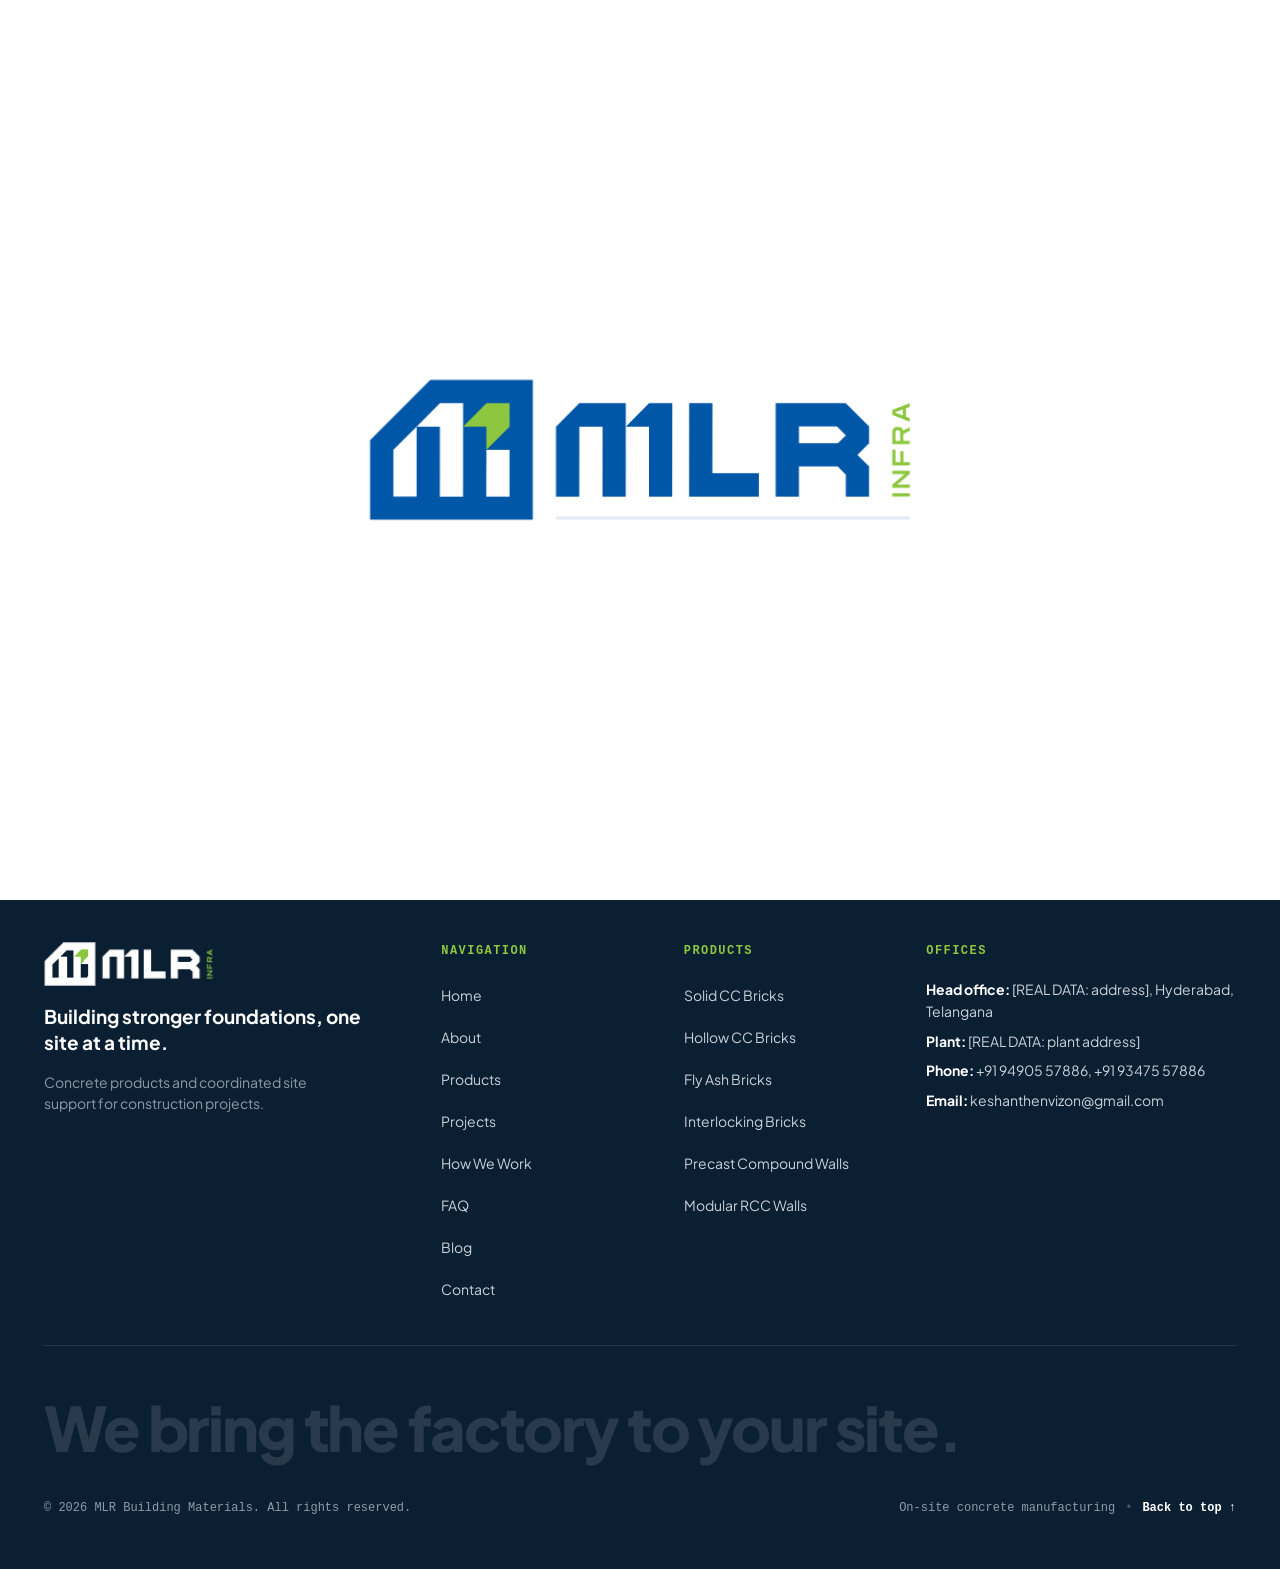
==== commit ec1fb09e: "Update SMTP credentials to keshanthenvizon@gmail.com with App Password" ====
--- a/blog.html
+++ b/blog.html
@@ -296,7 +296,7 @@
             <p class="footer-addr"><strong>Head office:</strong> [REAL DATA: address], Hyderabad, Telangana</p>
             <p class="footer-addr mt-2"><strong>Plant:</strong> [REAL DATA: plant address]</p>
             <p class="footer-addr mt-2"><strong>Phone:</strong> <a href="tel:+919490557886" class="footer-phone-link">+91 94905 57886</a>, <a href="tel:+919347557886" class="footer-phone-link">+91 93475 57886</a></p>
-            <p class="footer-addr mt-2"><strong>Email:</strong> <a href="mailto:jayaramcm.envizon@gmail.com" class="footer-phone-link">jayaramcm.envizon@gmail.com</a></p>
+            <p class="footer-addr mt-2"><strong>Email:</strong> <a href="mailto:keshanthenvizon@gmail.com" class="footer-phone-link">keshanthenvizon@gmail.com</a></p>
           </div>
         </div>
 
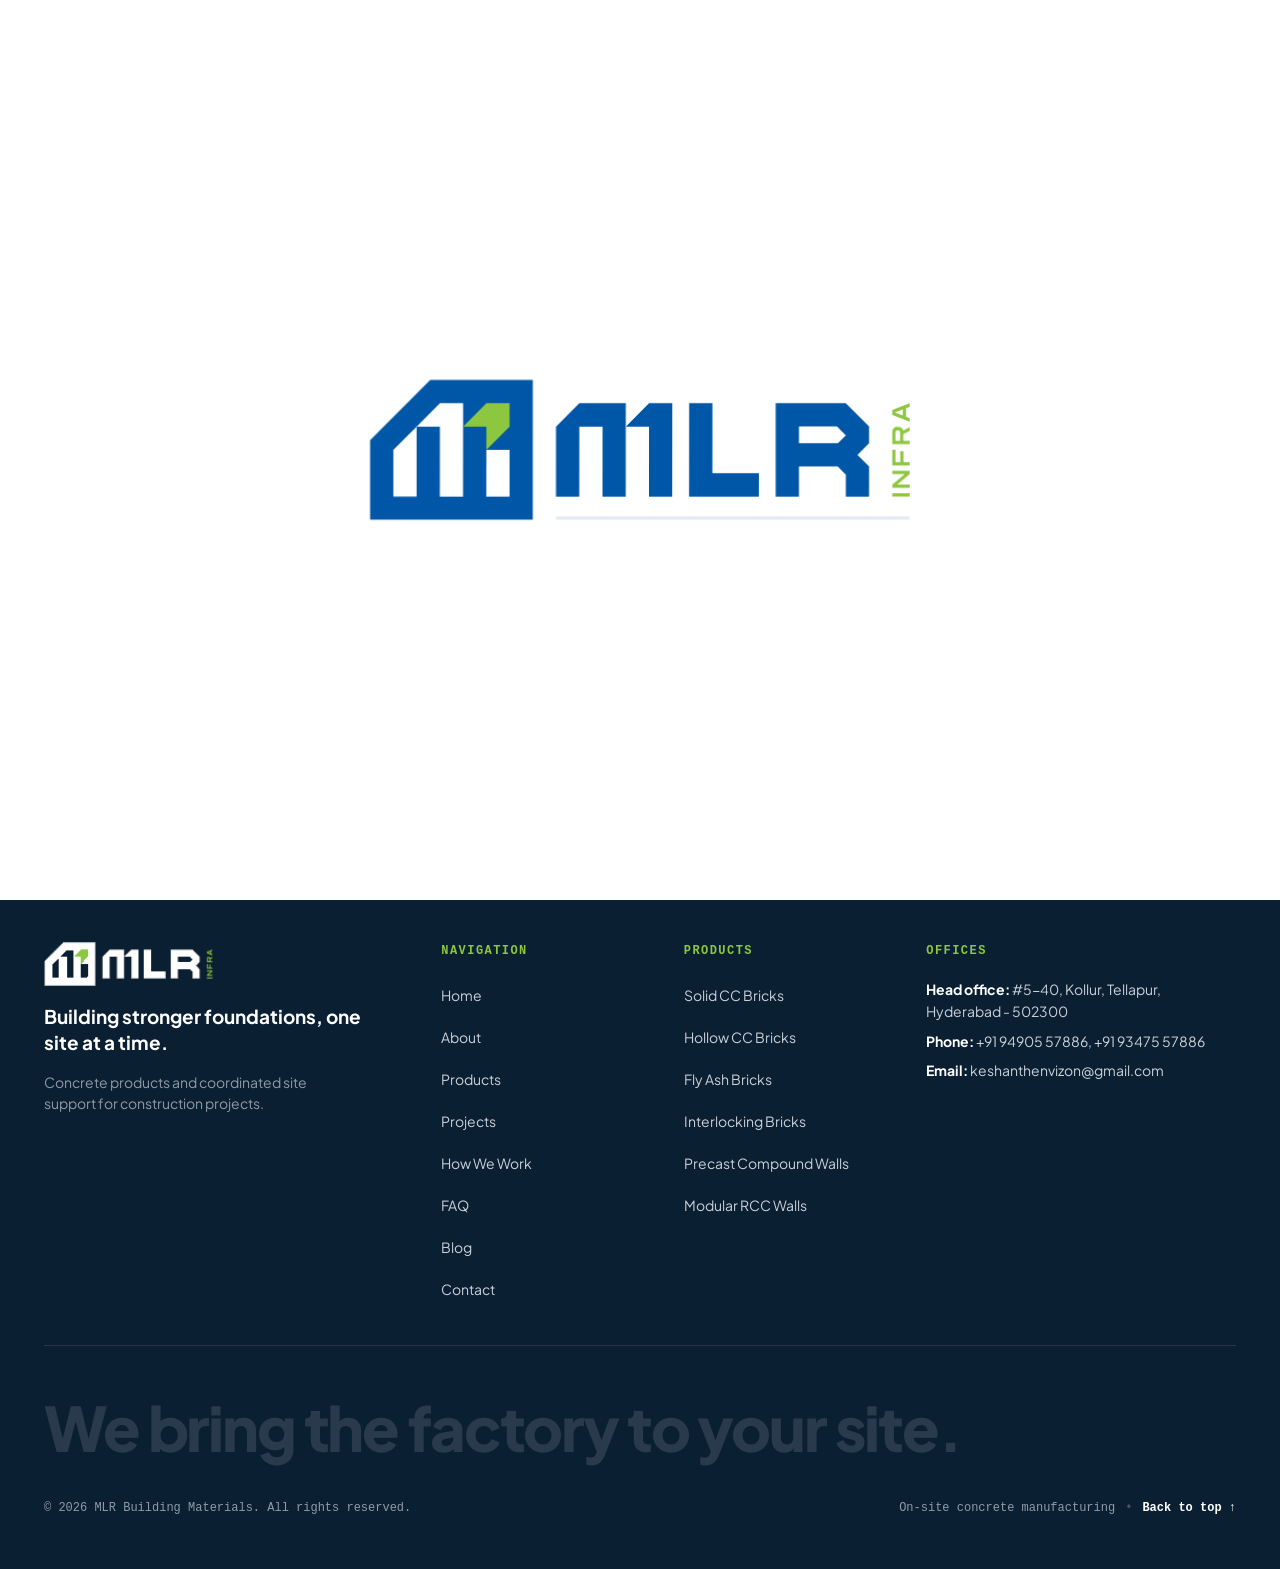
==== commit f21e0b5a: "Update head office address to #5-40, Kollur, Tellapur, Hyderabad - 502300" ====
--- a/blog.html
+++ b/blog.html
@@ -293,8 +293,7 @@
 
           <div class="footer-contact-col">
             <div class="footer-col-title">OFFICES</div>
-            <p class="footer-addr"><strong>Head office:</strong> [REAL DATA: address], Hyderabad, Telangana</p>
-            <p class="footer-addr mt-2"><strong>Plant:</strong> [REAL DATA: plant address]</p>
+            <p class="footer-addr"><strong>Head office:</strong> #5-40, Kollur, Tellapur, Hyderabad - 502300</p>
             <p class="footer-addr mt-2"><strong>Phone:</strong> <a href="tel:+919490557886" class="footer-phone-link">+91 94905 57886</a>, <a href="tel:+919347557886" class="footer-phone-link">+91 93475 57886</a></p>
             <p class="footer-addr mt-2"><strong>Email:</strong> <a href="mailto:keshanthenvizon@gmail.com" class="footer-phone-link">keshanthenvizon@gmail.com</a></p>
           </div>
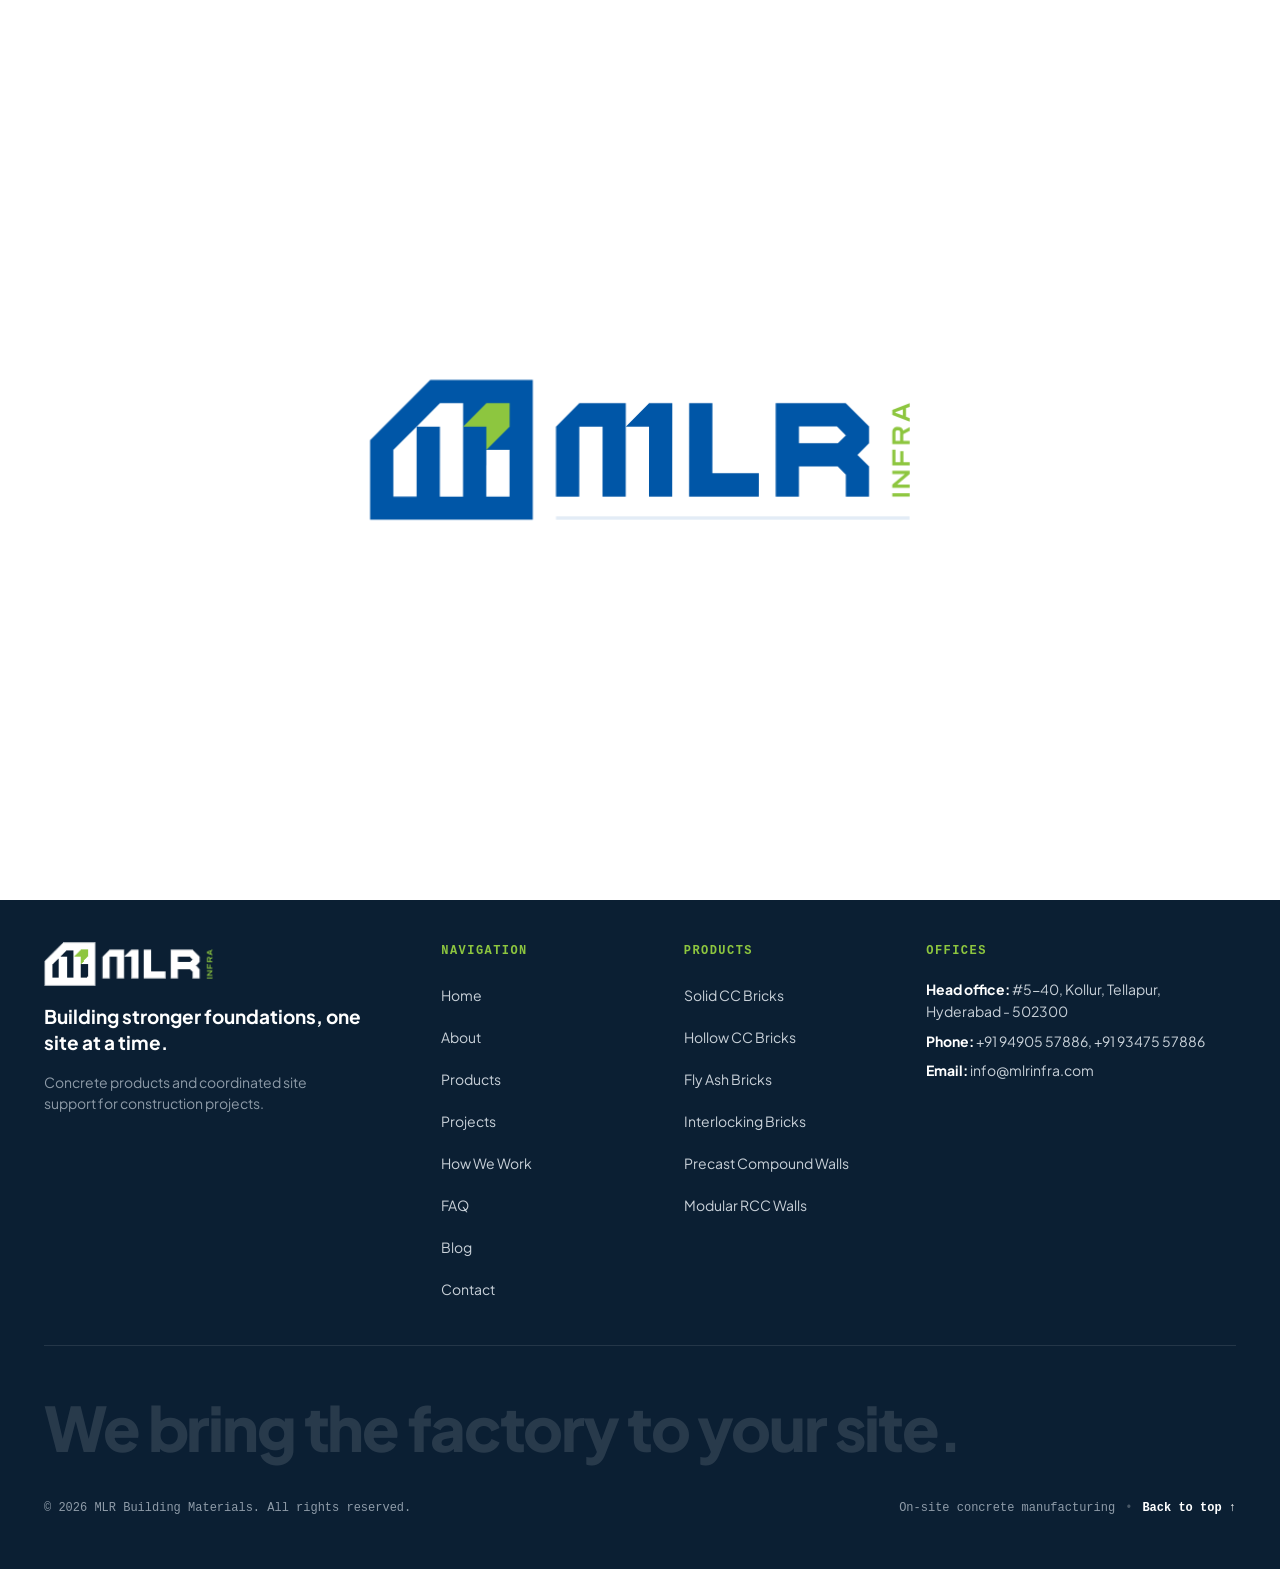
==== commit aa48b890: "Update mail configuration to info@mlrinfra.com on mail.mlrinfra.com" ====
--- a/blog.html
+++ b/blog.html
@@ -295,7 +295,7 @@
             <div class="footer-col-title">OFFICES</div>
             <p class="footer-addr"><strong>Head office:</strong> #5-40, Kollur, Tellapur, Hyderabad - 502300</p>
             <p class="footer-addr mt-2"><strong>Phone:</strong> <a href="tel:+919490557886" class="footer-phone-link">+91 94905 57886</a>, <a href="tel:+919347557886" class="footer-phone-link">+91 93475 57886</a></p>
-            <p class="footer-addr mt-2"><strong>Email:</strong> <a href="mailto:keshanthenvizon@gmail.com" class="footer-phone-link">keshanthenvizon@gmail.com</a></p>
+            <p class="footer-addr mt-2"><strong>Email:</strong> <a href="mailto:info@mlrinfra.com" class="footer-phone-link">info@mlrinfra.com</a></p>
           </div>
         </div>
 
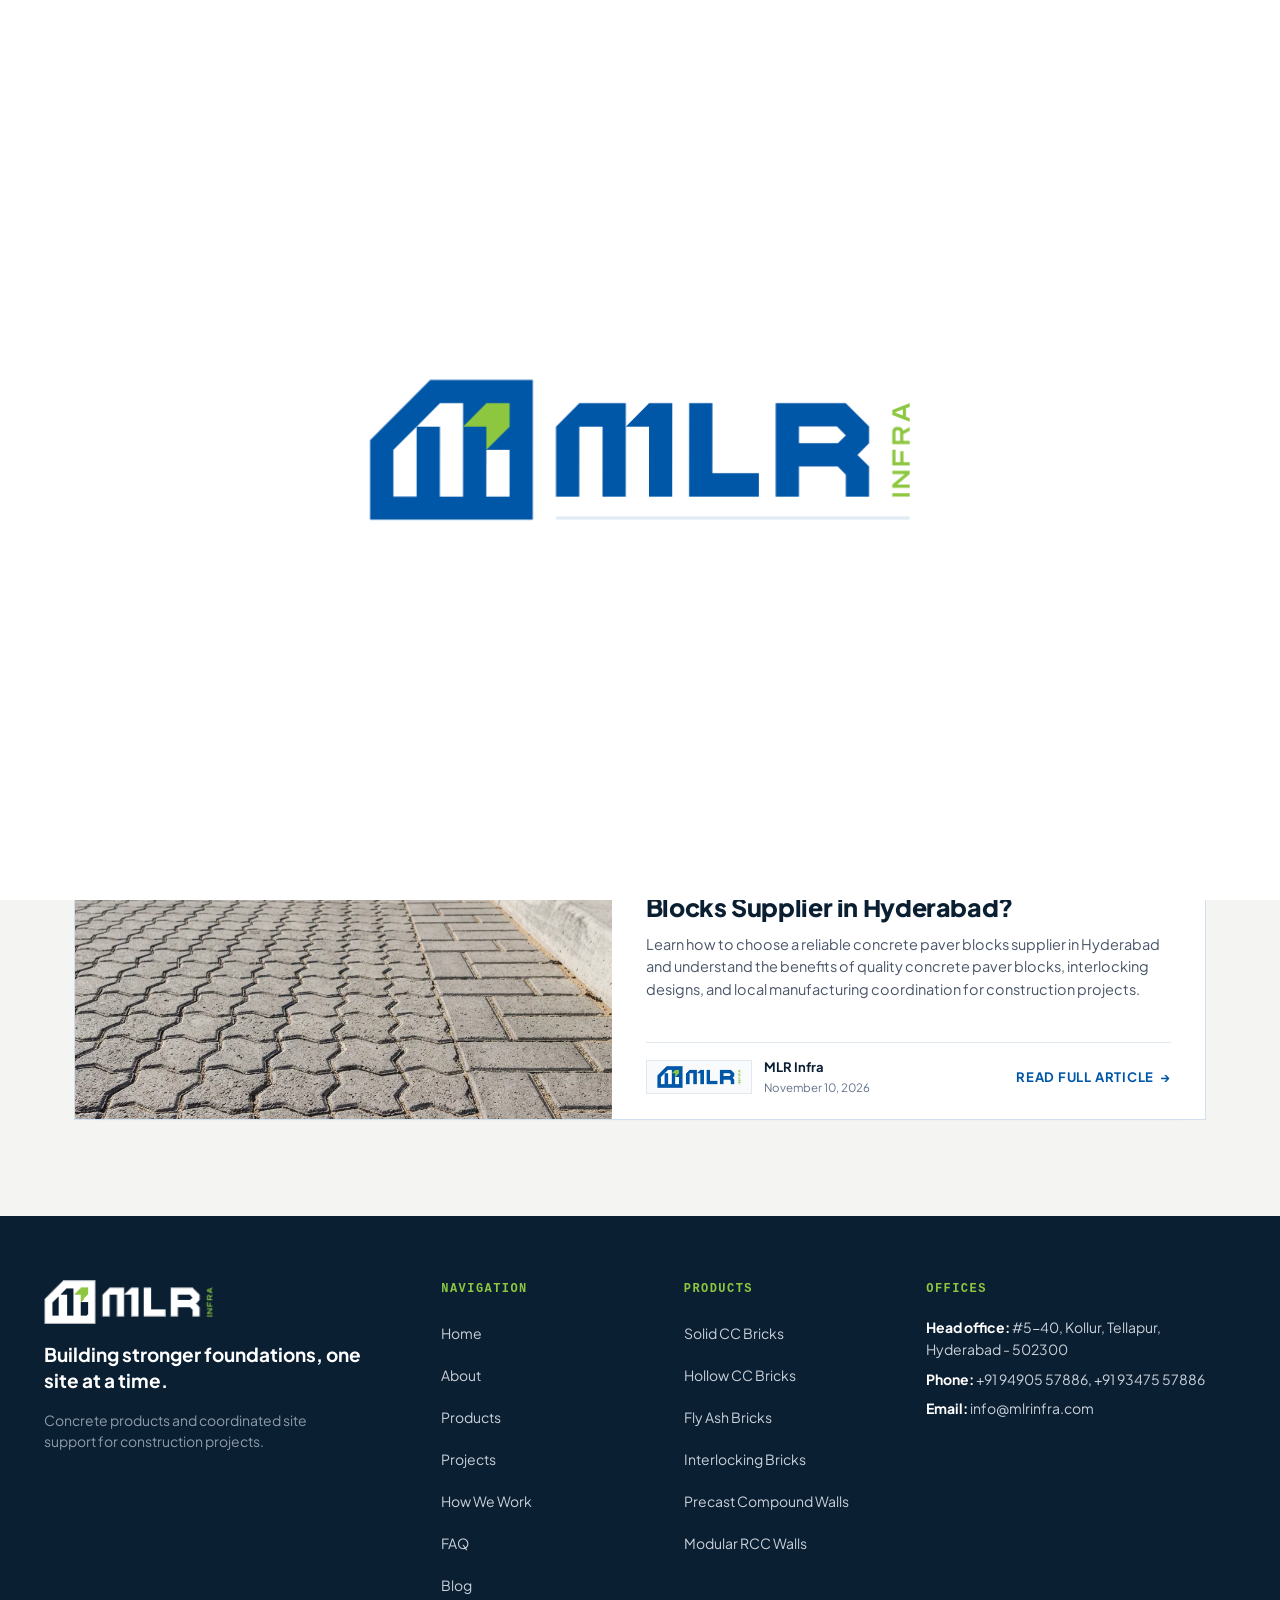
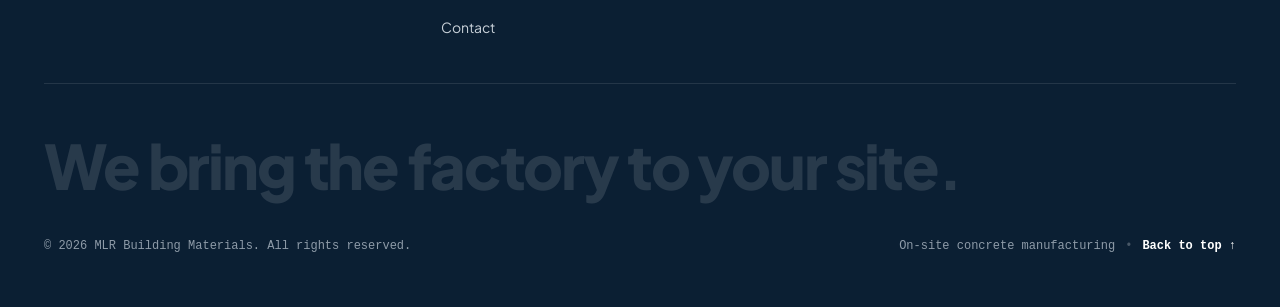
==== commit 87e3e7ae: "Add second blog: How On-Site Concrete Manufacturing Services Improve Construction Efficiency" ====
--- a/blog.html
+++ b/blog.html
@@ -38,7 +38,7 @@
     rel="stylesheet">
 
   <!-- Custom Styles -->
-  <link rel="stylesheet" href="styles.css?v=17">
+  <link rel="stylesheet" href="styles.css?v=18">
 </head>
 
 <body class="blog-page-body">
@@ -208,11 +208,52 @@
          ========================================================================= -->
     <section class="blog-grid-section">
       <div class="blog-hub-container">
+        <!-- Blog 2: How On-Site Concrete Manufacturing Services Improve Construction Efficiency -->
+        <a href="on-site-concrete-manufacturing-services-india.html" class="featured-article-card" aria-label="Read article: How On-Site Concrete Manufacturing Services Improve Construction Efficiency">
+          <div class="featured-card-image" data-skeleton="On-Site Concrete Manufacturing">
+            <img src="assets/solid-cc-bricks.webp"
+              alt="On-Site Concrete Manufacturing Services in India – MLR INFRA"
+              width="720" height="480" loading="eager" fetchpriority="high" decoding="async">
+          </div>
+          <div class="featured-card-content">
+            <div class="featured-card-category">
+              <svg viewBox="0 0 16 16" width="14" height="14" fill="none" stroke="currentColor" stroke-width="2" stroke-linecap="round" stroke-linejoin="round" aria-hidden="true">
+                <rect x="2" y="2" width="5" height="5"/>
+                <rect x="9" y="2" width="5" height="5"/>
+                <rect x="2" y="9" width="5" height="5"/>
+                <rect x="9" y="9" width="5" height="5"/>
+              </svg>
+              <span>ON-SITE MANUFACTURING &bull; 6 MIN READ</span>
+            </div>
+            <h2 class="featured-card-title">
+              How On-Site Concrete Manufacturing Services Improve Construction Efficiency
+            </h2>
+            <p class="featured-card-excerpt">
+              Discover how MLR INFRA improves construction efficiency with on-site concrete manufacturing, machinery, labour, and material production services.
+            </p>
+            <div class="featured-card-footer">
+              <div class="featured-card-author">
+                <div class="featured-author-logo">
+                  <img src="assets/mlr-logo.svg?v=3" alt="MLR INFRA" width="96" height="26">
+                </div>
+                <div class="featured-author-meta">
+                  <span class="featured-author-name">MLR INFRA</span>
+                  <span class="featured-author-date">November 14, 2026</span>
+                </div>
+              </div>
+              <span class="featured-read-link">
+                Read Full Article <span class="featured-read-arrow" aria-hidden="true">&rarr;</span>
+              </span>
+            </div>
+          </div>
+        </a>
+
+        <!-- Blog 1: Why Choose a Reliable Concrete Paver Blocks Supplier in Hyderabad? -->
         <a href="reliable-concrete-paver-blocks-supplier-hyderabad.html" class="featured-article-card" aria-label="Read article: Why Choose a Reliable Concrete Paver Blocks Supplier in Hyderabad?">
           <div class="featured-card-image" data-skeleton="Concrete Paver Blocks">
             <img src="assets/fresh-paver-blocks.webp"
               alt="Concrete Paver Blocks Supplier in Hyderabad - MLR Infra Interlocking Paver Blocks"
-              width="720" height="480" loading="eager" fetchpriority="high" decoding="async">
+              width="720" height="480" loading="lazy" decoding="async">
           </div>
           <div class="featured-card-content">
             <div class="featured-card-category">
--- a/styles.css
+++ b/styles.css
@@ -156,6 +156,18 @@
 svg {
   display: block;
   max-width: 100%;
+}
+
+.sr-only {
+  position: absolute;
+  width: 1px;
+  height: 1px;
+  padding: 0;
+  margin: -1px;
+  overflow: hidden;
+  clip: rect(0, 0, 0, 0);
+  white-space: nowrap;
+  border: 0;
 }
 
 /* ==========================================================================
@@ -5741,6 +5753,10 @@
   background-color: #F4F5F2;
 }
 
+.featured-article-card + .featured-article-card {
+  margin-top: 28px;
+}
+
 .featured-article-card {
   position: relative;
   display: grid;
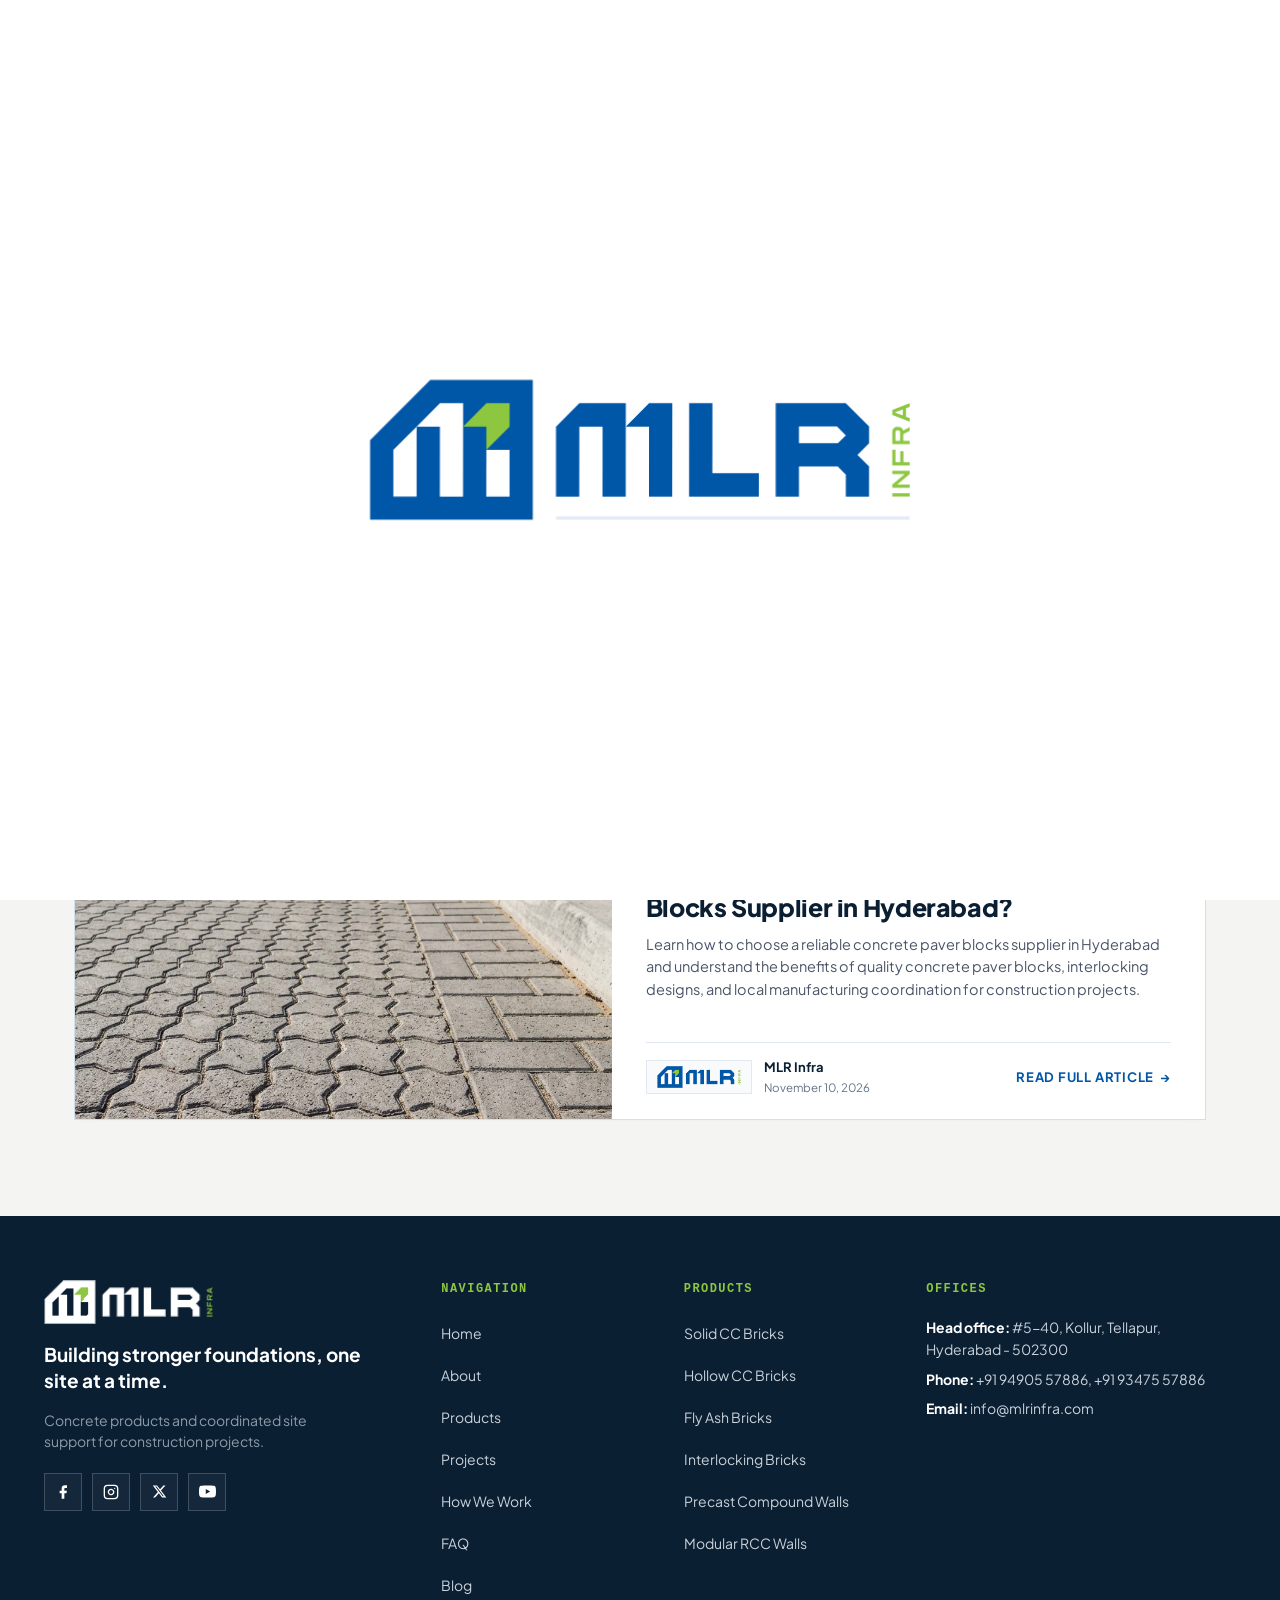
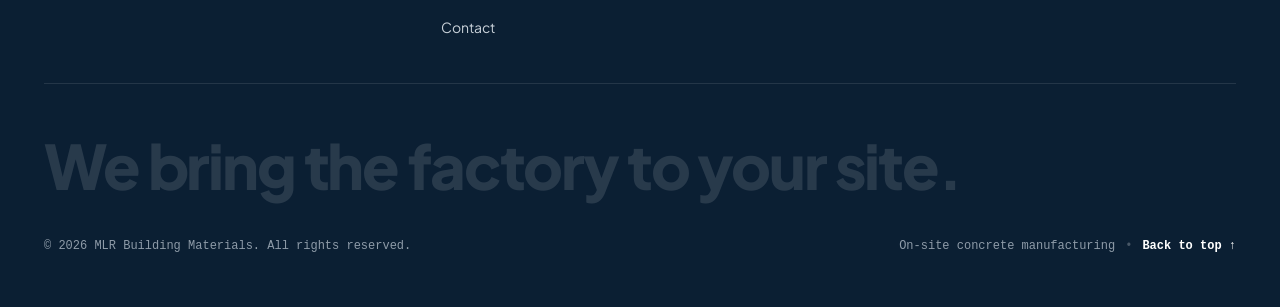
==== commit 03308cf1: "Add official Facebook, Instagram, X, and YouTube social links across footer, contact section, and sc" ====
--- a/blog.html
+++ b/blog.html
@@ -211,7 +211,7 @@
         <!-- Blog 2: How On-Site Concrete Manufacturing Services Improve Construction Efficiency -->
         <a href="on-site-concrete-manufacturing-services-india.html" class="featured-article-card" aria-label="Read article: How On-Site Concrete Manufacturing Services Improve Construction Efficiency">
           <div class="featured-card-image" data-skeleton="On-Site Concrete Manufacturing">
-            <img src="assets/solid-cc-bricks.webp"
+            <img src="assets/on-site-concrete-manufacturing.jpg"
               alt="On-Site Concrete Manufacturing Services in India – MLR INFRA"
               width="720" height="480" loading="eager" fetchpriority="high" decoding="async">
           </div>
@@ -304,6 +304,20 @@
             </a>
             <h3 class="footer-headline">Building stronger foundations, one site at a time.</h3>
             <p class="footer-brand-tag">Concrete products and coordinated site support for construction projects.</p>
+            <div class="footer-socials" aria-label="MLR Infra Social Media">
+              <a href="https://www.facebook.com/profile.php?id=61595136520398" target="_blank" rel="noopener noreferrer" class="footer-social-link" aria-label="MLR Infra on Facebook" title="Facebook">
+                <svg viewBox="0 0 24 24" width="16" height="16" fill="currentColor" aria-hidden="true"><path d="M18 2h-3a5 5 0 0 0-5 5v3H7v4h3v8h4v-8h3l1-4h-4V7a1 1 0 0 1 1-1h3z"/></svg>
+              </a>
+              <a href="https://www.instagram.com/mlrinfraofficial/" target="_blank" rel="noopener noreferrer" class="footer-social-link" aria-label="MLR Infra on Instagram" title="Instagram">
+                <svg viewBox="0 0 24 24" width="16" height="16" fill="none" stroke="currentColor" stroke-width="2" stroke-linecap="round" stroke-linejoin="round" aria-hidden="true"><rect x="2" y="2" width="20" height="20" rx="5" ry="5"/><path d="M16 11.37A4 4 0 1 1 12.63 8 4 4 0 0 1 16 11.37z"/><line x1="17.5" y1="6.5" x2="17.51" y2="6.5"/></svg>
+              </a>
+              <a href="https://x.com/MLRINFRA" target="_blank" rel="noopener noreferrer" class="footer-social-link" aria-label="MLR Infra on X" title="X (Twitter)">
+                <svg viewBox="0 0 24 24" width="15" height="15" fill="currentColor" aria-hidden="true"><path d="M18.244 2.25h3.308l-7.227 8.26 8.502 11.24H16.17l-5.214-6.817L4.99 21.75H1.68l7.73-8.835L1.254 2.25H8.08l4.713 6.231zm-1.161 17.52h1.833L7.084 4.126H5.117z"/></svg>
+              </a>
+              <a href="https://www.youtube.com/@MLRInfra" target="_blank" rel="noopener noreferrer" class="footer-social-link" aria-label="MLR Infra on YouTube" title="YouTube">
+                <svg viewBox="0 0 24 24" width="17" height="17" fill="currentColor" aria-hidden="true"><path d="M23.498 6.186a3.016 3.016 0 0 0-2.122-2.136C19.505 3.545 12 3.545 12 3.545s-7.505 0-9.377.505A3.017 3.017 0 0 0 .502 6.186C0 8.07 0 12 0 12s0 3.93.502 5.814a3.016 3.016 0 0 0 2.122 2.136c1.871.505 9.376.505 9.376.505s7.505 0 9.377-.505a3.015 3.015 0 0 0 2.122-2.136C24 15.93 24 12 24 12s0-3.93-.502-5.814zM9.545 15.568V8.432L15.818 12l-6.273 3.568z"/></svg>
+              </a>
+            </div>
           </div>
 
           <div class="footer-links-col">
--- a/styles.css
+++ b/styles.css
@@ -4697,6 +4697,33 @@
   max-width: 300px;
 }
 
+.footer-socials {
+  display: flex;
+  align-items: center;
+  gap: 10px;
+  margin-top: 20px;
+}
+
+.footer-social-link {
+  display: inline-flex;
+  align-items: center;
+  justify-content: center;
+  width: 38px;
+  height: 38px;
+  border: 1px solid rgba(255, 255, 255, 0.18);
+  background: rgba(255, 255, 255, 0.04);
+  color: var(--white);
+  text-decoration: none;
+  transition: background-color 200ms ease, border-color 200ms ease, color 200ms ease, transform 200ms ease;
+}
+
+.footer-social-link:hover {
+  background: var(--green, #8CC63F);
+  border-color: var(--green, #8CC63F);
+  color: var(--ink, #0B1F33);
+  transform: translateY(-2px);
+}
+
 .footer-col-title {
   font-family: var(--font-mono);
   font-size: var(--fs-xs);
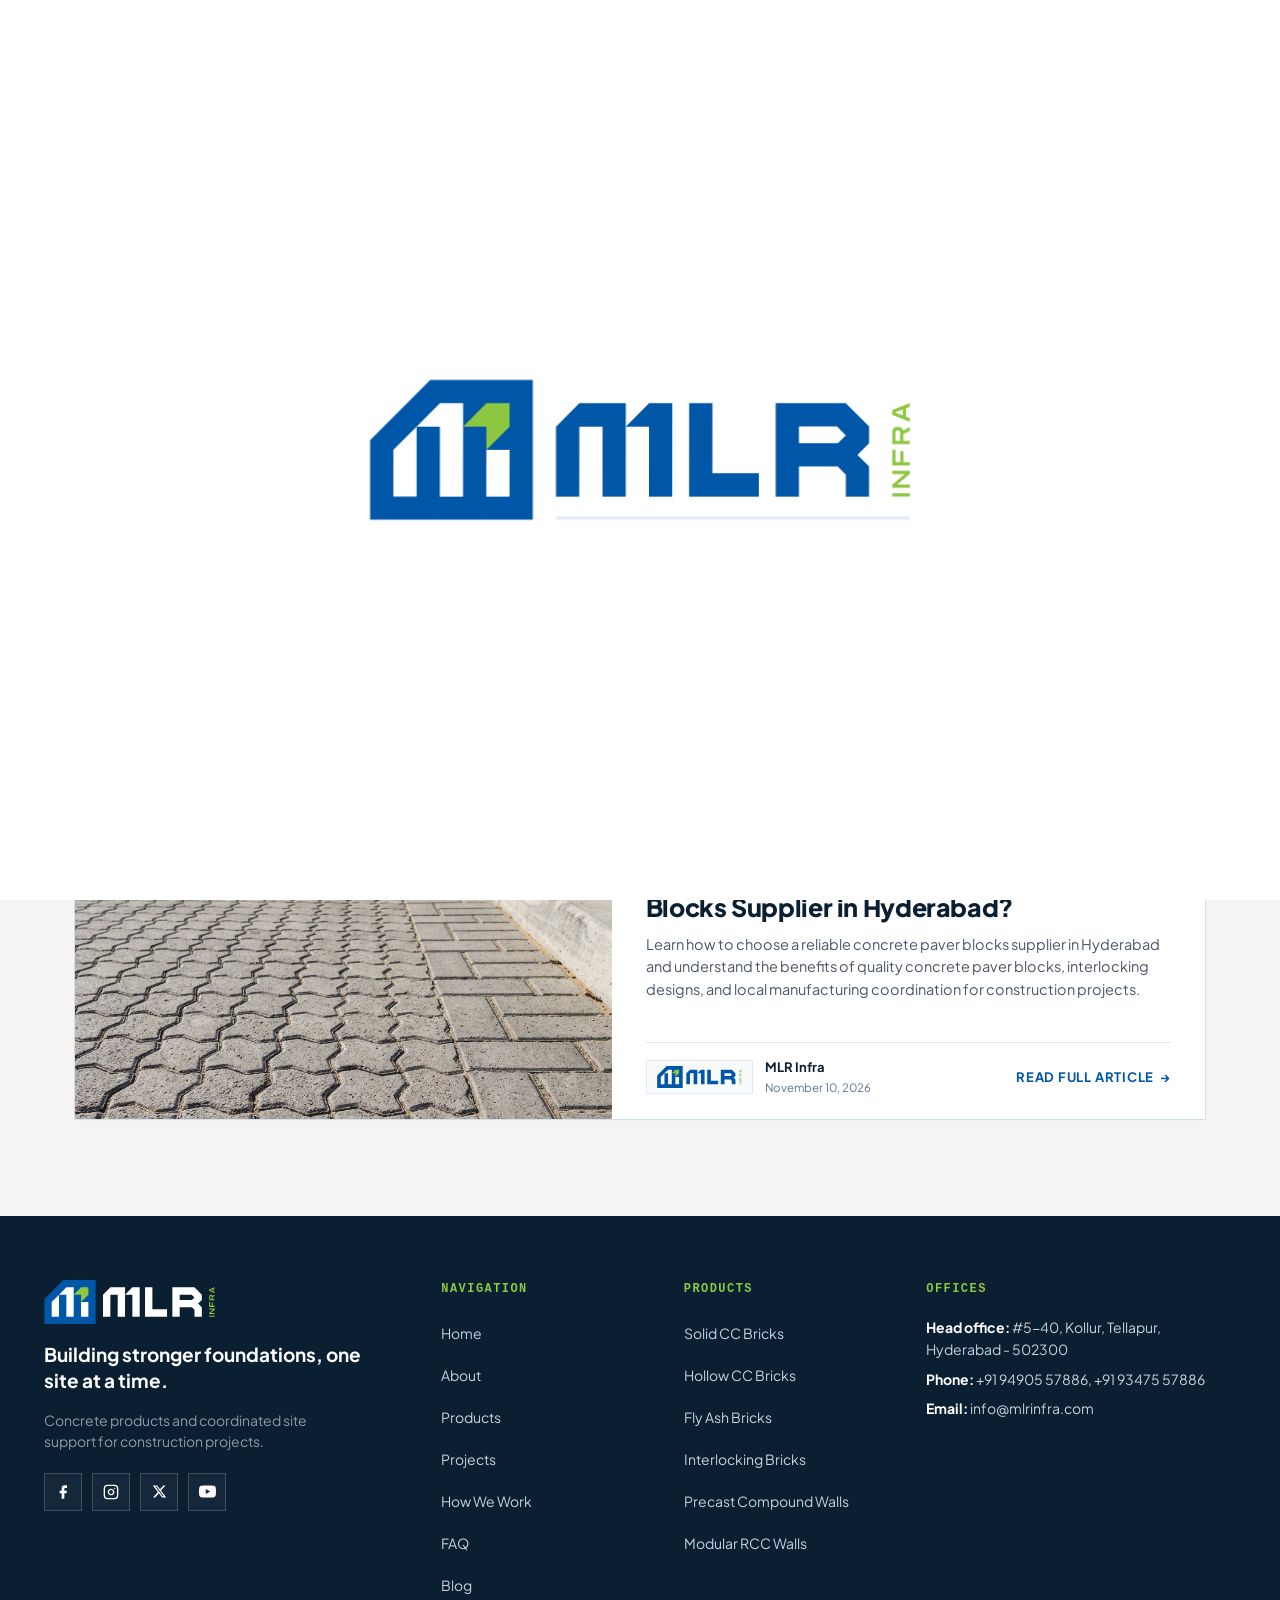
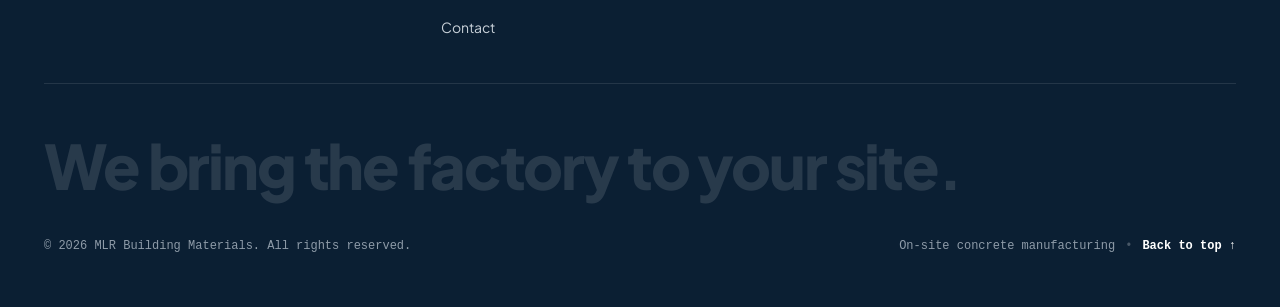
==== commit 1e9d0364: "Update final MLR INFRA vector logo and isolated symbol favicon" ====
--- a/blog.html
+++ b/blog.html
@@ -27,8 +27,10 @@
   <meta name="robots" content="index, follow">
   <link rel="canonical" href="https://mlrinfra.com/blog.html" />
   <meta name="theme-color" content="#0056A7">
-  <link rel="icon" type="image/png" href="assets/mlr-logo.png">
-  <link rel="shortcut icon" href="assets/mlr-logo.png">
+  <link rel="icon" type="image/svg+xml" href="assets/mlr-favicon.svg">
+  <link rel="icon" type="image/png" href="assets/mlr-favicon.png">
+  <link rel="shortcut icon" href="assets/mlr-favicon.png">
+  <link rel="apple-touch-icon" href="assets/mlr-favicon.png">
 
   <!-- Google Fonts: Archivo, Plus Jakarta Sans, JetBrains Mono -->
   <link rel="preconnect" href="https://fonts.googleapis.com">
@@ -126,7 +128,7 @@
   <header class="site-header" id="siteHeader">
     <div class="nav-container">
       <a href="index.html" class="nav-brand" aria-label="MLR Infra Building Materials Home">
-        <img src="assets/mlr-logo.svg?v=3" alt="MLR Infra Building Materials" class="nav-logo-img">
+        <img src="assets/mlr-logo.svg?v=4" alt="MLR Infra Building Materials" class="nav-logo-img">
       </a>
 
       <!-- Desktop Navigation Menu -->
@@ -234,7 +236,7 @@
             <div class="featured-card-footer">
               <div class="featured-card-author">
                 <div class="featured-author-logo">
-                  <img src="assets/mlr-logo.svg?v=3" alt="MLR INFRA" width="96" height="26">
+                  <img src="assets/mlr-logo.svg?v=4" alt="MLR INFRA" width="96" height="26">
                 </div>
                 <div class="featured-author-meta">
                   <span class="featured-author-name">MLR INFRA</span>
@@ -274,7 +276,7 @@
             <div class="featured-card-footer">
               <div class="featured-card-author">
                 <div class="featured-author-logo">
-                  <img src="assets/mlr-logo.svg?v=3" alt="MLR Infra" width="96" height="26">
+                  <img src="assets/mlr-logo.svg?v=4" alt="MLR Infra" width="96" height="26">
                 </div>
                 <div class="featured-author-meta">
                   <span class="featured-author-name">MLR Infra</span>
@@ -300,7 +302,7 @@
         <div class="footer-top-row">
           <div class="footer-brand-col">
             <a href="index.html" class="footer-logo-link" aria-label="MLR Building Materials Home">
-              <img src="assets/mlr-logo-white.svg?v=3" alt="MLR Building Materials" class="footer-logo" width="186" height="48">
+              <img src="assets/mlr-logo-white.svg?v=4" alt="MLR Building Materials" class="footer-logo" width="186" height="48">
             </a>
             <h3 class="footer-headline">Building stronger foundations, one site at a time.</h3>
             <p class="footer-brand-tag">Concrete products and coordinated site support for construction projects.</p>
